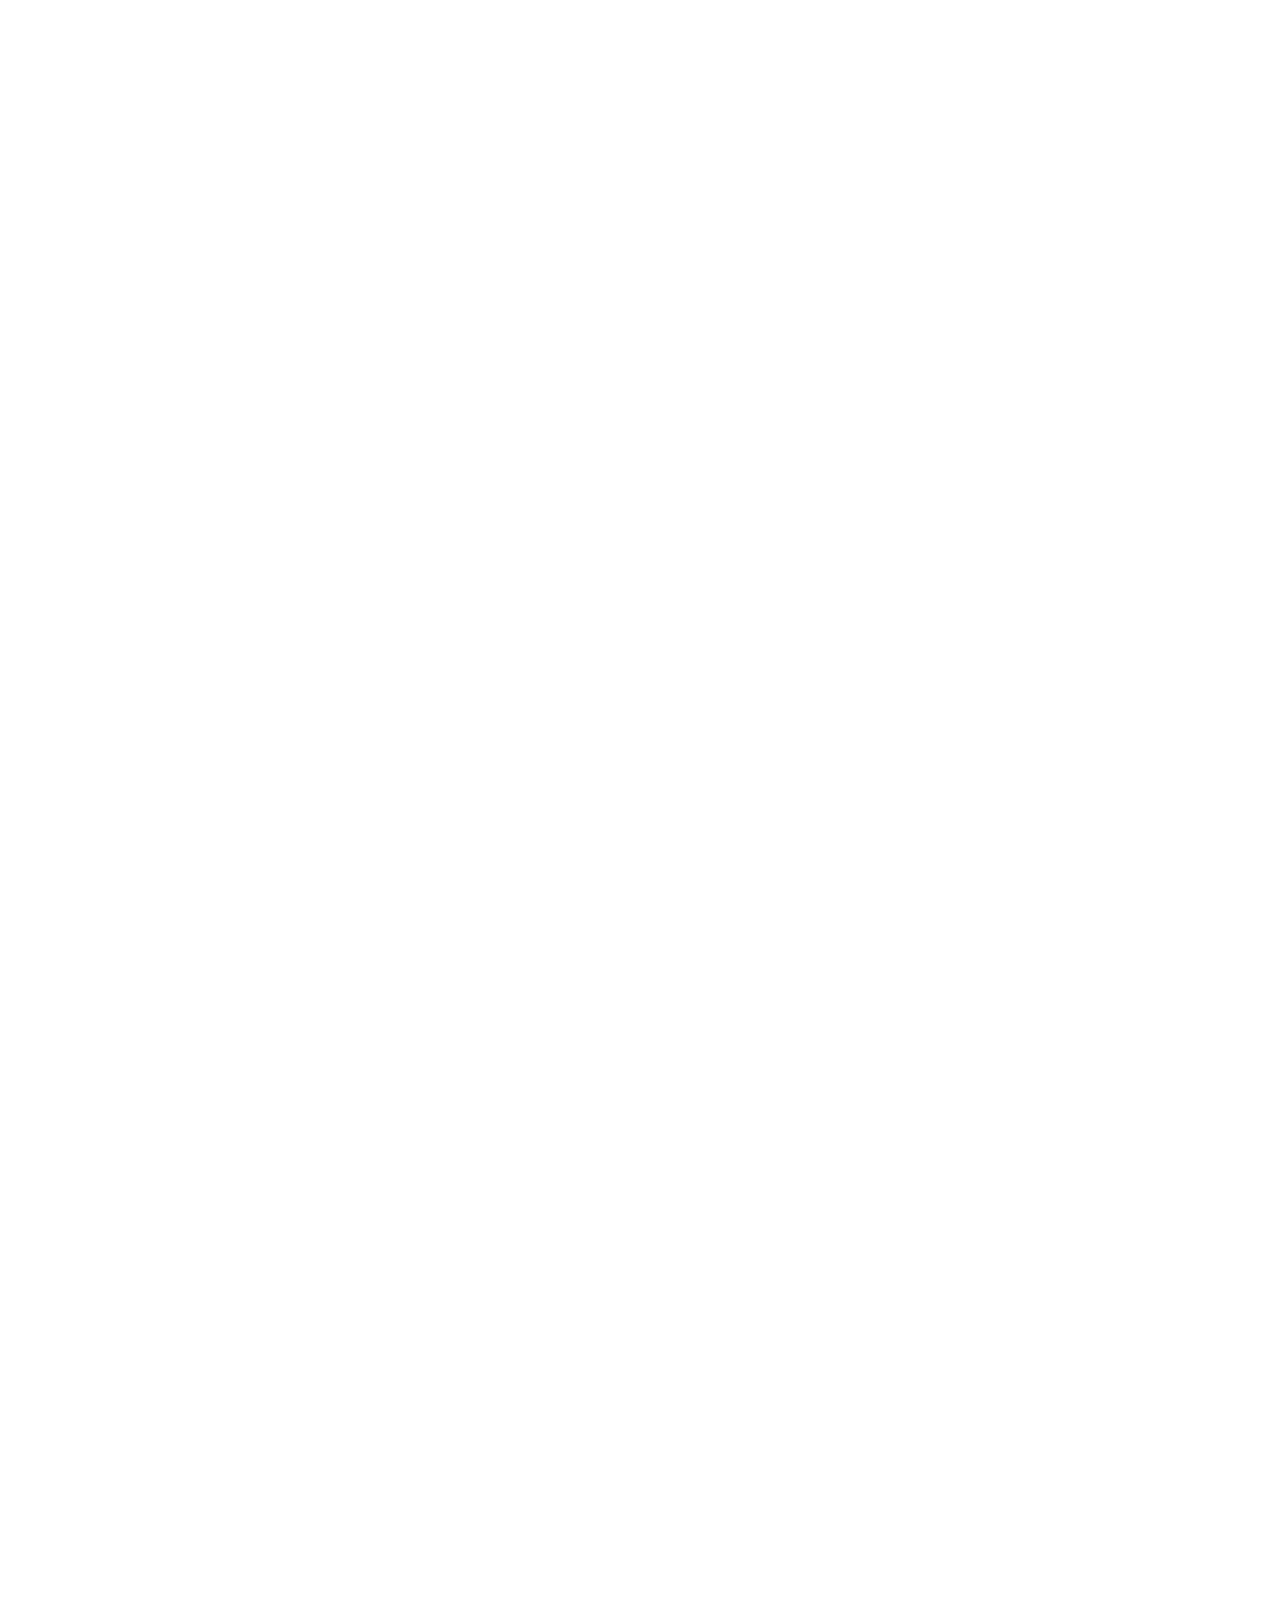
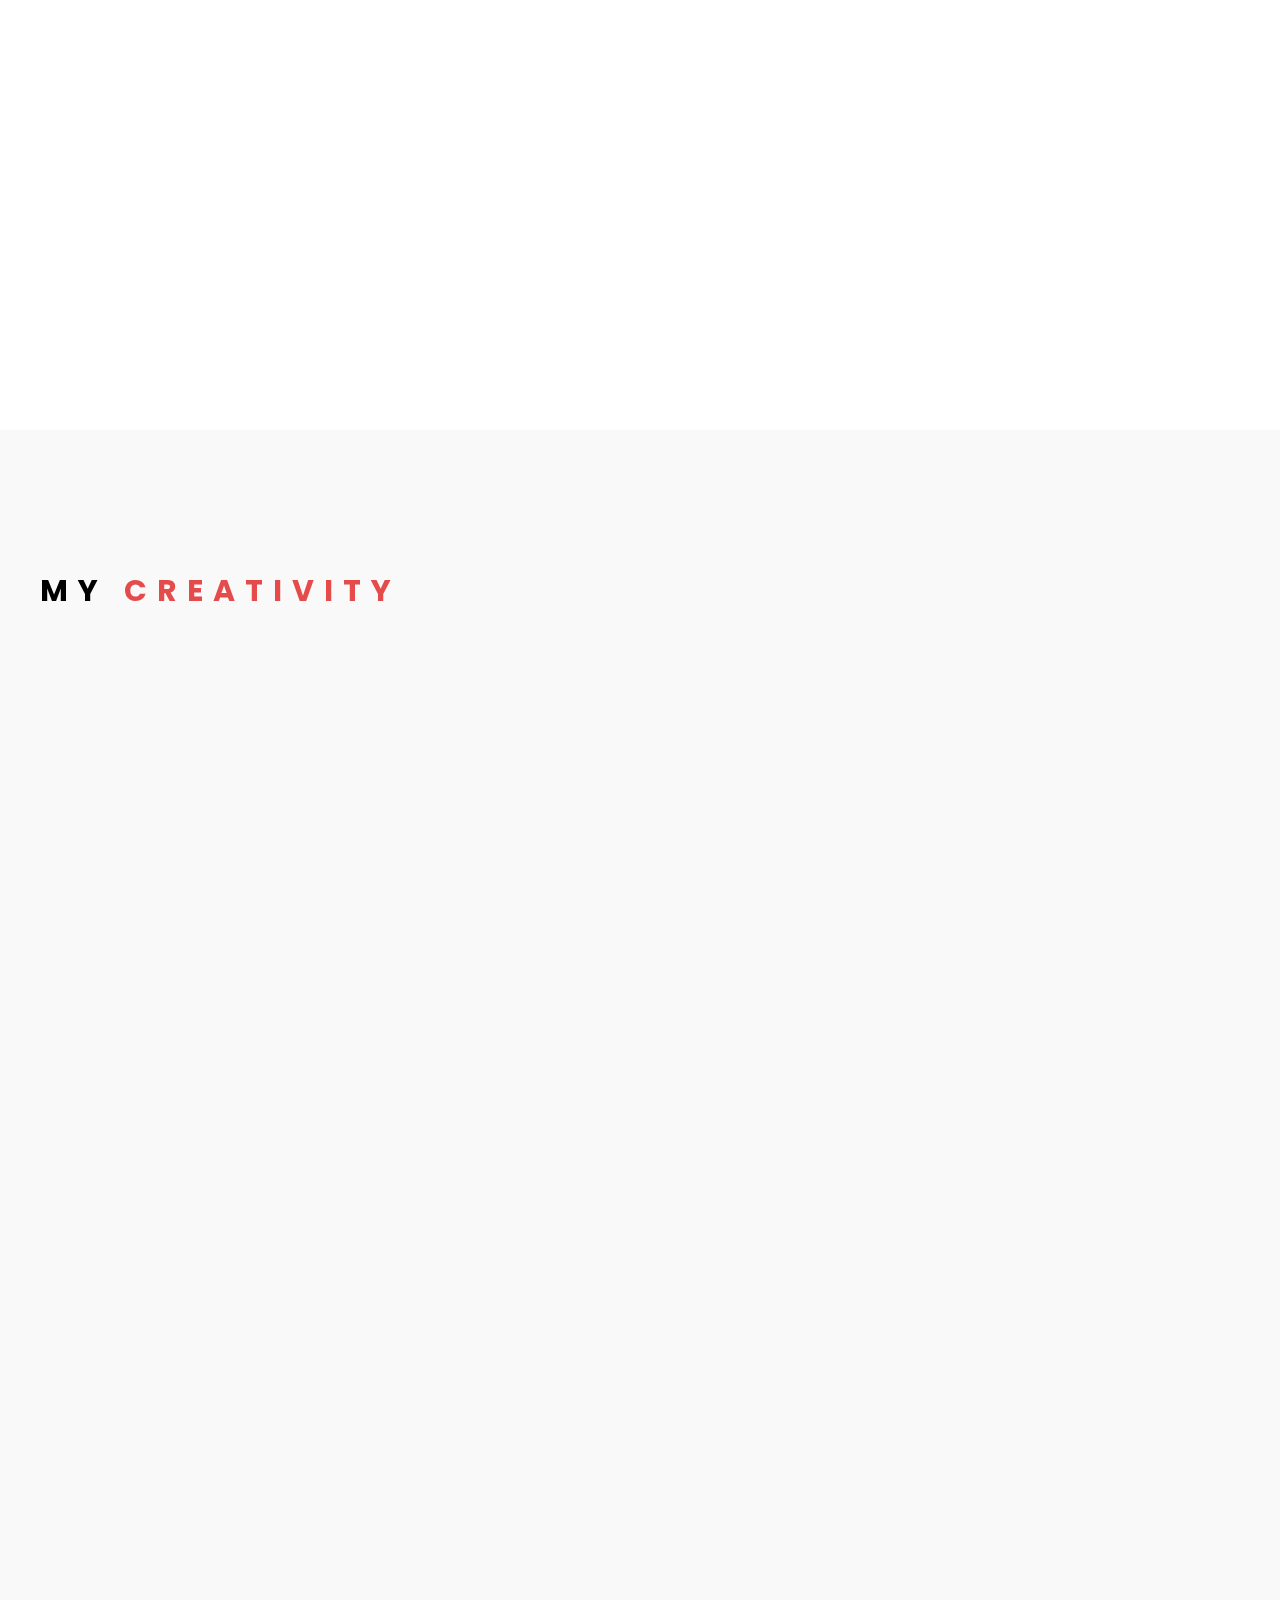
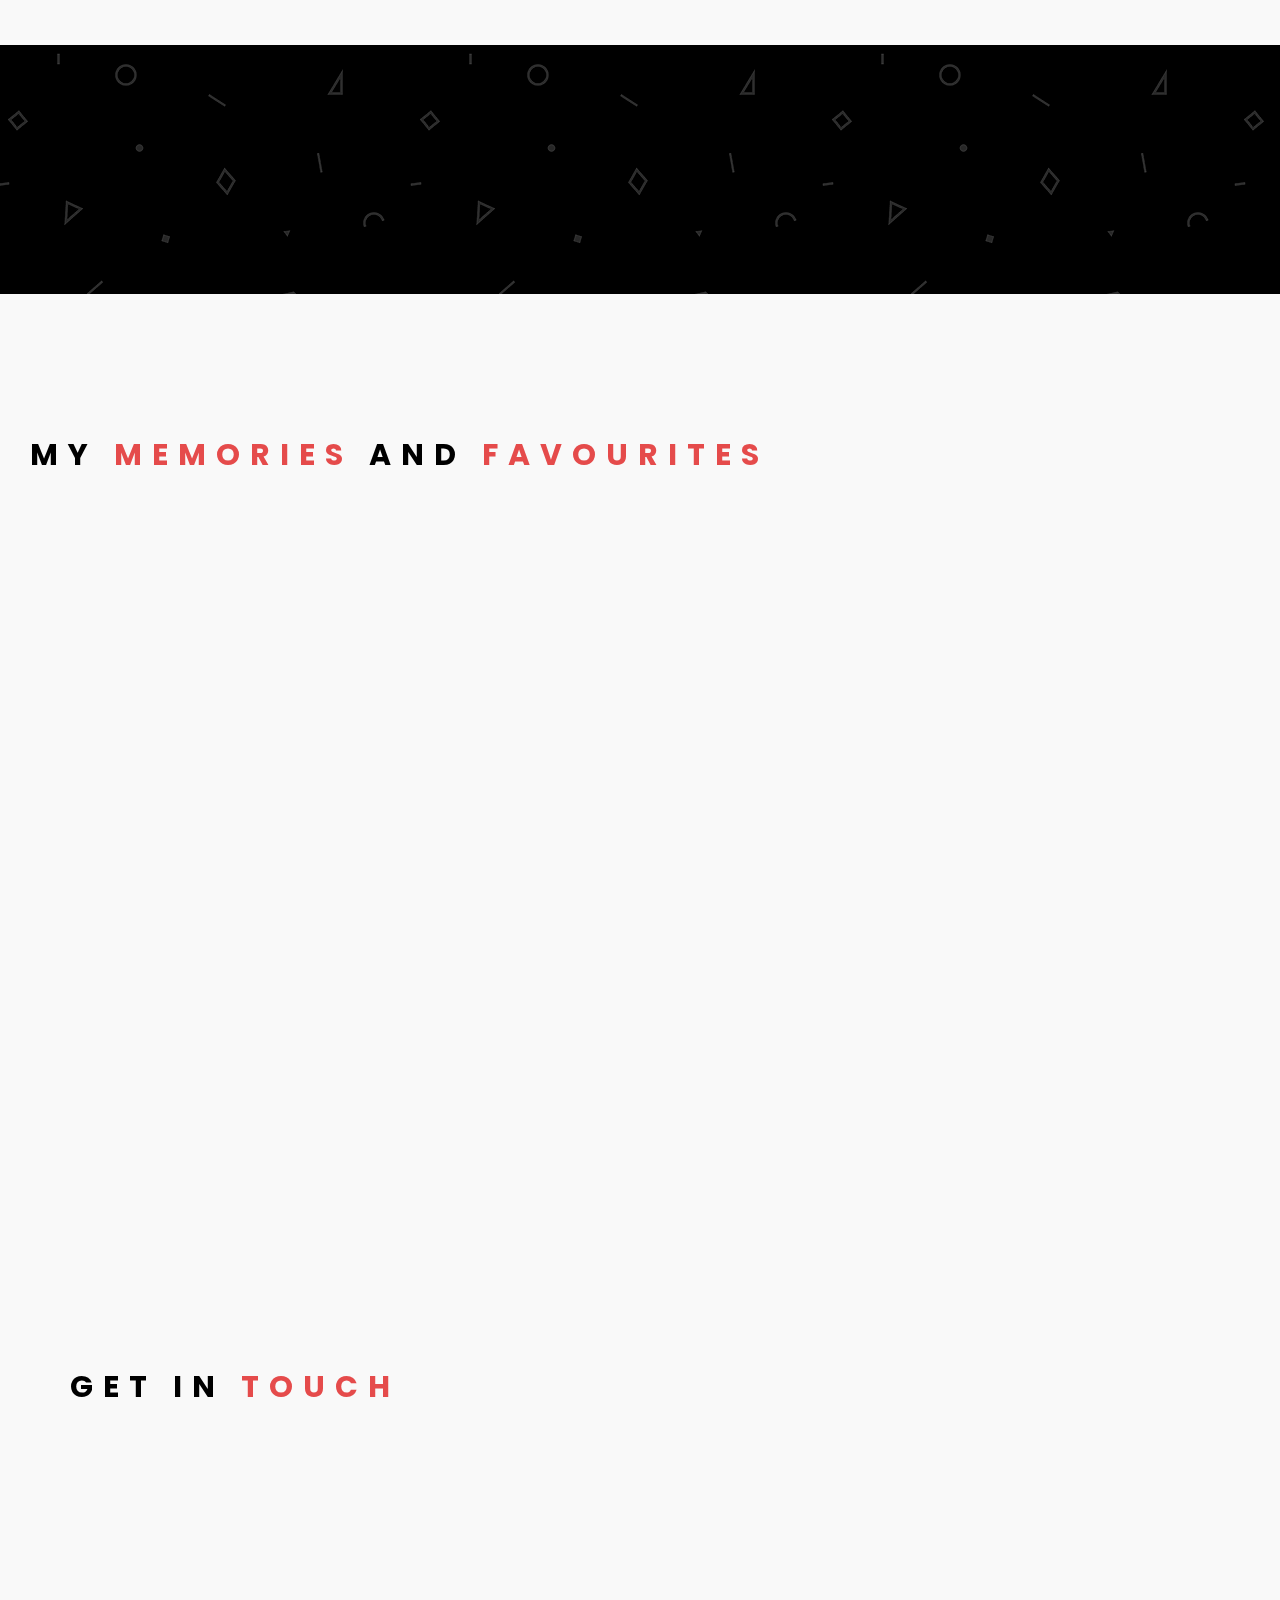
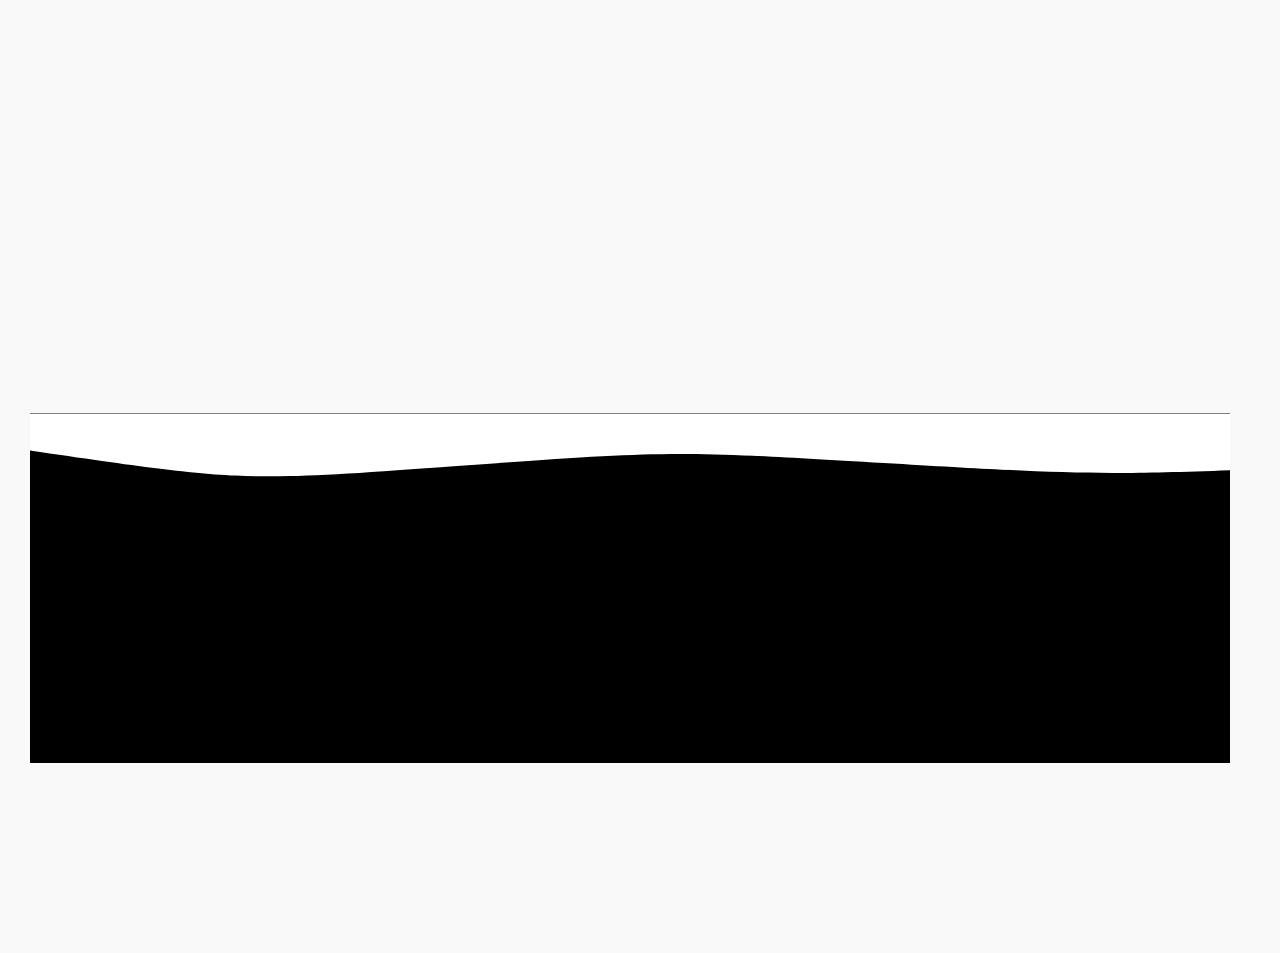
==== 1.html @ 2941db3a "final" ====
<!DOCTYPE html>
<!--[if lt IE 7 ]><html class="ie ie6" lang="en"> <![endif]-->
<!--[if IE 7 ]><html class="ie ie7" lang="en"> <![endif]-->
<!--[if IE 8 ]><html class="ie ie8" lang="en"> <![endif]-->
<!--[if (gte IE 9)|!(IE)]><!--><html lang="en"> <!--<![endif]-->

<!-- Mirrored from marketifythemes.net/html/grax/water.html by HTTrack Website Copier/3.x [XR&CO'2014], Thu, 04 Apr 2024 09:33:39 GMT -->
<head>
<meta http-equiv="Content-Type" content="text/html; charset=utf-8" />
<link rel="icon" type="image/png" href="img/favicon.png" />
<meta name="description" content="Name of your web site">
<meta name="author" content="Marketify">
<meta name="viewport" content="width=device-width, initial-scale=1, maximum-scale=1">
<title>Annliya's Personal Website</title>

<link href="https://fonts.googleapis.com/css2?family=Mulish:ital,wght@0,200;0,300;0,400;0,500;0,600;0,700;0,800;0,900;1,200;1,300;1,400;1,500;1,600;1,700;1,800;1,900&amp;family=Poppins:ital,wght@0,300;0,400;0,500;0,600;0,700;0,800;0,900;1,300;1,400;1,500;1,600;1,700;1,800;1,900&amp;display=swap" rel="stylesheet">
<link rel="stylesheet" type="text/css" href="css/plugins.css" />
<link rel="stylesheet" type="text/css" href="css/colors.css" />
<link rel="stylesheet" type="text/css" href="css/darkMode.css" />
<link rel="stylesheet" type="text/css" href="css/style.css" />

<!--[if lt IE 9]> <script type="text/javascript" src="js/modernizr.custom.js"></script> <![endif]-->


<style>
#custom-notification {
  background-color: #f8d7da;
  color: #721c24;
  padding: 10px;
  border-radius: 5px;
  position: fixed;
  bottom: 20px;
  right: 20px;
  display: none;
}

#custom-notification.show {
  display: block;
}

#custom-notification img {
  width: 50px; /* Adjust size as needed */
  height: auto; /* Maintain aspect ratio */
  border-radius: 50%; /* To make it round */
  margin-bottom: 10px;
}

#custom-notification p {
  margin: 0;
}

#custom-notification a {
  color: #007bff;
  text-decoration: none;
  margin-top: 10px;
  display: block;
}











   .notification {
  position: fixed;
  top:99px;
  right: 20px;
  background-color: #fff;
  padding: 20px;
  border: 1px solid #ccc;
  border-radius: 5px;
  box-shadow: 0 2px 5px rgba(0,0,0,0.1);
  display: none;
  max-width: 300px; /* Adjust the max-width as needed */
}

.image {
  max-width: 100%;
  height: auto;
}

.content {
  text-align: center;
}

.notification p {
  font-size: 18px;
  margin-bottom: 15px;
}

.notification button {
  background-color: #007bff;
  color: #fff;
  border: none;
  padding: 10px 20px;
  border-radius: 5px;
  cursor: pointer;
}

.timer {
  font-size: 14px;
  margin-top: 10px;
  color: #999;
}

@media screen and (max-width: 768px) {
  .notification {
    right: 10px;
    left: 10px;
  }
}

</style>

</head>
<body> 


<div class="grax_tm_all_wrap" data-magic-cursor data-color="crimson">



    <div class="grax_tm_settings">
    <div class="icon">
    <img class="svg" src="img/svg/setting.svg" alt />
    <a class="link" href="#"></a>
    </div>
    <div class="wrapper">
    <ul class="direction">
    <li><a class="active light" href="#"><img class="svg" src="img/svg/weather.svg" alt=" /"></a></li>
    <li><a class="dark" href="#"><img class="svg" src="img/svg/islam.svg" alt=" /"></a></li>
    </ul>
    <span class="title">Unlimited Colors</span>
    <ul class="colors">
    <li><a class="blue" href="#"></a></li>
    <li><a class="green" href="#"></a></li>
    <li><a class="brown" href="#"></a></li>
    <li><a class="pink" href="#"></a></li>
    <li><a class="orange" href="#"></a></li>
    <li class="bl"><a class="black" href="#"></a></li>
    <li class="wh"><a class="white" href="#"></a></li>
    <li><a class="purple" href="#"></a></li>
    <li><a class="sky" href="#"></a></li>
    <li><a class="cadetBlue" href="#"></a></li>
    <li><a class="crimson" href="#"></a></li>
    <li><a class="olive" href="#"></a></li>
    <li><a class="red" href="#"></a></li>
    </ul>
    <span class="title">Magic Cursor</span>
    <ul class="cursor">
    <li><a class="showme show" href="#"></a></li>
    <li><a class="hide" href="#"><img class="svg" src="img/svg/arrow.svg" alt /></a></li>
    </ul>
    </div>
    </div>
    
    
    



<div class="grax_tm_modalbox_news">
<div class="box_inner">

<div class="description_wrap scrollable">
</div>
</div>
</div>


<div class="grax_tm_topbar">
<div class="container">
<div class="topbar_inner">
<div class="logo">
<a class="dark" href="index.html"><img src="img/logo/dreamgirl1.png" style="background-color: black;" alt /></a>
<a class="light" href="index.html"><img src="img/logo/dreamgirl1.png" alt /></a>
</div>
<div class="menu">
<ul class="anchor_nav">
<li class="current"><a href="#home">Home</a></li>
<li><a href="#about">About</a></li>
<li><a href="#portfolio">Skills</a></li>
<li><a href="#news">Memories</a></li>
<li><a href="#contact">Contact me</a></li>
</ul>
</div>
</div>
</div>
</div>


<div class="grax_tm_mobile_menu">
<div class="topbar_inner">
<div class="container bigger">
<div class="topbar_in">
<div class="logo" style="background-color: black;">
<a href="#"><img src="img/logo/dreamgirl1.png" alt  /></a>
</div>
<div class="my_trigger">
    <div class="hamburger hamburger--collapse-r">
    <div class="hamburger-box">
    <div class="hamburger-inner"></div>
    </div>
    </div>
    </div>
    </div>
    </div>
    </div>
    <div class="dropdown">
    <div class="container">
    <div class="dropdown_inner">
    <ul class="anchor_nav">
    <li><a href="#home">Home</a></li>
    <li><a href="#about">About</a></li>
    <li><a href="#portfolio">Skills</a></li>
    <li><a href="#news">Memories</a></li>
    <li><a href="#contact">Contact me</a></li>
    </ul>
    </div>
    </div>
    </div>
    </div>
    
<div class="dropdown">
<div class="container">
<div class="dropdown_inner">
<ul class="anchor_nav">

</ul>
</div>
</div>
</div>
</div>


<div class="grax_tm_hero" id="home">
<div class="ripple" id="ripple"></div>
<div class="container water">
<div class="details" data-animation="toRight"> 
<a href="#about"><h3 class="fn_animation name">Annliyavinu</h3></a>
<a href="https://www.instagram.com/its_me___liya/"><span class="fn_animation job">-----Dream Girl
     </span></a>
</div>
<div class="grax_tm_down" data-skin="light">
<div class="line_wrapper">
<div class="line"></div>
</div>
</div>
</div>
</div>


<div id="preloader">
<div class="loader_line"></div>
</div>



<div class="grax_tm_section" id="about">
    <div id="notification" class="notification">
  <img src="img/notificationinsta.jpg" alt="Happy Birthday" class="image">
  <div class="content">
    <p id="message">"Happy Birthday, Annliya! Wishing you a year ahead that's as beautiful and bright as you are!" 🎂✨ <span id="name"></span>!</p>
    <button id="closeBtn">Close</button>
    <div id="timer" class="timer"></div>
  </div>
</div>



<div id="custom-notification">
  <img src="img/notify.jpg" alt="User Image">
  <p>Follow me on Instagram!</p>
  <a href="https://www.instagram.com/its_me___liya/" id="instagram-link" target="_blank">Follow</a>
</div>




<div class="grax_tm_about">
<div class="container">
<div class="about_inner">
<div class="left wow fadeInLeft" data-wow-duration="1.5s">
<div class="image parallax" data-relative-input="true">
<img src="img/placeholders/3-4.jpg" alt />
<div class="main layer" data-img-url="img/profile.jpeg" data-depth="0.04"></div>
</div>
</div>
<div class="right wow fadeInLeft" data-wow-duration="1.5s" data-wow-delay=".2s">
<div class="grax_tm_title_holder">
<h3>About <span>Me</span></h3>
</div>
<div class="text">

<>
🦋dream. ...girl..
🦋𝕤𝕥𝕦𝕕𝕖𝕟𝕥 𝕘𝕚𝕣𝕝🤗+
              <br>"🌟 Hello, I'm <a href="https://namesfolder.com/cristian-girl-name/annliya" style="text-decoration:none;">Annliya</a> 

 16-year-old girl with a heart<br> brimming with dreams and aspirations. Hailing from the picturesque city of Thrissur, I find solace and strength <br> in the loving embrace of my family – my dad, mom, and myself. They are not just my support system but also my source of inspiration, fueling my passion to pursue my dreams relentlessly.

    🌸 As I embark on this journey, I draw immense inspiration from the remarkable life of <a href="https://xylemlearning.com/team/" style="text-decoration: none;">Dr.Ananthu.S, the visionary founder of Xylem</a>. His unwavering dedication to innovation and positive impact resonates deeply with me, igniting a fire within to strive <br> for excellence in everything I do.
    
    💉 With a heart set on becoming a doctor, I am driven by a fervent desire to <br> heal and make a meaningful difference in the lives of  <br>others. Join me as I weave my dreams into reality,<br> guided by the values of perseverance, compassion, and innovation, just like my hero, <a href="https://www.instagram.com/dr.ananthu.s?utm_source=ig_web_button_share_sheet&igsh=ZDNlZDc0MzIxNw==" style="text-decoration:none;">Dr. Ananthu.S</a></p>
</div>
<div class="list">
<ul>
<li>
<div class="list_inner">
<img class="svg" src="img/svg/checked.svg" alt />
<span>Dancing</span>
</div>
</li>
<li>
<div class="list_inner">
<img class="svg" src="img/svg/checked.svg" alt />
<span>Singing
</span>
</div>
</li>
<li>
<div class="list_inner">
<img class="svg" src="img/svg/checked.svg" alt />
<span>Drawing</span>
</div>
</li>
<li>
<div class="list_inner">
<img class="svg" src="img/svg/checked.svg" alt />
<span>Speech</span>
</div>
</li>
</ul>
</div>
<div class="grax_tm_button">
<a href="coming.html" >More About My Family</a>
</div>
</div>
</div>
</div>
</div>
</div>


<div class="grax_tm_section" id="portfolio">
<div class="grax_tm_portfolio">
<div class="container">
<div class="grax_tm_title_holder">
<h3>My <span>Creativity</span></h3>
</div>
<div class="portfolio_list">
<ul class="gallery_zoom my_waypoint">
<li class="wow fadeInLeft" data-wow-duration="1.5s">
<div class="list_inner">
<div class="image">
<img src="img/singer.webp" alt />
<div class="main" data-img-url="img/singer.webp"></div>
</div>
<div class="overlay"></div>
<div class="details">
<span>Video</span>
<h3>Song</h3>
</div>
<a class="grax_tm_full_link popup-youtube" href="img/song.mp4" ></a>
</div>
</li>
<li class="wow fadeInLeft" data-wow-duration="1.5s" data-wow-delay=".2s" >
<div class="list_inner">
<div class="image">
<img src="img/seaphoto.enc" alt />
<div class="main" data-img-url="img/seaphoto.enc"></div>
</div>
<div class="overlay"></div>
<div class="details">
<span>Vacation Photography</span>
<h3>With Enchanting Seas</h3>
</div>
<a class="grax_tm_full_link zoom" href="img/seaphoto.enc"></a>
</div>
</li>




<!-- //<div class="list_inner">
//<div class="image">
//<img src="img/placeholders/1-1.jpg" alt />
//<div class="main" data-img-url="img/portfolio/7.jpg"></div>
//</div>
//<div class="overlay"></div>
//<div class="details">
//<span>Design</span>
///<h3>Delicious Cherry</h3>
///</div>
//<a class="grax_tm_full_link zoom" href="img/portfolio/7.jpg"></a>
//</div>
//</li>
//</ul>
//</div>
//</div>
//</div>
//</div>-->


<div class="grax_tm_progress_part">
<div class="container">
<div class="part_inner">
<div class="left wow fadeInLeft" data-wow-duration="1.5s">
<h3>I have high skills in Singing and Dancing</h3>
<p>I was doing everything in my power to provide me with all the experiences to provide cost-effective and high quality products to satisfy my customers all over the world</p>
</div>
<div class="right wow fadeInLeft" data-wow-duration="1.5s" data-wow-delay=".2s">
<div class="kioto_progress">
<div class="progress_inner" data-value="95">
<span><span class="label">Dancer</span><span class="number">95%</span></span>
<div class="background"><div class="bar"><div class="bar_in"></div></div></div>
</div>
<div class="progress_inner" data-value="90">
<span><span class="label">Singer</span><span class="number">90%</span></span>
<div class="background"><div class="bar"><div class="bar_in"></div></div></div>
</div>
<div class="progress_inner" data-value="99.9">
<span><span class="label">Dream to become a Professional Doctor</span><span class="number">99.9%</span></span>
<div class="background"><div class="bar"><div class="bar_in"></div></div></div>
</div>
</div>
</div>
</div>
</div>
</div>


<div class="grax_tm_section">
<div class="grax_tm_talk">
<div class="container">
<div class="talk_inner">
<div class="text wow fadeInLeft" data-wow-duration="1.5s">
<h3><span>I like to watch movies and listening to the songs</span></h3>
</div>
<div class="button wow fadeInLeft anchor" data-wow-duration="1.5s" data-wow-delay=".2s">
<a href="#contact">My favourites</a>
</div>
</div>
</div>
</div>
</div>


<div class="grax_tm_section" id="news">
<div class="grax_tm_news">
<div class="container">
<div class="grax_tm_title_holder">
<h3>MY <span> Memories</span> AND <span>FAVOURITES</span></h3>
</div>
<div class="grax_tm_section" id="portfolio">
  <div class="grax_tm_portfolio">
  <div class="container">
  
  <div class="portfolio_list">
  <ul class="gallery_zoom my_waypoint">
  <li class="wow fadeInLeft" data-wow-duration="1.5s">
  <div class="list_inner">
  <div class="image">
  <img src="img/songfav.jpg" alt />
  <div class="main" data-img-url="/img/songfav.jpg"></div>
  </div>
  <div class="overlay"></div>
  <div class="details">
  <span>My Fav😍😍</span>
  <h3>Song</h3>
  </div>
  <a class="grax_tm_full_link popup-youtube" href="img/favSong.mp4" ></a>
  </div>
  </li>
  <li class="wow fadeInLeft" data-wow-duration="1.5s" data-wow-delay=".2s" >
  <div class="list_inner">
  <div class="image">
  <img src="https://scontent.fcok6-2.fna.fbcdn.net/v/t39.30808-6/435794068_122109499412273209_5078210297342844122_n.jpg?stp=dst-jpg_p526x296&_nc_cat=105&ccb=1-7&_nc_sid=5f2048&_nc_ohc=Dn42QkNGG38Ab5sPt1H&_nc_ht=scontent.fcok6-2.fna&oh=00_AfAP96--aXhaJJUL_POgr5YLM1h8BexIJYVEcy5OEmQ2Yg&oe=66365A61" alt />
  <div class="main" data-img-url="https://scontent.fcok6-2.fna.fbcdn.net/v/t39.30808-6/435794068_122109499412273209_5078210297342844122_n.jpg?stp=dst-jpg_p526x296&_nc_cat=105&ccb=1-7&_nc_sid=5f2048&_nc_ohc=Dn42QkNGG38Ab5sPt1H&_nc_ht=scontent.fcok6-2.fna&oh=00_AfAP96--aXhaJJUL_POgr5YLM1h8BexIJYVEcy5OEmQ2Yg&oe=66365A61"></div>
  </div>
  <div class="overlay"></div>
  <div class="details">
  <span>My Heart 💘💝💓🥰</span>
  <h3>𝕞𝕠𝕞_𝕕𝕒𝕕 𝕞𝕪 𝕨𝕠𝕣𝕝𝕕 🥰
  </h3>
  </div>
  <a class="grax_tm_full_link zoom" href="https://scontent.fcok6-2.fna.fbcdn.net/v/t39.30808-6/435794068_122109499412273209_5078210297342844122_n.jpg?stp=dst-jpg_p526x296&_nc_cat=105&ccb=1-7&_nc_sid=5f2048&_nc_ohc=Dn42QkNGG38Ab5sPt1H&_nc_ht=scontent.fcok6-2.fna&oh=00_AfAP96--aXhaJJUL_POgr5YLM1h8BexIJYVEcy5OEmQ2Yg&oe=66365A61"></a>
  </div>
  </li>
  <li class="wow fadeInLeft" data-wow-duration="1.5s" data-wow-delay=".2s" >
    <div class="list_inner">
    <div class="image">
    <img src="img/friedrice.jpg" alt />
    <div class="main" data-img-url="img/friedrice.jpg"></div>
    </div>
    <div class="overlay"></div>
    <div class="details">
    <span>My Fav</span>
    <h3>Food Fried rice 🍛🍚</h3>
    </div>
    
    <a class="grax_tm_full_link zoom" href="img/friedrice.jpg"></a>

    </div>
    </li>
  

  
</div>
</div>
</div>


<div class="grax_tm_contact" id="contact">
<div class="container">
<div class="grax_tm_title_holder">
<h3>Get in <span>Touch</span></h3>
</div>
<div class="contact_inner">
<div class="left wow fadeInLeft" data-wow-duration="1s">
<div class="text">
<p>Please fill out the form on this section to contact with<br> me.Or message between 9:00 a.m. and 8:00 p.m. ET,<br> Monday to Friday</p>
</div>
<div class="info_list">
<ul>
<li>
<div class="list_inner">
<img class="svg" src="img/svg/location.svg" alt />
<p><span class="first">Address:</span><span class="second">Vellathor,Arimbur,Thrissur,Kerala</span></p>
</div>
</li>
<li>
<div class="list_inner">
<img class="svg" src="[data-uri]" alt="Facebook Logo" />
<p><span class="first">Facebook:</span><span class="second"><a href="https://www.facebook.com/share/FrvQWcuJrNHJLGUe/?mibextid=qi2Omg"><span class="__cf_email__" data-cfemail="f6938e979b869a93b6919b979f9ad895999b">Annliya vinu</span></a></span></p>
</div>
</li>
<li>
<div class="list_inner">
<img class="svg" src="[data-uri]" alt />
<p><span class="first">SnapChat</span><span class="second"><a href="https://www.snapchat.com/add/annliyavinu23?share_id=nMBi4bErfiQ&locale=en-GB">annliyavinu23</a></span></p>
</div>
</li>
<li>
<div class="list_inner">
<img class="svg" src="img/svg/social/dribbble.svg" alt />
<p><span class="first">Website:</span><span class="second"><a href="#">www.annliyavinu.com</a></span></p>
</div>
</li>
<li>
<div class="list_inner">
<img class="svg" src="[data-uri]" alt />
<p><span class="first">Telegram</span><span class="second"><a href="https://web.telegram.org/k/#@Annliyavinu">@Annliyavinu</a></span></p>
</div>
</li>
<li>
<div class="list_inner">
<img class="svg" src="[data-uri]" alt />
<p><span class="first">Instagram</span><span class="second"><a href="https://www.instagram.com/its_me___liya/">its_me___liya</a></span></p>
</div>
</li>
</ul>
</div>
</div>
<div class="right wow fadeInLeft" data-wow-duration="1s" data-wow-delay=".2s">
<div class="fields">
<form action="" method="post" class="contact_form" id="contact_form">
<div class="returnmessage" data-success="Your message has been received, We will contact you soon."></div>
<div class="empty_notice"><span>Please Fill Required Fields</span></div>
<div class="first">
<ul>
<li>
<input id="name" type="text" placeholder="Name">
</li>
<li>
<input id="email" type="text" placeholder="Email">
</li>
</ul>
</div>
<div class="last">
<textarea id="message" placeholder="Message"></textarea>
</div>
<div class="grax_tm_button">
<a id="send_message" href="#">Send Message</a>
</div>

</form>
</div>
</div>
</div>
</div>
</div>


<div class="grax_tm_section">
<div class="grax_tm_copyright">
<div class="my_wave">
<svg width="100%" height="100%" version="1.1" xmlns="http://www.w3.org/2000/svg">
<defs></defs>
<path id="wave_img" data-color="#fff" d="M 0 185.609 C 317.16666666666663 118.136 317.16666666666663 118.136 634.3333333333333 151.87 C 951.4999999999999 185.609 951.4999999999999 185.609 1268.6666666666665 116.402 C 1585.833333333333 47.195 1585.833333333333 47.195 1903 131.925 L 1903 507 L 0 507 Z" fill="#fff"></path>
</svg>
</div>
<div class="container">
<div class="copyright_inner">
<div class="logo wow fadeInLeft" data-wow-duration="1s">
<img src="img/logo/dreamgirl1.png" alt />
</div>
<div class="social wow fadeInLeft" data-wow-duration="1s" data-wow-delay=".2s">
  <ul>
  <li><a href="https://www.facebook.com/share/FrvQWcuJrNHJLGUe/?mibextid=qi2Omg"><img class="svg" src="img/svg/social/facebook.svg" alt /></a></li>
  <li><a href="#"><img class="svg" src="img/svg/social/twitter.svg" alt /></a></li>
  <li><a href="#"><img class="svg" src="img/svg/social/dribbble.svg" alt /></a></li>
  <li><a href="#"><img class="svg" src="img/svg/social/tik-tok.svg" alt /></a></li>
  
  </ul>
  </div>
  <div class="copy wow fadeInLeft" data-wow-duration="1s" data-wow-delay=".4s">
  <p>&copy; Copyright 2022 by Marketify</p>
  </div>
  </div>
  </div>
  </div>
  </div>
  
<div class="mouse-cursor cursor-outer"></div>
  <div class="mouse-cursor cursor-inner"></div>
  <div class="progressbar">
  <a href="#"><span class="text">To Top</span></a>
  <span class="line"></span>
  </div>
  
  </div>
<script data-cfasync="false" src="../../cdn-cgi/scripts/5c5dd728/cloudflare-static/email-decode.min.js"></script><script src="js/jquery.js"></script>
<!--[if lt IE 10]> <script type="text/javascript" src="js/ie8.js"></script> <![endif]-->
<script src="js/plugins.js"></script>
<script src="js/init.js"></script>
<script>
  document.addEventListener('DOMContentLoaded', function() {
    const notification = document.getElementById('notification');
    const closeBtn = document.getElementById('closeBtn');
    const timer = document.getElementById('timer');
  
    // Get user's birthday (replace with actual birthday)
    const birthday = new Date('2008-05-21');
    const name = "Annliya"; // Replace with user's name
  
    // Show notification if it's the user's birthday
    if (isBirthdayToday(birthday)) {
      showNotification();
    }
  
    // Timer to close notification after 10 seconds
    let timeLeft = 30;
    updateTimer();
  
    const countdown = setInterval(() => {
      timeLeft--;
      updateTimer();
      if (timeLeft <= 0) {
        clearInterval(countdown);
        closeNotification();
      }
    }, 1000);
  
    // Update timer display
    function updateTimer() {
      timer.innerText = `Closing in ${timeLeft} seconds`;
    }
  
    // Show notification
    function showNotification() {
      notification.style.display = 'block';
      document.getElementById('name').innerText = name;
    }
  
    // Close notification when close button is clicked
    closeBtn.addEventListener('click', closeNotification);
  
    // Close notification function
    function closeNotification() {
      notification.style.display = 'none';
      clearInterval(countdown);
    }
  
    // Function to check if it's the user's birthday today
    function isBirthdayToday(birthday) {
      const today = new Date();
      return today.getMonth() === birthday.getMonth() && today.getDate() === birthday.getDate();
    }
  });
  
  document.addEventListener("DOMContentLoaded", function() {
    var customNotification = document.getElementById("custom-notification");
  
    // Function to show notification after 2 seconds
    function showCustomNotification() {
      customNotification.classList.add("show");
    }
  
    // Call showCustomNotification function after 2 seconds
    setTimeout(showCustomNotification,2000); //  seconds in milliseconds
  
   
    // Hide notification after 2 minutes (120 seconds)
    setTimeout(function() {
      customNotification.classList.remove("show");
    },3000); // 120 seconds in milliseconds
  });
  
  
  
  
  </script>

</body>

</html>
---- css/plugins.css ----
@charset "UTF-8";
html,body,
div,
span,
applet,
object,
iframe,
h1,
h2,
h3,
h4,
h5,
h6,
p,
blockquote,
pre,
a,
abbr,
acronym,
address,
big,
cite,
code,
del,
dfn,
em,
font,
ins,
kbd,
q,
s,
samp,
small,
strike,
strong,
sub,
sup,
tt,
var,
b,
u,
i,
center,
dl,
dt,
dd,
ol,
ul,
li,
fieldset,
form,
label,
legend,
table,
caption,
tbody,
tfoot,
thead,
tr,
th,
td {
    background: 0 0;
    border: 0;
    margin: 0;
    padding: 0;
    vertical-align: baseline;
    outline: none
}

article,
aside,
details,
figcaption,
figure,
footer,
header,
hgroup,
nav,
section {
    display: block
}

blockquote {
    quotes: none
}

blockquote:before,
blockquote:after {
    content: '';
    content: none
}

ul,
ol {
    margin: 0
}

ul li,
ol li {
    margin: 0
}

img {
    vertical-align: middle;
    max-width: 100%
}

iframe {
    max-width: 100%
}

del {
    text-decoration: line-through
}

a,
i {
    border: none
}

a:hover {
    text-decoration: none
}

table {
    width: 100%;
    max-width: 100%;
    text-align: left;
    border-collapse: collapse;
    border-spacing: 0;
    margin-bottom: 15px;
    color: #999;
    border: 1px solid #eee
}

table tr {
    border: 1px solid #eee
}

table th {
    vertical-align: top;
    color: #333;
    background: 0 0;
    font-size: 16px;
    font-weight: 400;
    padding: 15px 10px;
    border: 1px solid #eee
}

table td {
    vertical-align: top;
    padding: 10px;
    border: 1px solid #eee
}

code,
pre {
    padding: 10px;
    padding-bottom: 0;
    border-left: 3px solid #6fbf71;
    border-bottom: 1px solid transparent;
    background: #f7f7f7;
    overflow-x: scroll
}

pre {
    display: block;
    word-break: break-all;
    word-wrap: break-word
}

pre code {
    white-space: pre-wrap
}

.space10 {
    width: 100%;
    float: left;
    clear: both;
    margin-bottom: 10px
}

.space20 {
    width: 100%;
    float: left;
    clear: both;
    margin-bottom: 20px
}

.space30 {
    width: 100%;
    float: left;
    clear: both;
    margin-bottom: 30px
}

.space40 {
    width: 100%;
    float: left;
    clear: both;
    margin-bottom: 40px
}

.space50 {
    width: 100%;
    float: left;
    clear: both;
    margin-bottom: 50px
}

.space60 {
    width: 100%;
    float: left;
    clear: both;
    margin-bottom: 60px
}

.space70 {
    width: 100%;
    float: left;
    clear: both;
    margin-bottom: 70px
}

.space80 {
    width: 100%;
    float: left;
    clear: both;
    margin-bottom: 80px
}

.space90 {
    width: 100%;
    float: left;
    clear: both;
    margin-bottom: 90px
}

.space100 {
    width: 100%;
    float: left;
    clear: both;
    margin-bottom: 100px
}

.space200 {
    width: 100%;
    float: left;
    clear: both;
    margin-bottom: 200px
}

.space300 {
    width: 100%;
    float: left;
    clear: both;
    margin-bottom: 300px
}

.space400 {
    width: 100%;
    float: left;
    clear: both;
    margin-bottom: 400px
}

.space500 {
    width: 100%;
    float: left;
    clear: both;
    margin-bottom: 500px
}

.space1000 {
    width: 100%;
    float: left;
    clear: both;
    margin-bottom: 1000px
}

textarea {
    border-radius: 0;
    font-size: 13px;
    resize: vertical;
    font-family: poppins;
    letter-spacing: 1.2px !important;
    -webkit-box-sizing: border-box;
    -moz-box-sizing: border-box;
    -ms-box-sizing: border-box;
    box-sizing: border-box;
    line-height: 1.4;
    padding: 10px !important;
    width: 100%;
    border: 1px solid #eee;
    -webkit-transition: all .3s ease;
    -moz-transition: all .3s ease;
    -ms-transition: all .3s ease;
    -o-transition: all .3s ease;
    transition: all .3s ease
}

input[type=text],
input[type=password],
input[type=datetime],
input[type=datetime-local],
input[type=date],
input[type=month],
input[type=time],
input[type=week],
input[type=number],
input[type=email],
input[type=url],
input[type=search],
input[type=tel],
input[type=color],
.uneditable-input {
    border-radius: 0;
    font-size: 13px;
    min-width: auto;
    letter-spacing: 1.4px;
    -webkit-box-sizing: border-box;
    -moz-box-sizing: border-box;
    -ms-box-sizing: border-box;
    box-sizing: border-box;
    font-family: poppins;
    line-height: 1.6;
    padding: 10px !important;
    height: 44px;
    vertical-align: middle;
    border: 1px solid #eee;
    -webkit-transition: all .3s ease;
    -moz-transition: all .3s ease;
    -ms-transition: all .3s ease;
    -o-transition: all .3s ease;
    transition: all .3s ease
}

textarea:focus,
input[type=text]:focus,
input[type=password]:focus,
input[type=datetime]:focus,
input[type=datetime-local]:focus,
input[type=date]:focus,
input[type=month]:focus,
input[type=time]:focus,
input[type=week]:focus,
input[type=number]:focus,
input[type=email]:focus,
input[type=url]:focus,
input[type=search]:focus,
input[type=tel]:focus,
input[type=color]:focus,
.uneditable-input:focus {
    border-color: #ccc;
    background: #eee
}

input[type=submit] {
    padding: 13px 15px;
    height: 40px;
    line-height: 1;
    text-transform: uppercase;
    font-size: 13px;
    font-weight: 600;
    text-decoration: none;
    letter-spacing: .5px;
    border: none;
    cursor: pointer;
    color: #fff;
    background: #777;
    -webkit-transition: all .3s ease;
    -moz-transition: all .3s ease;
    -ms-transition: all .3s ease;
    -o-transition: all .3s ease;
    transition: all .3s ease
}

input[type=submit]:hover {
    background: #444
}

select {
    padding: 8px;
    border: 2px solid #eee
}

input[type=button] {
    cursor: pointer;
    -webkit-transition: all .3s ease;
    -moz-transition: all .3s ease;
    -ms-transition: all .3s ease;
    -o-transition: all .3s ease;
    transition: all .3s ease
}

.mfp-bg,
.mfp-wrap {
    position: fixed;
    left: 0;
    top: 0
}

.mfp-bg,
.mfp-container,
.mfp-wrap {
    height: 100%;
    width: 100%
}

.mfp-arrow:after,
.mfp-arrow:before,
.mfp-container:before,
.mfp-figure:after {
    content: ''
}

.mfp-bg {
    z-index: 1042;
    overflow: hidden;
    background: #0b0b0b;
    opacity: .8
}

.mfp-wrap {
    z-index: 1043;
    outline: 0 !important;
    -webkit-backface-visibility: hidden;
    backface-visibility:hidden;
}

.mfp-container {
    text-align: center;
    position: absolute;
    left: 0;
    top: 0;
    padding: 0 8px;
    box-sizing: border-box
}

.mfp-container:before {
    display: inline-block;
    height: 100%;
    vertical-align: middle
}

.mfp-align-top .mfp-container:before {
    display: none
}

.mfp-content {
    position: relative;
    display: inline-block;
    vertical-align: middle;
    margin: 0 auto;
    text-align: left;
    z-index: 1045
}

.mfp-ajax-holder .mfp-content,
.mfp-inline-holder .mfp-content {
    width: 100%;
    cursor: auto
}

.mfp-ajax-cur {
    cursor: progress
}

.mfp-zoom-out-cur,
.mfp-zoom-out-cur .mfp-image-holder .mfp-close {
    cursor: -moz-zoom-out;
    cursor: -webkit-zoom-out;
    cursor: zoom-out
}

.mfp-zoom {
    cursor: pointer;
    cursor: -webkit-zoom-in;
    cursor: -moz-zoom-in;
    cursor: zoom-in
}

.mfp-auto-cursor .mfp-content {
    cursor: auto
}

.mfp-arrow,
.mfp-close,
.mfp-counter,
.mfp-preloader {
    -webkit-user-select: none;
    -moz-user-select: none;
    user-select: none
}

.mfp-loading.mfp-figure {
    display: none
}

.mfp-hide {
    display: none !important
}

.mfp-preloader {
    color: #ccc;
    position: absolute;
    top: 50%;
    width: auto;
    text-align: center;
    margin-top: -.8em;
    left: 8px;
    right: 8px;
    z-index: 1044
}

.mfp-preloader a {
    color: #ccc
}

.mfp-close,
.mfp-preloader a:hover {
    color: #fff
}

.mfp-s-error .mfp-content,
.mfp-s-ready .mfp-preloader {
    display: none
}

button.mfp-arrow,
button.mfp-close {
    overflow: visible;
    cursor: pointer;
    background: 0 0;
    border: 0;
    -webkit-appearance: none;
    appearance:none;
    display: block;
    outline: 0;
    padding: 0;
    z-index: 1046;
    box-shadow: none;
    touch-action: manipulation
}

.mfp-figure:after,
.mfp-iframe-scaler iframe {
    box-shadow: 0 0 8px rgba(0, 0, 0, .6);
    position: absolute;
    left: 0
}

button::-moz-focus-inner {
    padding: 0;
    border: 0
}

.mfp-close {
    width: 44px;
    height: 44px;
    line-height: 44px;
    position: absolute;
    right: 0;
    top: 0;
    text-decoration: none;
    text-align: center;
    opacity: .65;
    padding: 0 0 18px 10px;
    font-style: normal;
    font-size: 28px;
    font-family: Arial, Baskerville, monospace
}

.mfp-close:focus,
.mfp-close:hover {
    opacity: 1
}

.mfp-close:active {
    top: 1px
}

.mfp-close-btn-in .mfp-close {
    color: #333
}

.mfp-iframe-holder .mfp-close,
.mfp-image-holder .mfp-close {
    color: #fff;
    right: -6px;
    text-align: right;
    padding-right: 6px;
    width: 100%
}

.mfp-counter {
    position: absolute;
    top: 0;
    right: 0;
    color: #ccc;
    font-size: 12px;
    line-height: 18px;
    white-space: nowrap
}

.mfp-figure,
img.mfp-img {
    line-height: 0
}

.mfp-arrow {
    position: absolute;
    opacity: .65;
    margin: -55px 0 0;
    top: 50%;
    padding: 0;
    width: 90px;
    height: 110px;
    -webkit-tap-highlight-color: transparent
}

.mfp-arrow:active {
    margin-top: -54px
}

.mfp-arrow:focus,
.mfp-arrow:hover {
    opacity: 1
}

.mfp-arrow:after,
.mfp-arrow:before {
    display: block;
    width: 0;
    height: 0;
    position: absolute;
    left: 0;
    top: 0;
    margin-top: 35px;
    margin-left: 35px;
    border: inset transparent
}

.mfp-arrow:after {
    border-top-width: 13px;
    border-bottom-width: 13px;
    top: 8px
}

.mfp-arrow:before {
    border-top-width: 21px;
    border-bottom-width: 21px;
    opacity: .7
}

.mfp-arrow-left {
    left: 0
}

.mfp-arrow-left:after {
    border-right: 17px solid #fff;
    margin-left: 31px
}

.mfp-arrow-left:before {
    margin-left: 25px;
    border-right: 27px solid #3f3f3f
}

.mfp-arrow-right {
    right: 0
}

.mfp-arrow-right:after {
    border-left: 17px solid #fff;
    margin-left: 39px
}

.mfp-arrow-right:before {
    border-left: 27px solid #3f3f3f
}

.mfp-iframe-holder {
    padding-top: 40px;
    padding-bottom: 40px
}

.mfp-iframe-holder .mfp-content {
    line-height: 0;
    width: 100%;
    max-width: 900px
}

.mfp-image-holder .mfp-content,
img.mfp-img {
    max-width: 100%
}

.mfp-iframe-holder .mfp-close {
    top: -40px
}

.mfp-iframe-scaler {
    width: 100%;
    height: 0;
    overflow: hidden;
    padding-top: 56.25%
}

.mfp-iframe-scaler iframe {
    display: block;
    top: 0;
    width: 100%;
    height: 100%;
    background: #000
}

.mfp-figure:after,
img.mfp-img {
    width: auto;
    height: auto;
    display: block
}

img.mfp-img {
    box-sizing: border-box;
    padding: 40px 0;
    margin: 0 auto
}

.mfp-figure:after {
    top: 40px;
    bottom: 40px;
    right: 0;
    z-index: -1;
    background: #444
}

.mfp-figure small {
    color: #bdbdbd;
    display: block;
    font-size: 12px;
    line-height: 14px
}

.mfp-figure figure {
    margin: 0
}

.mfp-bottom-bar {
    margin-top: -36px;
    position: absolute;
    top: 100%;
    left: 0;
    width: 100%;
    cursor: auto
}

.mfp-title {
    text-align: left;
    line-height: 18px;
    color: #f3f3f3;
    word-wrap: break-word;
    padding-right: 36px
}

.mfp-gallery .mfp-image-holder .mfp-figure {
    cursor: pointer
}

@media screen and (max-width:800px) and (orientation:landscape),
screen and (max-height:300px) {
    .mfp-img-mobile .mfp-image-holder {
        padding-left: 0;
        padding-right: 0
    }

    .mfp-img-mobile img.mfp-img {
        padding: 0
    }

    .mfp-img-mobile .mfp-figure:after {
        top: 0;
        bottom: 0
    }

    .mfp-img-mobile .mfp-figure small {
        display: inline;
        margin-left: 5px
    }

    .mfp-img-mobile .mfp-bottom-bar {
        background: rgba(0, 0, 0, .6);
        bottom: 0;
        margin: 0;
        top: auto;
        padding: 3px 5px;
        position: fixed;
        box-sizing: border-box
    }

    .mfp-img-mobile .mfp-bottom-bar:empty {
        padding: 0
    }

    .mfp-img-mobile .mfp-counter {
        right: 5px;
        top: 3px
    }

    .mfp-img-mobile .mfp-close {
        top: 0;
        right: 0;
        width: 35px;
        height: 35px;
        line-height: 35px;
        background: rgba(0, 0, 0, .6);
        position: fixed;
        text-align: center;
        padding: 0
    }
}

@media all and (max-width:900px) {
    .mfp-arrow {
        -webkit-transform: scale(.75);
        transform: scale(.75)
    }

    .mfp-arrow-left {
        -webkit-transform-origin: 0;
        transform-origin: 0
    }

    .mfp-arrow-right {
        -webkit-transform-origin: 100%;
        transform-origin: 100%
    }

    .mfp-container {
        padding-left: 6px;
        padding-right: 6px
    }
}

/*!* animate.css -http://daneden.me/animate
* Version - 3.5.2
* Licensed under the MIT license - http://opensource.org/licenses/MIT
*
* Copyright (c) 2017 Daniel Eden*/
.animated {
    animation-duration: 1s;
    animation-fill-mode: both
}

.animated.infinite {
    animation-iteration-count: infinite
}

.animated.hinge {
    animation-duration: 2s
}

.animated.flipOutX,
.animated.flipOutY,
.animated.bounceIn,
.animated.bounceOut {
    animation-duration: .75s
}

@keyframes bounce {

    from,
    20%,
    53%,
    80%,
    to {
        animation-timing-function: cubic-bezier(.215, .61, .355, 1);
        transform: translate3d(0, 0, 0)
    }

    40%,
    43% {
        animation-timing-function: cubic-bezier(.755, .05, .855, .06);
        transform: translate3d(0, -30px, 0)
    }

    70% {
        animation-timing-function: cubic-bezier(.755, .05, .855, .06);
        transform: translate3d(0, -15px, 0)
    }

    90% {
        transform: translate3d(0, -4px, 0)
    }
}

.bounce {
    animation-name: bounce;
    transform-origin: center bottom
}

@keyframes flash {

    from,
    50%,
    to {
        opacity: 1
    }

    25%,
    75% {
        opacity: 0
    }
}

.flash {
    animation-name: flash
}

@keyframes pulse {
    from {
        transform: scale3d(1, 1, 1)
    }

    50% {
        transform: scale3d(1.05, 1.05, 1.05)
    }

    to {
        transform: scale3d(1, 1, 1)
    }
}

.pulse {
    animation-name: pulse
}

@keyframes rubberBand {
    from {
        transform: scale3d(1, 1, 1)
    }

    30% {
        transform: scale3d(1.25, .75, 1)
    }

    40% {
        transform: scale3d(.75, 1.25, 1)
    }

    50% {
        transform: scale3d(1.15, .85, 1)
    }

    65% {
        transform: scale3d(.95, 1.05, 1)
    }

    75% {
        transform: scale3d(1.05, .95, 1)
    }

    to {
        transform: scale3d(1, 1, 1)
    }
}

.rubberBand {
    animation-name: rubberBand
}

@keyframes shake {

    from,
    to {
        transform: translate3d(0, 0, 0)
    }

    10%,
    30%,
    50%,
    70%,
    90% {
        transform: translate3d(-10px, 0, 0)
    }

    20%,
    40%,
    60%,
    80% {
        transform: translate3d(10px, 0, 0)
    }
}

.shake {
    animation-name: shake
}

@keyframes headShake {
    0% {
        transform: translateX(0)
    }

    6.5% {
        transform: translateX(-6px) rotateY(-9deg)
    }

    18.5% {
        transform: translateX(5px) rotateY(7deg)
    }

    31.5% {
        transform: translateX(-3px) rotateY(-5deg)
    }

    43.5% {
        transform: translateX(2px) rotateY(3deg)
    }

    50% {
        transform: translateX(0)
    }
}

.headShake {
    animation-timing-function: ease-in-out;
    animation-name: headShake
}

@keyframes swing {
    20% {
        transform: rotate3d(0, 0, 1, 15deg)
    }

    40% {
        transform: rotate3d(0, 0, 1, -10deg)
    }

    60% {
        transform: rotate3d(0, 0, 1, 5deg)
    }

    80% {
        transform: rotate3d(0, 0, 1, -5deg)
    }

    to {
        transform: rotate3d(0, 0, 1, 0deg)
    }
}

.swing {
    transform-origin: top center;
    animation-name: swing
}

@keyframes tada {
    from {
        transform: scale3d(1, 1, 1)
    }

    10%,
    20% {
        transform: scale3d(.9, .9, .9) rotate3d(0, 0, 1, -3deg)
    }

    30%,
    50%,
    70%,
    90% {
        transform: scale3d(1.1, 1.1, 1.1) rotate3d(0, 0, 1, 3deg)
    }

    40%,
    60%,
    80% {
        transform: scale3d(1.1, 1.1, 1.1) rotate3d(0, 0, 1, -3deg)
    }

    to {
        transform: scale3d(1, 1, 1)
    }
}

.tada {
    animation-name: tada
}

@keyframes wobble {
    from {
        transform: none
    }

    15% {
        transform: translate3d(-25%, 0, 0) rotate3d(0, 0, 1, -5deg)
    }

    30% {
        transform: translate3d(20%, 0, 0) rotate3d(0, 0, 1, 3deg)
    }

    45% {
        transform: translate3d(-15%, 0, 0) rotate3d(0, 0, 1, -3deg)
    }

    60% {
        transform: translate3d(10%, 0, 0) rotate3d(0, 0, 1, 2deg)
    }

    75% {
        transform: translate3d(-5%, 0, 0) rotate3d(0, 0, 1, -1deg)
    }

    to {
        transform: none
    }
}

.wobble {
    animation-name: wobble
}

@keyframes jello {

    from,
    11.1%,
    to {
        transform: none
    }

    22.2% {
        transform: skewX(-12.5deg) skewY(-12.5deg)
    }

    33.3% {
        transform: skewX(6.25deg) skewY(6.25deg)
    }

    44.4% {
        transform: skewX(-3.125deg) skewY(-3.125deg)
    }

    55.5% {
        transform: skewX(1.5625deg) skewY(1.5625deg)
    }

    66.6% {
        transform: skewX(-0.78125deg) skewY(-0.78125deg)
    }

    77.7% {
        transform: skewX(0.390625deg) skewY(0.390625deg)
    }

    88.8% {
        transform: skewX(-0.1953125deg) skewY(-0.1953125deg)
    }
}

.jello {
    animation-name: jello;
    transform-origin: center
}

@keyframes bounceIn {

    from,
    20%,
    40%,
    60%,
    80%,
    to {
        animation-timing-function: cubic-bezier(.215, .61, .355, 1)
    }

    0% {
        opacity: 0;
        transform: scale3d(.3, .3, .3)
    }

    20% {
        transform: scale3d(1.1, 1.1, 1.1)
    }

    40% {
        transform: scale3d(.9, .9, .9)
    }

    60% {
        opacity: 1;
        transform: scale3d(1.03, 1.03, 1.03)
    }

    80% {
        transform: scale3d(.97, .97, .97)
    }

    to {
        opacity: 1;
        transform: scale3d(1, 1, 1)
    }
}

.bounceIn {
    animation-name: bounceIn
}

@keyframes bounceInDown {

    from,
    60%,
    75%,
    90%,
    to {
        animation-timing-function: cubic-bezier(.215, .61, .355, 1)
    }

    0% {
        opacity: 0;
        transform: translate3d(0, -3000px, 0)
    }

    60% {
        opacity: 1;
        transform: translate3d(0, 25px, 0)
    }

    75% {
        transform: translate3d(0, -10px, 0)
    }

    90% {
        transform: translate3d(0, 5px, 0)
    }

    to {
        transform: none
    }
}

.bounceInDown {
    animation-name: bounceInDown
}

@keyframes bounceInLeft {

    from,
    60%,
    75%,
    90%,
    to {
        animation-timing-function: cubic-bezier(.215, .61, .355, 1)
    }

    0% {
        opacity: 0;
        transform: translate3d(-3000px, 0, 0)
    }

    60% {
        opacity: 1;
        transform: translate3d(25px, 0, 0)
    }

    75% {
        transform: translate3d(-10px, 0, 0)
    }

    90% {
        transform: translate3d(5px, 0, 0)
    }

    to {
        transform: none
    }
}

.bounceInLeft {
    animation-name: bounceInLeft
}

@keyframes bounceInRight {

    from,
    60%,
    75%,
    90%,
    to {
        animation-timing-function: cubic-bezier(.215, .61, .355, 1)
    }

    from {
        opacity: 0;
        transform: translate3d(3000px, 0, 0)
    }

    60% {
        opacity: 1;
        transform: translate3d(-25px, 0, 0)
    }

    75% {
        transform: translate3d(10px, 0, 0)
    }

    90% {
        transform: translate3d(-5px, 0, 0)
    }

    to {
        transform: none
    }
}

.bounceInRight {
    animation-name: bounceInRight
}

@keyframes bounceInUp {

    from,
    60%,
    75%,
    90%,
    to {
        animation-timing-function: cubic-bezier(.215, .61, .355, 1)
    }

    from {
        opacity: 0;
        transform: translate3d(0, 3000px, 0)
    }

    60% {
        opacity: 1;
        transform: translate3d(0, -20px, 0)
    }

    75% {
        transform: translate3d(0, 10px, 0)
    }

    90% {
        transform: translate3d(0, -5px, 0)
    }

    to {
        transform: translate3d(0, 0, 0)
    }
}

.bounceInUp {
    animation-name: bounceInUp
}

@keyframes bounceOut {
    20% {
        transform: scale3d(.9, .9, .9)
    }

    50%,
    55% {
        opacity: 1;
        transform: scale3d(1.1, 1.1, 1.1)
    }

    to {
        opacity: 0;
        transform: scale3d(.3, .3, .3)
    }
}

.bounceOut {
    animation-name: bounceOut
}

@keyframes bounceOutDown {
    20% {
        transform: translate3d(0, 10px, 0)
    }

    40%,
    45% {
        opacity: 1;
        transform: translate3d(0, -20px, 0)
    }

    to {
        opacity: 0;
        transform: translate3d(0, 2000px, 0)
    }
}

.bounceOutDown {
    animation-name: bounceOutDown
}

@keyframes bounceOutLeft {
    20% {
        opacity: 1;
        transform: translate3d(20px, 0, 0)
    }

    to {
        opacity: 0;
        transform: translate3d(-2000px, 0, 0)
    }
}

.bounceOutLeft {
    animation-name: bounceOutLeft
}

@keyframes bounceOutRight {
    20% {
        opacity: 1;
        transform: translate3d(-20px, 0, 0)
    }

    to {
        opacity: 0;
        transform: translate3d(2000px, 0, 0)
    }
}

.bounceOutRight {
    animation-name: bounceOutRight
}

@keyframes bounceOutUp {
    20% {
        transform: translate3d(0, -10px, 0)
    }

    40%,
    45% {
        opacity: 1;
        transform: translate3d(0, 20px, 0)
    }

    to {
        opacity: 0;
        transform: translate3d(0, -2000px, 0)
    }
}

.bounceOutUp {
    animation-name: bounceOutUp
}

@keyframes fadeIn {
    from {
        opacity: 0
    }

    to {
        opacity: 1
    }
}

.fadeIn {
    animation-name: fadeIn
}

@keyframes fadeInDown {
    from {
        opacity: 0;
        transform: translate3d(0, -100%, 0)
    }

    to {
        opacity: 1;
        transform: none
    }
}

.fadeInDown {
    animation-name: fadeInDown
}

@keyframes fadeInDownBig {
    from {
        opacity: 0;
        transform: translate3d(0, -2000px, 0)
    }

    to {
        opacity: 1;
        transform: none
    }
}

.fadeInDownBig {
    animation-name: fadeInDownBig
}

@keyframes fadeInLeft {
    from {
        opacity: 0;
        transform: translate3d(-100%, 0, 0)
    }

    to {
        opacity: 1;
        transform: none
    }
}

.fadeInLeft {
    animation-name: fadeInLeft
}

@keyframes fadeInLeftBig {
    from {
        opacity: 0;
        transform: translate3d(-2000px, 0, 0)
    }

    to {
        opacity: 1;
        transform: none
    }
}

.fadeInLeftBig {
    animation-name: fadeInLeftBig
}

@keyframes fadeInRight {
    from {
        opacity: 0;
        transform: translate3d(100%, 0, 0)
    }

    to {
        opacity: 1;
        transform: none
    }
}

.fadeInRight {
    animation-name: fadeInRight
}

@keyframes fadeInRightBig {
    from {
        opacity: 0;
        transform: translate3d(2000px, 0, 0)
    }

    to {
        opacity: 1;
        transform: none
    }
}

.fadeInRightBig {
    animation-name: fadeInRightBig
}

@keyframes fadeInUp {
    from {
        opacity: 0;
        transform: translate3d(0, 100%, 0)
    }

    to {
        opacity: 1;
        transform: none
    }
}

.fadeInUp {
    animation-name: fadeInUp
}

@keyframes fadeInUpBig {
    from {
        opacity: 0;
        transform: translate3d(0, 2000px, 0)
    }

    to {
        opacity: 1;
        transform: none
    }
}

.fadeInUpBig {
    animation-name: fadeInUpBig
}

@keyframes fadeOut {
    from {
        opacity: 1
    }

    to {
        opacity: 0
    }
}

.fadeOut {
    animation-name: fadeOut
}

@keyframes fadeOutDown {
    from {
        opacity: 1
    }

    to {
        opacity: 0;
        transform: translate3d(0, 100%, 0)
    }
}

.fadeOutDown {
    animation-name: fadeOutDown
}

@keyframes fadeOutDownBig {
    from {
        opacity: 1
    }

    to {
        opacity: 0;
        transform: translate3d(0, 2000px, 0)
    }
}

.fadeOutDownBig {
    animation-name: fadeOutDownBig
}

@keyframes fadeOutLeft {
    from {
        opacity: 1
    }

    to {
        opacity: 0;
        transform: translate3d(-100%, 0, 0)
    }
}

.fadeOutLeft {
    animation-name: fadeOutLeft
}

@keyframes fadeOutLeftBig {
    from {
        opacity: 1
    }

    to {
        opacity: 0;
        transform: translate3d(-2000px, 0, 0)
    }
}

.fadeOutLeftBig {
    animation-name: fadeOutLeftBig
}

@keyframes fadeOutRight {
    from {
        opacity: 1
    }

    to {
        opacity: 0;
        transform: translate3d(100%, 0, 0)
    }
}

.fadeOutRight {
    animation-name: fadeOutRight
}

@keyframes fadeOutRightBig {
    from {
        opacity: 1
    }

    to {
        opacity: 0;
        transform: translate3d(2000px, 0, 0)
    }
}

.fadeOutRightBig {
    animation-name: fadeOutRightBig
}

@keyframes fadeOutUp {
    from {
        opacity: 1
    }

    to {
        opacity: 0;
        transform: translate3d(0, -100%, 0)
    }
}

.fadeOutUp {
    animation-name: fadeOutUp
}

@keyframes fadeOutUpBig {
    from {
        opacity: 1
    }

    to {
        opacity: 0;
        transform: translate3d(0, -2000px, 0)
    }
}

.fadeOutUpBig {
    animation-name: fadeOutUpBig
}

@keyframes flip {
    from {
        transform: perspective(400px) rotate3d(0, 1, 0, -360deg);
        animation-timing-function: ease-out
    }

    40% {
        transform: perspective(400px) translate3d(0, 0, 150px) rotate3d(0, 1, 0, -190deg);
        animation-timing-function: ease-out
    }

    50% {
        transform: perspective(400px) translate3d(0, 0, 150px) rotate3d(0, 1, 0, -170deg);
        animation-timing-function: ease-in
    }

    80% {
        transform: perspective(400px) scale3d(.95, .95, .95);
        animation-timing-function: ease-in
    }

    to {
        transform: perspective(400px);
        animation-timing-function: ease-in
    }
}

.animated.flip {
    -webkit-backface-visibility: visible;
    backface-visibility: visible;
    animation-name: flip
}

@keyframes flipInX {
    from {
        transform: perspective(400px) rotate3d(1, 0, 0, 90deg);
        animation-timing-function: ease-in;
        opacity: 0
    }

    40% {
        transform: perspective(400px) rotate3d(1, 0, 0, -20deg);
        animation-timing-function: ease-in
    }

    60% {
        transform: perspective(400px) rotate3d(1, 0, 0, 10deg);
        opacity: 1
    }

    80% {
        transform: perspective(400px) rotate3d(1, 0, 0, -5deg)
    }

    to {
        transform: perspective(400px)
    }
}

.flipInX {
    -webkit-backface-visibility: visible !important;
    backface-visibility: visible !important;
    animation-name: flipInX
}

@keyframes flipInY {
    from {
        transform: perspective(400px) rotate3d(0, 1, 0, 90deg);
        animation-timing-function: ease-in;
        opacity: 0
    }

    40% {
        transform: perspective(400px) rotate3d(0, 1, 0, -20deg);
        animation-timing-function: ease-in
    }

    60% {
        transform: perspective(400px) rotate3d(0, 1, 0, 10deg);
        opacity: 1
    }

    80% {
        transform: perspective(400px) rotate3d(0, 1, 0, -5deg)
    }

    to {
        transform: perspective(400px)
    }
}

.flipInY {
    -webkit-backface-visibility: visible !important;
    backface-visibility: visible !important;
    animation-name: flipInY
}

@keyframes flipOutX {
    from {
        transform: perspective(400px)
    }

    30% {
        transform: perspective(400px) rotate3d(1, 0, 0, -20deg);
        opacity: 1
    }

    to {
        transform: perspective(400px) rotate3d(1, 0, 0, 90deg);
        opacity: 0
    }
}

.flipOutX {
    animation-name: flipOutX;
    -webkit-backface-visibility: visible !important;
    backface-visibility: visible !important
}

@keyframes flipOutY {
    from {
        transform: perspective(400px)
    }

    30% {
        transform: perspective(400px) rotate3d(0, 1, 0, -15deg);
        opacity: 1
    }

    to {
        transform: perspective(400px) rotate3d(0, 1, 0, 90deg);
        opacity: 0
    }
}

.flipOutY {
    -webkit-backface-visibility: visible !important;
    backface-visibility: visible !important;
    animation-name: flipOutY
}

@keyframes lightSpeedIn {
    from {
        transform: translate3d(100%, 0, 0) skewX(-30deg);
        opacity: 0
    }

    60% {
        transform: skewX(20deg);
        opacity: 1
    }

    80% {
        transform: skewX(-5deg);
        opacity: 1
    }

    to {
        transform: none;
        opacity: 1
    }
}

.lightSpeedIn {
    animation-name: lightSpeedIn;
    animation-timing-function: ease-out
}

@keyframes lightSpeedOut {
    from {
        opacity: 1
    }

    to {
        transform: translate3d(100%, 0, 0) skewX(30deg);
        opacity: 0
    }
}

.lightSpeedOut {
    animation-name: lightSpeedOut;
    animation-timing-function: ease-in
}

@keyframes rotateIn {
    from {
        transform-origin: center;
        transform: rotate3d(0, 0, 1, -200deg);
        opacity: 0
    }

    to {
        transform-origin: center;
        transform: none;
        opacity: 1
    }
}

.rotateIn {
    animation-name: rotateIn
}

@keyframes rotateInDownLeft {
    from {
        transform-origin: left bottom;
        transform: rotate3d(0, 0, 1, -45deg);
        opacity: 0
    }

    to {
        transform-origin: left bottom;
        transform: none;
        opacity: 1
    }
}

.rotateInDownLeft {
    animation-name: rotateInDownLeft
}

@keyframes rotateInDownRight {
    from {
        transform-origin: right bottom;
        transform: rotate3d(0, 0, 1, 45deg);
        opacity: 0
    }

    to {
        transform-origin: right bottom;
        transform: none;
        opacity: 1
    }
}

.rotateInDownRight {
    animation-name: rotateInDownRight
}

@keyframes rotateInUpLeft {
    from {
        transform-origin: left bottom;
        transform: rotate3d(0, 0, 1, 45deg);
        opacity: 0
    }

    to {
        transform-origin: left bottom;
        transform: none;
        opacity: 1
    }
}

.rotateInUpLeft {
    animation-name: rotateInUpLeft
}

@keyframes rotateInUpRight {
    from {
        transform-origin: right bottom;
        transform: rotate3d(0, 0, 1, -90deg);
        opacity: 0
    }

    to {
        transform-origin: right bottom;
        transform: none;
        opacity: 1
    }
}

.rotateInUpRight {
    animation-name: rotateInUpRight
}

@keyframes rotateOut {
    from {
        transform-origin: center;
        opacity: 1
    }

    to {
        transform-origin: center;
        transform: rotate3d(0, 0, 1, 200deg);
        opacity: 0
    }
}

.rotateOut {
    animation-name: rotateOut
}

@keyframes rotateOutDownLeft {
    from {
        transform-origin: left bottom;
        opacity: 1
    }

    to {
        transform-origin: left bottom;
        transform: rotate3d(0, 0, 1, 45deg);
        opacity: 0
    }
}

.rotateOutDownLeft {
    animation-name: rotateOutDownLeft
}

@keyframes rotateOutDownRight {
    from {
        transform-origin: right bottom;
        opacity: 1
    }

    to {
        transform-origin: right bottom;
        transform: rotate3d(0, 0, 1, -45deg);
        opacity: 0
    }
}

.rotateOutDownRight {
    animation-name: rotateOutDownRight
}

@keyframes rotateOutUpLeft {
    from {
        transform-origin: left bottom;
        opacity: 1
    }

    to {
        transform-origin: left bottom;
        transform: rotate3d(0, 0, 1, -45deg);
        opacity: 0
    }
}

.rotateOutUpLeft {
    animation-name: rotateOutUpLeft
}

@keyframes rotateOutUpRight {
    from {
        transform-origin: right bottom;
        opacity: 1
    }

    to {
        transform-origin: right bottom;
        transform: rotate3d(0, 0, 1, 90deg);
        opacity: 0
    }
}

.rotateOutUpRight {
    animation-name: rotateOutUpRight
}

@keyframes hinge {
    0% {
        transform-origin: top left;
        animation-timing-function: ease-in-out
    }

    20%,
    60% {
        transform: rotate3d(0, 0, 1, 80deg);
        transform-origin: top left;
        animation-timing-function: ease-in-out
    }

    40%,
    80% {
        transform: rotate3d(0, 0, 1, 60deg);
        transform-origin: top left;
        animation-timing-function: ease-in-out;
        opacity: 1
    }

    to {
        transform: translate3d(0, 700px, 0);
        opacity: 0
    }
}

.hinge {
    animation-name: hinge
}

@keyframes jackInTheBox {
    from {
        opacity: 0;
        transform: scale(.1) rotate(30deg);
        transform-origin: center bottom
    }

    50% {
        transform: rotate(-10deg)
    }

    70% {
        transform: rotate(3deg)
    }

    to {
        opacity: 1;
        transform: scale(1)
    }
}

.jackInTheBox {
    animation-name: jackInTheBox
}

@keyframes rollIn {
    from {
        opacity: 0;
        transform: translate3d(-100%, 0, 0) rotate3d(0, 0, 1, -120deg)
    }

    to {
        opacity: 1;
        transform: none
    }
}

.rollIn {
    animation-name: rollIn
}

@keyframes rollOut {
    from {
        opacity: 1
    }

    to {
        opacity: 0;
        transform: translate3d(100%, 0, 0) rotate3d(0, 0, 1, 120deg)
    }
}

.rollOut {
    animation-name: rollOut
}

@keyframes zoomIn {
    from {
        opacity: 0;
        transform: scale3d(.3, .3, .3)
    }

    50% {
        opacity: 1
    }
}

.zoomIn {
    animation-name: zoomIn
}

@keyframes zoomInDown {
    from {
        opacity: 0;
        transform: scale3d(.1, .1, .1) translate3d(0, -1000px, 0);
        animation-timing-function: cubic-bezier(.55, .055, .675, .19)
    }

    60% {
        opacity: 1;
        transform: scale3d(.475, .475, .475) translate3d(0, 60px, 0);
        animation-timing-function: cubic-bezier(.175, .885, .32, 1)
    }
}

.zoomInDown {
    animation-name: zoomInDown
}

@keyframes zoomInLeft {
    from {
        opacity: 0;
        transform: scale3d(.1, .1, .1) translate3d(-1000px, 0, 0);
        animation-timing-function: cubic-bezier(.55, .055, .675, .19)
    }

    60% {
        opacity: 1;
        transform: scale3d(.475, .475, .475) translate3d(10px, 0, 0);
        animation-timing-function: cubic-bezier(.175, .885, .32, 1)
    }
}

.zoomInLeft {
    animation-name: zoomInLeft
}

@keyframes zoomInRight {
    from {
        opacity: 0;
        transform: scale3d(.1, .1, .1) translate3d(1000px, 0, 0);
        animation-timing-function: cubic-bezier(.55, .055, .675, .19)
    }

    60% {
        opacity: 1;
        transform: scale3d(.475, .475, .475) translate3d(-10px, 0, 0);
        animation-timing-function: cubic-bezier(.175, .885, .32, 1)
    }
}

.zoomInRight {
    animation-name: zoomInRight
}

@keyframes zoomInUp {
    from {
        opacity: 0;
        transform: scale3d(.1, .1, .1) translate3d(0, 1000px, 0);
        animation-timing-function: cubic-bezier(.55, .055, .675, .19)
    }

    60% {
        opacity: 1;
        transform: scale3d(.475, .475, .475) translate3d(0, -60px, 0);
        animation-timing-function: cubic-bezier(.175, .885, .32, 1)
    }
}

.zoomInUp {
    animation-name: zoomInUp
}

@keyframes zoomOut {
    from {
        opacity: 1
    }

    50% {
        opacity: 0;
        transform: scale3d(.3, .3, .3)
    }

    to {
        opacity: 0
    }
}

.zoomOut {
    animation-name: zoomOut
}

@keyframes zoomOutDown {
    40% {
        opacity: 1;
        transform: scale3d(.475, .475, .475) translate3d(0, -60px, 0);
        animation-timing-function: cubic-bezier(.55, .055, .675, .19)
    }

    to {
        opacity: 0;
        transform: scale3d(.1, .1, .1) translate3d(0, 2000px, 0);
        transform-origin: center bottom;
        animation-timing-function: cubic-bezier(.175, .885, .32, 1)
    }
}

.zoomOutDown {
    animation-name: zoomOutDown
}

@keyframes zoomOutLeft {
    40% {
        opacity: 1;
        transform: scale3d(.475, .475, .475) translate3d(42px, 0, 0)
    }

    to {
        opacity: 0;
        transform: scale(.1) translate3d(-2000px, 0, 0);
        transform-origin: left center
    }
}

.zoomOutLeft {
    animation-name: zoomOutLeft
}

@keyframes zoomOutRight {
    40% {
        opacity: 1;
        transform: scale3d(.475, .475, .475) translate3d(-42px, 0, 0)
    }

    to {
        opacity: 0;
        transform: scale(.1) translate3d(2000px, 0, 0);
        transform-origin: right center
    }
}

.zoomOutRight {
    animation-name: zoomOutRight
}

@keyframes zoomOutUp {
    40% {
        opacity: 1;
        transform: scale3d(.475, .475, .475) translate3d(0, 60px, 0);
        animation-timing-function: cubic-bezier(.55, .055, .675, .19)
    }

    to {
        opacity: 0;
        transform: scale3d(.1, .1, .1) translate3d(0, -2000px, 0);
        transform-origin: center bottom;
        animation-timing-function: cubic-bezier(.175, .885, .32, 1)
    }
}

.zoomOutUp {
    animation-name: zoomOutUp
}

@keyframes slideInDown {
    from {
        transform: translate3d(0, -100%, 0);
        visibility: visible
    }

    to {
        transform: translate3d(0, 0, 0)
    }
}

.slideInDown {
    animation-name: slideInDown
}

@keyframes slideInLeft {
    from {
        transform: translate3d(-100%, 0, 0);
        visibility: visible
    }

    to {
        transform: translate3d(0, 0, 0)
    }
}

.slideInLeft {
    animation-name: slideInLeft
}

@keyframes slideInRight {
    from {
        transform: translate3d(100%, 0, 0);
        visibility: visible
    }

    to {
        transform: translate3d(0, 0, 0)
    }
}

.slideInRight {
    animation-name: slideInRight
}

@keyframes slideInUp {
    from {
        transform: translate3d(0, 100%, 0);
        visibility: visible
    }

    to {
        transform: translate3d(0, 0, 0)
    }
}

.slideInUp {
    animation-name: slideInUp
}

@keyframes slideOutDown {
    from {
        transform: translate3d(0, 0, 0)
    }

    to {
        visibility: hidden;
        transform: translate3d(0, 100%, 0)
    }
}

.slideOutDown {
    animation-name: slideOutDown
}

@keyframes slideOutLeft {
    from {
        transform: translate3d(0, 0, 0)
    }

    to {
        visibility: hidden;
        transform: translate3d(-100%, 0, 0)
    }
}

.slideOutLeft {
    animation-name: slideOutLeft
}

@keyframes slideOutRight {
    from {
        transform: translate3d(0, 0, 0)
    }

    to {
        visibility: hidden;
        transform: translate3d(100%, 0, 0)
    }
}

.slideOutRight {
    animation-name: slideOutRight
}

@keyframes slideOutUp {
    from {
        transform: translate3d(0, 0, 0)
    }

    to {
        visibility: hidden;
        transform: translate3d(0, -100%, 0)
    }
}

.slideOutUp {
    animation-name: slideOutUp
}

body {
    -webkit-backface-visibility: hidden;
    backface-visibility: hidden;
}

.animated {
    -webkit-animation-duration: 1s;
    -moz-animation-duration: 1s;
    -o-animation-duration: 1s;
    animation-duration: 1s;
    -webkit-animation-fill-mode: both;
    -moz-animation-fill-mode: both;
    -o-animation-fill-mode: both;
    animation-fill-mode: both
}

.animated.hinge {
    -webkit-animation-duration: 2s;
    -moz-animation-duration: 2s;
    -o-animation-duration: 2s;
    animation-duration: 2s
}

@-webkit-keyframes flash {

    0%,
    50%,
    100% {
        opacity: 1
    }

    25%,
    75% {
        opacity: 0
    }
}

@-moz-keyframes flash {

    0%,
    50%,
    100% {
        opacity: 1
    }

    25%,
    75% {
        opacity: 0
    }
}

@-o-keyframes flash {

    0%,
    50%,
    100% {
        opacity: 1
    }

    25%,
    75% {
        opacity: 0
    }
}

@keyframes flash {

    0%,
    50%,
    100% {
        opacity: 1
    }

    25%,
    75% {
        opacity: 0
    }
}

.flash {
    -webkit-animation-name: flash;
    -moz-animation-name: flash;
    -o-animation-name: flash;
    animation-name: flash
}

@-webkit-keyframes shake {

    0%,
    100% {
        -webkit-transform: translateX(0)
    }

    10%,
    30%,
    50%,
    70%,
    90% {
        -webkit-transform: translateX(-10px)
    }

    20%,
    40%,
    60%,
    80% {
        -webkit-transform: translateX(10px)
    }
}

@-moz-keyframes shake {

    0%,
    100% {
        -moz-transform: translateX(0)
    }

    10%,
    30%,
    50%,
    70%,
    90% {
        -moz-transform: translateX(-10px)
    }

    20%,
    40%,
    60%,
    80% {
        -moz-transform: translateX(10px)
    }
}

@-o-keyframes shake {

    0%,
    100% {
        -o-transform: translateX(0)
    }

    10%,
    30%,
    50%,
    70%,
    90% {
        -o-transform: translateX(-10px)
    }

    20%,
    40%,
    60%,
    80% {
        -o-transform: translateX(10px)
    }
}

@keyframes shake {

    0%,
    100% {
        transform: translateX(0)
    }

    10%,
    30%,
    50%,
    70%,
    90% {
        transform: translateX(-10px)
    }

    20%,
    40%,
    60%,
    80% {
        transform: translateX(10px)
    }
}

.shake {
    -webkit-animation-name: shake;
    -moz-animation-name: shake;
    -o-animation-name: shake;
    animation-name: shake
}

@-webkit-keyframes bounce {

    0%,
    20%,
    50%,
    80%,
    100% {
        -webkit-transform: translateY(0)
    }

    40% {
        -webkit-transform: translateY(-30px)
    }

    60% {
        -webkit-transform: translateY(-15px)
    }
}

@-moz-keyframes bounce {

    0%,
    20%,
    50%,
    80%,
    100% {
        -moz-transform: translateY(0)
    }

    40% {
        -moz-transform: translateY(-30px)
    }

    60% {
        -moz-transform: translateY(-15px)
    }
}

@-o-keyframes bounce {

    0%,
    20%,
    50%,
    80%,
    100% {
        -o-transform: translateY(0)
    }

    40% {
        -o-transform: translateY(-30px)
    }

    60% {
        -o-transform: translateY(-15px)
    }
}

@keyframes bounce {

    0%,
    20%,
    50%,
    80%,
    100% {
        transform: translateY(0)
    }

    40% {
        transform: translateY(-30px)
    }

    60% {
        transform: translateY(-15px)
    }
}

.bounce {
    -webkit-animation-name: bounce;
    -moz-animation-name: bounce;
    -o-animation-name: bounce;
    animation-name: bounce
}

@-webkit-keyframes tada {
    0% {
        -webkit-transform: scale(1)
    }

    10%,
    20% {
        -webkit-transform: scale(.9) rotate(-3deg)
    }

    30%,
    50%,
    70%,
    90% {
        -webkit-transform: scale(1.1) rotate(3deg)
    }

    40%,
    60%,
    80% {
        -webkit-transform: scale(1.1) rotate(-3deg)
    }

    100% {
        -webkit-transform: scale(1) rotate(0)
    }
}

@-moz-keyframes tada {
    0% {
        -moz-transform: scale(1)
    }

    10%,
    20% {
        -moz-transform: scale(.9) rotate(-3deg)
    }

    30%,
    50%,
    70%,
    90% {
        -moz-transform: scale(1.1) rotate(3deg)
    }

    40%,
    60%,
    80% {
        -moz-transform: scale(1.1) rotate(-3deg)
    }

    100% {
        -moz-transform: scale(1) rotate(0)
    }
}

@-o-keyframes tada {
    0% {
        -o-transform: scale(1)
    }

    10%,
    20% {
        -o-transform: scale(.9) rotate(-3deg)
    }

    30%,
    50%,
    70%,
    90% {
        -o-transform: scale(1.1) rotate(3deg)
    }

    40%,
    60%,
    80% {
        -o-transform: scale(1.1) rotate(-3deg)
    }

    100% {
        -o-transform: scale(1) rotate(0)
    }
}

@keyframes tada {
    0% {
        transform: scale(1)
    }

    10%,
    20% {
        transform: scale(.9) rotate(-3deg)
    }

    30%,
    50%,
    70%,
    90% {
        transform: scale(1.1) rotate(3deg)
    }

    40%,
    60%,
    80% {
        transform: scale(1.1) rotate(-3deg)
    }

    100% {
        transform: scale(1) rotate(0)
    }
}

.tada {
    -webkit-animation-name: tada;
    -moz-animation-name: tada;
    -o-animation-name: tada;
    animation-name: tada
}

@-webkit-keyframes swing {

    20%,
    40%,
    60%,
    80%,
    100% {
        -webkit-transform-origin: top center
    }

    20% {
        -webkit-transform: rotate(15deg)
    }

    40% {
        -webkit-transform: rotate(-10deg)
    }

    60% {
        -webkit-transform: rotate(5deg)
    }

    80% {
        -webkit-transform: rotate(-5deg)
    }

    100% {
        -webkit-transform: rotate(0deg)
    }
}

@-moz-keyframes swing {
    20% {
        -moz-transform: rotate(15deg)
    }

    40% {
        -moz-transform: rotate(-10deg)
    }

    60% {
        -moz-transform: rotate(5deg)
    }

    80% {
        -moz-transform: rotate(-5deg)
    }

    100% {
        -moz-transform: rotate(0deg)
    }
}

@-o-keyframes swing {
    20% {
        -o-transform: rotate(15deg)
    }

    40% {
        -o-transform: rotate(-10deg)
    }

    60% {
        -o-transform: rotate(5deg)
    }

    80% {
        -o-transform: rotate(-5deg)
    }

    100% {
        -o-transform: rotate(0deg)
    }
}

@keyframes swing {
    20% {
        transform: rotate(15deg)
    }

    40% {
        transform: rotate(-10deg)
    }

    60% {
        transform: rotate(5deg)
    }

    80% {
        transform: rotate(-5deg)
    }

    100% {
        transform: rotate(0deg)
    }
}

.swing {
    -webkit-transform-origin: top center;
    -moz-transform-origin: top center;
    -o-transform-origin: top center;
    transform-origin: top center;
    -webkit-animation-name: swing;
    -moz-animation-name: swing;
    -o-animation-name: swing;
    animation-name: swing
}

@-webkit-keyframes wobble {
    0% {
        -webkit-transform: translateX(0%)
    }

    15% {
        -webkit-transform: translateX(-25%) rotate(-5deg)
    }

    30% {
        -webkit-transform: translateX(20%) rotate(3deg)
    }

    45% {
        -webkit-transform: translateX(-15%) rotate(-3deg)
    }

    60% {
        -webkit-transform: translateX(10%) rotate(2deg)
    }

    75% {
        -webkit-transform: translateX(-5%) rotate(-1deg)
    }

    100% {
        -webkit-transform: translateX(0%)
    }
}

@-moz-keyframes wobble {
    0% {
        -moz-transform: translateX(0%)
    }

    15% {
        -moz-transform: translateX(-25%) rotate(-5deg)
    }

    30% {
        -moz-transform: translateX(20%) rotate(3deg)
    }

    45% {
        -moz-transform: translateX(-15%) rotate(-3deg)
    }

    60% {
        -moz-transform: translateX(10%) rotate(2deg)
    }

    75% {
        -moz-transform: translateX(-5%) rotate(-1deg)
    }

    100% {
        -moz-transform: translateX(0%)
    }
}

@-o-keyframes wobble {
    0% {
        -o-transform: translateX(0%)
    }

    15% {
        -o-transform: translateX(-25%) rotate(-5deg)
    }

    30% {
        -o-transform: translateX(20%) rotate(3deg)
    }

    45% {
        -o-transform: translateX(-15%) rotate(-3deg)
    }

    60% {
        -o-transform: translateX(10%) rotate(2deg)
    }

    75% {
        -o-transform: translateX(-5%) rotate(-1deg)
    }

    100% {
        -o-transform: translateX(0%)
    }
}

@keyframes wobble {
    0% {
        transform: translateX(0%)
    }

    15% {
        transform: translateX(-25%) rotate(-5deg)
    }

    30% {
        transform: translateX(20%) rotate(3deg)
    }

    45% {
        transform: translateX(-15%) rotate(-3deg)
    }

    60% {
        transform: translateX(10%) rotate(2deg)
    }

    75% {
        transform: translateX(-5%) rotate(-1deg)
    }

    100% {
        transform: translateX(0%)
    }
}

.wobble {
    -webkit-animation-name: wobble;
    -moz-animation-name: wobble;
    -o-animation-name: wobble;
    animation-name: wobble
}

@-webkit-keyframes pulse {
    0% {
        -webkit-transform: scale(1)
    }

    50% {
        -webkit-transform: scale(1.1)
    }

    100% {
        -webkit-transform: scale(1)
    }
}

@-moz-keyframes pulse {
    0% {
        -moz-transform: scale(1)
    }

    50% {
        -moz-transform: scale(1.1)
    }

    100% {
        -moz-transform: scale(1)
    }
}

@-o-keyframes pulse {
    0% {
        -o-transform: scale(1)
    }

    50% {
        -o-transform: scale(1.1)
    }

    100% {
        -o-transform: scale(1)
    }
}

@keyframes pulse {
    0% {
        transform: scale(1)
    }

    50% {
        transform: scale(1.1)
    }

    100% {
        transform: scale(1)
    }
}

.pulse {
    -webkit-animation-name: pulse;
    -moz-animation-name: pulse;
    -o-animation-name: pulse;
    animation-name: pulse
}

@-webkit-keyframes flip {
    0% {
        -webkit-transform: perspective(400px) rotateY(0);
        -webkit-animation-timing-function: ease-out
    }

    40% {
        -webkit-transform: perspective(400px) translateZ(150px) rotateY(170deg);
        -webkit-animation-timing-function: ease-out
    }

    50% {
        -webkit-transform: perspective(400px) translateZ(150px) rotateY(190deg) scale(1);
        -webkit-animation-timing-function: ease-in
    }

    80% {
        -webkit-transform: perspective(400px) rotateY(360deg) scale(.95);
        -webkit-animation-timing-function: ease-in
    }

    100% {
        -webkit-transform: perspective(400px) scale(1);
        -webkit-animation-timing-function: ease-in
    }
}

@-moz-keyframes flip {
    0% {
        -moz-transform: perspective(400px) rotateY(0);
        -moz-animation-timing-function: ease-out
    }

    40% {
        -moz-transform: perspective(400px) translateZ(150px) rotateY(170deg);
        -moz-animation-timing-function: ease-out
    }

    50% {
        -moz-transform: perspective(400px) translateZ(150px) rotateY(190deg) scale(1);
        -moz-animation-timing-function: ease-in
    }

    80% {
        -moz-transform: perspective(400px) rotateY(360deg) scale(.95);
        -moz-animation-timing-function: ease-in
    }

    100% {
        -moz-transform: perspective(400px) scale(1);
        -moz-animation-timing-function: ease-in
    }
}

@-o-keyframes flip {
    0% {
        -o-transform: perspective(400px) rotateY(0);
        -o-animation-timing-function: ease-out
    }

    40% {
        -o-transform: perspective(400px) translateZ(150px) rotateY(170deg);
        -o-animation-timing-function: ease-out
    }

    50% {
        -o-transform: perspective(400px) translateZ(150px) rotateY(190deg) scale(1);
        -o-animation-timing-function: ease-in
    }

    80% {
        -o-transform: perspective(400px) rotateY(360deg) scale(.95);
        -o-animation-timing-function: ease-in
    }

    100% {
        -o-transform: perspective(400px) scale(1);
        -o-animation-timing-function: ease-in
    }
}

@keyframes flip {
    0% {
        transform: perspective(400px) rotateY(0);
        animation-timing-function: ease-out
    }

    40% {
        transform: perspective(400px) translateZ(150px) rotateY(170deg);
        animation-timing-function: ease-out
    }

    50% {
        transform: perspective(400px) translateZ(150px) rotateY(190deg) scale(1);
        animation-timing-function: ease-in
    }

    80% {
        transform: perspective(400px) rotateY(360deg) scale(.95);
        animation-timing-function: ease-in
    }

    100% {
        transform: perspective(400px) scale(1);
        animation-timing-function: ease-in
    }
}

.flip {
    -webkit-backface-visibility: visible !important;
    -webkit-animation-name: flip;
    -moz-backface-visibility: visible !important;
    -moz-animation-name: flip;
    -o-backface-visibility: visible !important;
    -o-animation-name: flip;
    backface-visibility: visible !important;
    animation-name: flip
}

@-webkit-keyframes flipInX {
    0% {
        -webkit-transform: perspective(400px) rotateX(90deg);
        opacity: 0
    }

    40% {
        -webkit-transform: perspective(400px) rotateX(-10deg)
    }

    70% {
        -webkit-transform: perspective(400px) rotateX(10deg)
    }

    100% {
        -webkit-transform: perspective(400px) rotateX(0deg);
        opacity: 1
    }
}

@-moz-keyframes flipInX {
    0% {
        -moz-transform: perspective(400px) rotateX(90deg);
        opacity: 0
    }

    40% {
        -moz-transform: perspective(400px) rotateX(-10deg)
    }

    70% {
        -moz-transform: perspective(400px) rotateX(10deg)
    }

    100% {
        -moz-transform: perspective(400px) rotateX(0deg);
        opacity: 1
    }
}

@-o-keyframes flipInX {
    0% {
        -o-transform: perspective(400px) rotateX(90deg);
        opacity: 0
    }

    40% {
        -o-transform: perspective(400px) rotateX(-10deg)
    }

    70% {
        -o-transform: perspective(400px) rotateX(10deg)
    }

    100% {
        -o-transform: perspective(400px) rotateX(0deg);
        opacity: 1
    }
}

@keyframes flipInX {
    0% {
        transform: perspective(400px) rotateX(90deg);
        opacity: 0
    }

    40% {
        transform: perspective(400px) rotateX(-10deg)
    }

    70% {
        transform: perspective(400px) rotateX(10deg)
    }

    100% {
        transform: perspective(400px) rotateX(0deg);
        opacity: 1
    }
}

.flipInX {
    -webkit-backface-visibility: visible !important;
    -webkit-animation-name: flipInX;
    -moz-backface-visibility: visible !important;
    -moz-animation-name: flipInX;
    -o-backface-visibility: visible !important;
    -o-animation-name: flipInX;
    backface-visibility: visible !important;
    animation-name: flipInX
}

@-webkit-keyframes flipOutX {
    0% {
        -webkit-transform: perspective(400px) rotateX(0deg);
        opacity: 1
    }

    100% {
        -webkit-transform: perspective(400px) rotateX(90deg);
        opacity: 0
    }
}

@-moz-keyframes flipOutX {
    0% {
        -moz-transform: perspective(400px) rotateX(0deg);
        opacity: 1
    }

    100% {
        -moz-transform: perspective(400px) rotateX(90deg);
        opacity: 0
    }
}

@-o-keyframes flipOutX {
    0% {
        -o-transform: perspective(400px) rotateX(0deg);
        opacity: 1
    }

    100% {
        -o-transform: perspective(400px) rotateX(90deg);
        opacity: 0
    }
}

@keyframes flipOutX {
    0% {
        transform: perspective(400px) rotateX(0deg);
        opacity: 1
    }

    100% {
        transform: perspective(400px) rotateX(90deg);
        opacity: 0
    }
}

.flipOutX {
    -webkit-animation-name: flipOutX;
    -webkit-backface-visibility: visible !important;
    -moz-animation-name: flipOutX;
    -moz-backface-visibility: visible !important;
    -o-animation-name: flipOutX;
    -o-backface-visibility: visible !important;
    animation-name: flipOutX;
    backface-visibility: visible !important
}

@-webkit-keyframes flipInY {
    0% {
        -webkit-transform: perspective(400px) rotateY(90deg);
        opacity: 0
    }

    40% {
        -webkit-transform: perspective(400px) rotateY(-10deg)
    }

    70% {
        -webkit-transform: perspective(400px) rotateY(10deg)
    }

    100% {
        -webkit-transform: perspective(400px) rotateY(0deg);
        opacity: 1
    }
}

@-moz-keyframes flipInY {
    0% {
        -moz-transform: perspective(400px) rotateY(90deg);
        opacity: 0
    }

    40% {
        -moz-transform: perspective(400px) rotateY(-10deg)
    }

    70% {
        -moz-transform: perspective(400px) rotateY(10deg)
    }

    100% {
        -moz-transform: perspective(400px) rotateY(0deg);
        opacity: 1
    }
}

@-o-keyframes flipInY {
    0% {
        -o-transform: perspective(400px) rotateY(90deg);
        opacity: 0
    }

    40% {
        -o-transform: perspective(400px) rotateY(-10deg)
    }

    70% {
        -o-transform: perspective(400px) rotateY(10deg)
    }

    100% {
        -o-transform: perspective(400px) rotateY(0deg);
        opacity: 1
    }
}

@keyframes flipInY {
    0% {
        transform: perspective(400px) rotateY(90deg);
        opacity: 0
    }

    40% {
        transform: perspective(400px) rotateY(-10deg)
    }

    70% {
        transform: perspective(400px) rotateY(10deg)
    }

    100% {
        transform: perspective(400px) rotateY(0deg);
        opacity: 1
    }
}

.flipInY {
    -webkit-backface-visibility: visible !important;
    -webkit-animation-name: flipInY;
    -moz-backface-visibility: visible !important;
    -moz-animation-name: flipInY;
    -o-backface-visibility: visible !important;
    -o-animation-name: flipInY;
    backface-visibility: visible !important;
    animation-name: flipInY
}

@-webkit-keyframes flipOutY {
    0% {
        -webkit-transform: perspective(400px) rotateY(0deg);
        opacity: 1
    }

    100% {
        -webkit-transform: perspective(400px) rotateY(90deg);
        opacity: 0
    }
}

@-moz-keyframes flipOutY {
    0% {
        -moz-transform: perspective(400px) rotateY(0deg);
        opacity: 1
    }

    100% {
        -moz-transform: perspective(400px) rotateY(90deg);
        opacity: 0
    }
}

@-o-keyframes flipOutY {
    0% {
        -o-transform: perspective(400px) rotateY(0deg);
        opacity: 1
    }

    100% {
        -o-transform: perspective(400px) rotateY(90deg);
        opacity: 0
    }
}

@keyframes flipOutY {
    0% {
        transform: perspective(400px) rotateY(0deg);
        opacity: 1
    }

    100% {
        transform: perspective(400px) rotateY(90deg);
        opacity: 0
    }
}

.flipOutY {
    -webkit-backface-visibility: visible !important;
    -webkit-animation-name: flipOutY;
    -moz-backface-visibility: visible !important;
    -moz-animation-name: flipOutY;
    -o-backface-visibility: visible !important;
    -o-animation-name: flipOutY;
    backface-visibility: visible !important;
    animation-name: flipOutY
}

@-webkit-keyframes fadeIn {
    0% {
        opacity: 0
    }

    100% {
        opacity: 1
    }
}

@-moz-keyframes fadeIn {
    0% {
        opacity: 0
    }

    100% {
        opacity: 1
    }
}

@-o-keyframes fadeIn {
    0% {
        opacity: 0
    }

    100% {
        opacity: 1
    }
}

@keyframes fadeIn {
    0% {
        opacity: 0
    }

    100% {
        opacity: 1
    }
}

.fadeIn {
    -webkit-animation-name: fadeIn;
    -moz-animation-name: fadeIn;
    -o-animation-name: fadeIn;
    animation-name: fadeIn
}

@-webkit-keyframes fadeInUp {
    0% {
        opacity: 0;
        -webkit-transform: translateY(20px)
    }

    100% {
        opacity: 1;
        -webkit-transform: translateY(0)
    }
}

@-moz-keyframes fadeInUp {
    0% {
        opacity: 0;
        -moz-transform: translateY(20px)
    }

    100% {
        opacity: 1;
        -moz-transform: translateY(0)
    }
}

@-o-keyframes fadeInUp {
    0% {
        opacity: 0;
        -o-transform: translateY(20px)
    }

    100% {
        opacity: 1;
        -o-transform: translateY(0)
    }
}

@keyframes fadeInUp {
    0% {
        opacity: 0;
        transform: translateY(20px)
    }

    100% {
        opacity: 1;
        transform: translateY(0)
    }
}

.fadeInUp {
    -webkit-animation-name: fadeInUp;
    -moz-animation-name: fadeInUp;
    -o-animation-name: fadeInUp;
    animation-name: fadeInUp
}

@-webkit-keyframes fadeInDown {
    0% {
        opacity: 0;
        -webkit-transform: translateY(-20px)
    }

    100% {
        opacity: 1;
        -webkit-transform: translateY(0)
    }
}

@-moz-keyframes fadeInDown {
    0% {
        opacity: 0;
        -moz-transform: translateY(-20px)
    }

    100% {
        opacity: 1;
        -moz-transform: translateY(0)
    }
}

@-o-keyframes fadeInDown {
    0% {
        opacity: 0;
        -o-transform: translateY(-20px)
    }

    100% {
        opacity: 1;
        -o-transform: translateY(0)
    }
}

@keyframes fadeInDown {
    0% {
        opacity: 0;
        transform: translateY(-20px)
    }

    100% {
        opacity: 1;
        transform: translateY(0)
    }
}

.fadeInDown {
    -webkit-animation-name: fadeInDown;
    -moz-animation-name: fadeInDown;
    -o-animation-name: fadeInDown;
    animation-name: fadeInDown
}

@-webkit-keyframes fadeInLeft {
    0% {
        opacity: 0;
        -webkit-transform: translateX(-20px)
    }

    100% {
        opacity: 1;
        -webkit-transform: translateX(0)
    }
}

@-moz-keyframes fadeInLeft {
    0% {
        opacity: 0;
        -moz-transform: translateX(-20px)
    }

    100% {
        opacity: 1;
        -moz-transform: translateX(0)
    }
}

@-o-keyframes fadeInLeft {
    0% {
        opacity: 0;
        -o-transform: translateX(-20px)
    }

    100% {
        opacity: 1;
        -o-transform: translateX(0)
    }
}

@keyframes fadeInLeft {
    0% {
        opacity: 0;
        transform: translateX(-20px)
    }

    100% {
        opacity: 1;
        transform: translateX(0)
    }
}

.fadeInLeft {
    -webkit-animation-name: fadeInLeft;
    -moz-animation-name: fadeInLeft;
    -o-animation-name: fadeInLeft;
    animation-name: fadeInLeft
}

@-webkit-keyframes fadeInRight {
    0% {
        opacity: 0;
        -webkit-transform: translateX(20px)
    }

    100% {
        opacity: 1;
        -webkit-transform: translateX(0)
    }
}

@-moz-keyframes fadeInRight {
    0% {
        opacity: 0;
        -moz-transform: translateX(20px)
    }

    100% {
        opacity: 1;
        -moz-transform: translateX(0)
    }
}

@-o-keyframes fadeInRight {
    0% {
        opacity: 0;
        -o-transform: translateX(20px)
    }

    100% {
        opacity: 1;
        -o-transform: translateX(0)
    }
}

@keyframes fadeInRight {
    0% {
        opacity: 0;
        transform: translateX(20px)
    }

    100% {
        opacity: 1;
        transform: translateX(0)
    }
}

.fadeInRight {
    -webkit-animation-name: fadeInRight;
    -moz-animation-name: fadeInRight;
    -o-animation-name: fadeInRight;
    animation-name: fadeInRight
}

@-webkit-keyframes fadeInUpBig {
    0% {
        opacity: 0;
        -webkit-transform: translateY(2000px)
    }

    100% {
        opacity: 1;
        -webkit-transform: translateY(0)
    }
}

@-moz-keyframes fadeInUpBig {
    0% {
        opacity: 0;
        -moz-transform: translateY(2000px)
    }

    100% {
        opacity: 1;
        -moz-transform: translateY(0)
    }
}

@-o-keyframes fadeInUpBig {
    0% {
        opacity: 0;
        -o-transform: translateY(2000px)
    }

    100% {
        opacity: 1;
        -o-transform: translateY(0)
    }
}

@keyframes fadeInUpBig {
    0% {
        opacity: 0;
        transform: translateY(2000px)
    }

    100% {
        opacity: 1;
        transform: translateY(0)
    }
}

.fadeInUpBig {
    -webkit-animation-name: fadeInUpBig;
    -moz-animation-name: fadeInUpBig;
    -o-animation-name: fadeInUpBig;
    animation-name: fadeInUpBig
}

@-webkit-keyframes fadeInDownBig {
    0% {
        opacity: 0;
        -webkit-transform: translateY(-2000px)
    }

    100% {
        opacity: 1;
        -webkit-transform: translateY(0)
    }
}

@-moz-keyframes fadeInDownBig {
    0% {
        opacity: 0;
        -moz-transform: translateY(-2000px)
    }

    100% {
        opacity: 1;
        -moz-transform: translateY(0)
    }
}

@-o-keyframes fadeInDownBig {
    0% {
        opacity: 0;
        -o-transform: translateY(-2000px)
    }

    100% {
        opacity: 1;
        -o-transform: translateY(0)
    }
}

@keyframes fadeInDownBig {
    0% {
        opacity: 0;
        transform: translateY(-2000px)
    }

    100% {
        opacity: 1;
        transform: translateY(0)
    }
}

.fadeInDownBig {
    -webkit-animation-name: fadeInDownBig;
    -moz-animation-name: fadeInDownBig;
    -o-animation-name: fadeInDownBig;
    animation-name: fadeInDownBig
}

@-webkit-keyframes fadeInLeftBig {
    0% {
        opacity: 0;
        -webkit-transform: translateX(-2000px)
    }

    100% {
        opacity: 1;
        -webkit-transform: translateX(0)
    }
}

@-moz-keyframes fadeInLeftBig {
    0% {
        opacity: 0;
        -moz-transform: translateX(-2000px)
    }

    100% {
        opacity: 1;
        -moz-transform: translateX(0)
    }
}

@-o-keyframes fadeInLeftBig {
    0% {
        opacity: 0;
        -o-transform: translateX(-2000px)
    }

    100% {
        opacity: 1;
        -o-transform: translateX(0)
    }
}

@keyframes fadeInLeftBig {
    0% {
        opacity: 0;
        transform: translateX(-2000px)
    }

    100% {
        opacity: 1;
        transform: translateX(0)
    }
}

.fadeInLeftBig {
    -webkit-animation-name: fadeInLeftBig;
    -moz-animation-name: fadeInLeftBig;
    -o-animation-name: fadeInLeftBig;
    animation-name: fadeInLeftBig
}

@-webkit-keyframes fadeInRightBig {
    0% {
        opacity: 0;
        -webkit-transform: translateX(2000px)
    }

    100% {
        opacity: 1;
        -webkit-transform: translateX(0)
    }
}

@-moz-keyframes fadeInRightBig {
    0% {
        opacity: 0;
        -moz-transform: translateX(2000px)
    }

    100% {
        opacity: 1;
        -moz-transform: translateX(0)
    }
}

@-o-keyframes fadeInRightBig {
    0% {
        opacity: 0;
        -o-transform: translateX(2000px)
    }

    100% {
        opacity: 1;
        -o-transform: translateX(0)
    }
}

@keyframes fadeInRightBig {
    0% {
        opacity: 0;
        transform: translateX(2000px)
    }

    100% {
        opacity: 1;
        transform: translateX(0)
    }
}

.fadeInRightBig {
    -webkit-animation-name: fadeInRightBig;
    -moz-animation-name: fadeInRightBig;
    -o-animation-name: fadeInRightBig;
    animation-name: fadeInRightBig
}

@-webkit-keyframes fadeOut {
    0% {
        opacity: 1
    }

    100% {
        opacity: 0
    }
}

@-moz-keyframes fadeOut {
    0% {
        opacity: 1
    }

    100% {
        opacity: 0
    }
}

@-o-keyframes fadeOut {
    0% {
        opacity: 1
    }

    100% {
        opacity: 0
    }
}

@keyframes fadeOut {
    0% {
        opacity: 1
    }

    100% {
        opacity: 0
    }
}

.fadeOut {
    -webkit-animation-name: fadeOut;
    -moz-animation-name: fadeOut;
    -o-animation-name: fadeOut;
    animation-name: fadeOut
}

@-webkit-keyframes fadeOutUp {
    0% {
        opacity: 1;
        -webkit-transform: translateY(0)
    }

    100% {
        opacity: 0;
        -webkit-transform: translateY(-20px)
    }
}

@-moz-keyframes fadeOutUp {
    0% {
        opacity: 1;
        -moz-transform: translateY(0)
    }

    100% {
        opacity: 0;
        -moz-transform: translateY(-20px)
    }
}

@-o-keyframes fadeOutUp {
    0% {
        opacity: 1;
        -o-transform: translateY(0)
    }

    100% {
        opacity: 0;
        -o-transform: translateY(-20px)
    }
}

@keyframes fadeOutUp {
    0% {
        opacity: 1;
        transform: translateY(0)
    }

    100% {
        opacity: 0;
        transform: translateY(-20px)
    }
}

.fadeOutUp {
    -webkit-animation-name: fadeOutUp;
    -moz-animation-name: fadeOutUp;
    -o-animation-name: fadeOutUp;
    animation-name: fadeOutUp
}

@-webkit-keyframes fadeOutDown {
    0% {
        opacity: 1;
        -webkit-transform: translateY(0)
    }

    100% {
        opacity: 0;
        -webkit-transform: translateY(20px)
    }
}

@-moz-keyframes fadeOutDown {
    0% {
        opacity: 1;
        -moz-transform: translateY(0)
    }

    100% {
        opacity: 0;
        -moz-transform: translateY(20px)
    }
}

@-o-keyframes fadeOutDown {
    0% {
        opacity: 1;
        -o-transform: translateY(0)
    }

    100% {
        opacity: 0;
        -o-transform: translateY(20px)
    }
}

@keyframes fadeOutDown {
    0% {
        opacity: 1;
        transform: translateY(0)
    }

    100% {
        opacity: 0;
        transform: translateY(20px)
    }
}

.fadeOutDown {
    -webkit-animation-name: fadeOutDown;
    -moz-animation-name: fadeOutDown;
    -o-animation-name: fadeOutDown;
    animation-name: fadeOutDown
}

@-webkit-keyframes fadeOutLeft {
    0% {
        opacity: 1;
        -webkit-transform: translateX(0)
    }

    100% {
        opacity: 0;
        -webkit-transform: translateX(-20px)
    }
}

@-moz-keyframes fadeOutLeft {
    0% {
        opacity: 1;
        -moz-transform: translateX(0)
    }

    100% {
        opacity: 0;
        -moz-transform: translateX(-20px)
    }
}

@-o-keyframes fadeOutLeft {
    0% {
        opacity: 1;
        -o-transform: translateX(0)
    }

    100% {
        opacity: 0;
        -o-transform: translateX(-20px)
    }
}

@keyframes fadeOutLeft {
    0% {
        opacity: 1;
        transform: translateX(0)
    }

    100% {
        opacity: 0;
        transform: translateX(-20px)
    }
}

.fadeOutLeft {
    -webkit-animation-name: fadeOutLeft;
    -moz-animation-name: fadeOutLeft;
    -o-animation-name: fadeOutLeft;
    animation-name: fadeOutLeft
}

@-webkit-keyframes fadeOutRight {
    0% {
        opacity: 1;
        -webkit-transform: translateX(0)
    }

    100% {
        opacity: 0;
        -webkit-transform: translateX(20px)
    }
}

@-moz-keyframes fadeOutRight {
    0% {
        opacity: 1;
        -moz-transform: translateX(0)
    }

    100% {
        opacity: 0;
        -moz-transform: translateX(20px)
    }
}

@-o-keyframes fadeOutRight {
    0% {
        opacity: 1;
        -o-transform: translateX(0)
    }

    100% {
        opacity: 0;
        -o-transform: translateX(20px)
    }
}

@keyframes fadeOutRight {
    0% {
        opacity: 1;
        transform: translateX(0)
    }

    100% {
        opacity: 0;
        transform: translateX(20px)
    }
}

.fadeOutRight {
    -webkit-animation-name: fadeOutRight;
    -moz-animation-name: fadeOutRight;
    -o-animation-name: fadeOutRight;
    animation-name: fadeOutRight
}

@-webkit-keyframes fadeOutUpBig {
    0% {
        opacity: 1;
        -webkit-transform: translateY(0)
    }

    100% {
        opacity: 0;
        -webkit-transform: translateY(-2000px)
    }
}

@-moz-keyframes fadeOutUpBig {
    0% {
        opacity: 1;
        -moz-transform: translateY(0)
    }

    100% {
        opacity: 0;
        -moz-transform: translateY(-2000px)
    }
}

@-o-keyframes fadeOutUpBig {
    0% {
        opacity: 1;
        -o-transform: translateY(0)
    }

    100% {
        opacity: 0;
        -o-transform: translateY(-2000px)
    }
}

@keyframes fadeOutUpBig {
    0% {
        opacity: 1;
        transform: translateY(0)
    }

    100% {
        opacity: 0;
        transform: translateY(-2000px)
    }
}

.fadeOutUpBig {
    -webkit-animation-name: fadeOutUpBig;
    -moz-animation-name: fadeOutUpBig;
    -o-animation-name: fadeOutUpBig;
    animation-name: fadeOutUpBig
}

@-webkit-keyframes fadeOutDownBig {
    0% {
        opacity: 1;
        -webkit-transform: translateY(0)
    }

    100% {
        opacity: 0;
        -webkit-transform: translateY(2000px)
    }
}

@-moz-keyframes fadeOutDownBig {
    0% {
        opacity: 1;
        -moz-transform: translateY(0)
    }

    100% {
        opacity: 0;
        -moz-transform: translateY(2000px)
    }
}

@-o-keyframes fadeOutDownBig {
    0% {
        opacity: 1;
        -o-transform: translateY(0)
    }

    100% {
        opacity: 0;
        -o-transform: translateY(2000px)
    }
}

@keyframes fadeOutDownBig {
    0% {
        opacity: 1;
        transform: translateY(0)
    }

    100% {
        opacity: 0;
        transform: translateY(2000px)
    }
}

.fadeOutDownBig {
    -webkit-animation-name: fadeOutDownBig;
    -moz-animation-name: fadeOutDownBig;
    -o-animation-name: fadeOutDownBig;
    animation-name: fadeOutDownBig
}

@-webkit-keyframes fadeOutLeftBig {
    0% {
        opacity: 1;
        -webkit-transform: translateX(0)
    }

    100% {
        opacity: 0;
        -webkit-transform: translateX(-2000px)
    }
}

@-moz-keyframes fadeOutLeftBig {
    0% {
        opacity: 1;
        -moz-transform: translateX(0)
    }

    100% {
        opacity: 0;
        -moz-transform: translateX(-2000px)
    }
}

@-o-keyframes fadeOutLeftBig {
    0% {
        opacity: 1;
        -o-transform: translateX(0)
    }

    100% {
        opacity: 0;
        -o-transform: translateX(-2000px)
    }
}

@keyframes fadeOutLeftBig {
    0% {
        opacity: 1;
        transform: translateX(0)
    }

    100% {
        opacity: 0;
        transform: translateX(-2000px)
    }
}

.fadeOutLeftBig {
    -webkit-animation-name: fadeOutLeftBig;
    -moz-animation-name: fadeOutLeftBig;
    -o-animation-name: fadeOutLeftBig;
    animation-name: fadeOutLeftBig
}

@-webkit-keyframes fadeOutRightBig {
    0% {
        opacity: 1;
        -webkit-transform: translateX(0)
    }

    100% {
        opacity: 0;
        -webkit-transform: translateX(2000px)
    }
}

@-moz-keyframes fadeOutRightBig {
    0% {
        opacity: 1;
        -moz-transform: translateX(0)
    }

    100% {
        opacity: 0;
        -moz-transform: translateX(2000px)
    }
}

@-o-keyframes fadeOutRightBig {
    0% {
        opacity: 1;
        -o-transform: translateX(0)
    }

    100% {
        opacity: 0;
        -o-transform: translateX(2000px)
    }
}

@keyframes fadeOutRightBig {
    0% {
        opacity: 1;
        transform: translateX(0)
    }

    100% {
        opacity: 0;
        transform: translateX(2000px)
    }
}

.fadeOutRightBig {
    -webkit-animation-name: fadeOutRightBig;
    -moz-animation-name: fadeOutRightBig;
    -o-animation-name: fadeOutRightBig;
    animation-name: fadeOutRightBig
}

@-webkit-keyframes bounceIn {
    0% {
        opacity: 0;
        -webkit-transform: scale(.3)
    }

    50% {
        opacity: 1;
        -webkit-transform: scale(1.05)
    }

    70% {
        -webkit-transform: scale(.9)
    }

    100% {
        -webkit-transform: scale(1)
    }
}

@-moz-keyframes bounceIn {
    0% {
        opacity: 0;
        -moz-transform: scale(.3)
    }

    50% {
        opacity: 1;
        -moz-transform: scale(1.05)
    }

    70% {
        -moz-transform: scale(.9)
    }

    100% {
        -moz-transform: scale(1)
    }
}

@-o-keyframes bounceIn {
    0% {
        opacity: 0;
        -o-transform: scale(.3)
    }

    50% {
        opacity: 1;
        -o-transform: scale(1.05)
    }

    70% {
        -o-transform: scale(.9)
    }

    100% {
        -o-transform: scale(1)
    }
}

@keyframes bounceIn {
    0% {
        opacity: 0;
        transform: scale(.3)
    }

    50% {
        opacity: 1;
        transform: scale(1.05)
    }

    70% {
        transform: scale(.9)
    }

    100% {
        transform: scale(1)
    }
}

.bounceIn {
    -webkit-animation-name: bounceIn;
    -moz-animation-name: bounceIn;
    -o-animation-name: bounceIn;
    animation-name: bounceIn
}

@-webkit-keyframes bounceInUp {
    0% {
        opacity: 0;
        -webkit-transform: translateY(2000px)
    }

    60% {
        opacity: 1;
        -webkit-transform: translateY(-30px)
    }

    80% {
        -webkit-transform: translateY(10px)
    }

    100% {
        -webkit-transform: translateY(0)
    }
}

@-moz-keyframes bounceInUp {
    0% {
        opacity: 0;
        -moz-transform: translateY(2000px)
    }

    60% {
        opacity: 1;
        -moz-transform: translateY(-30px)
    }

    80% {
        -moz-transform: translateY(10px)
    }

    100% {
        -moz-transform: translateY(0)
    }
}

@-o-keyframes bounceInUp {
    0% {
        opacity: 0;
        -o-transform: translateY(2000px)
    }

    60% {
        opacity: 1;
        -o-transform: translateY(-30px)
    }

    80% {
        -o-transform: translateY(10px)
    }

    100% {
        -o-transform: translateY(0)
    }
}

@keyframes bounceInUp {
    0% {
        opacity: 0;
        transform: translateY(2000px)
    }

    60% {
        opacity: 1;
        transform: translateY(-30px)
    }

    80% {
        transform: translateY(10px)
    }

    100% {
        transform: translateY(0)
    }
}

.bounceInUp {
    -webkit-animation-name: bounceInUp;
    -moz-animation-name: bounceInUp;
    -o-animation-name: bounceInUp;
    animation-name: bounceInUp
}

@-webkit-keyframes bounceInDown {
    0% {
        opacity: 0;
        -webkit-transform: translateY(-2000px)
    }

    60% {
        opacity: 1;
        -webkit-transform: translateY(30px)
    }

    80% {
        -webkit-transform: translateY(-10px)
    }

    100% {
        -webkit-transform: translateY(0)
    }
}

@-moz-keyframes bounceInDown {
    0% {
        opacity: 0;
        -moz-transform: translateY(-2000px)
    }

    60% {
        opacity: 1;
        -moz-transform: translateY(30px)
    }

    80% {
        -moz-transform: translateY(-10px)
    }

    100% {
        -moz-transform: translateY(0)
    }
}

@-o-keyframes bounceInDown {
    0% {
        opacity: 0;
        -o-transform: translateY(-2000px)
    }

    60% {
        opacity: 1;
        -o-transform: translateY(30px)
    }

    80% {
        -o-transform: translateY(-10px)
    }

    100% {
        -o-transform: translateY(0)
    }
}

@keyframes bounceInDown {
    0% {
        opacity: 0;
        transform: translateY(-2000px)
    }

    60% {
        opacity: 1;
        transform: translateY(30px)
    }

    80% {
        transform: translateY(-10px)
    }

    100% {
        transform: translateY(0)
    }
}

.bounceInDown {
    -webkit-animation-name: bounceInDown;
    -moz-animation-name: bounceInDown;
    -o-animation-name: bounceInDown;
    animation-name: bounceInDown
}

@-webkit-keyframes bounceInLeft {
    0% {
        opacity: 0;
        -webkit-transform: translateX(-2000px)
    }

    60% {
        opacity: 1;
        -webkit-transform: translateX(30px)
    }

    80% {
        -webkit-transform: translateX(-10px)
    }

    100% {
        -webkit-transform: translateX(0)
    }
}

@-moz-keyframes bounceInLeft {
    0% {
        opacity: 0;
        -moz-transform: translateX(-2000px)
    }

    60% {
        opacity: 1;
        -moz-transform: translateX(30px)
    }

    80% {
        -moz-transform: translateX(-10px)
    }

    100% {
        -moz-transform: translateX(0)
    }
}

@-o-keyframes bounceInLeft {
    0% {
        opacity: 0;
        -o-transform: translateX(-2000px)
    }

    60% {
        opacity: 1;
        -o-transform: translateX(30px)
    }

    80% {
        -o-transform: translateX(-10px)
    }

    100% {
        -o-transform: translateX(0)
    }
}

@keyframes bounceInLeft {
    0% {
        opacity: 0;
        transform: translateX(-2000px)
    }

    60% {
        opacity: 1;
        transform: translateX(30px)
    }

    80% {
        transform: translateX(-10px)
    }

    100% {
        transform: translateX(0)
    }
}

.bounceInLeft {
    -webkit-animation-name: bounceInLeft;
    -moz-animation-name: bounceInLeft;
    -o-animation-name: bounceInLeft;
    animation-name: bounceInLeft
}

@-webkit-keyframes bounceInRight {
    0% {
        opacity: 0;
        -webkit-transform: translateX(2000px)
    }

    60% {
        opacity: 1;
        -webkit-transform: translateX(-30px)
    }

    80% {
        -webkit-transform: translateX(10px)
    }

    100% {
        -webkit-transform: translateX(0)
    }
}

@-moz-keyframes bounceInRight {
    0% {
        opacity: 0;
        -moz-transform: translateX(2000px)
    }

    60% {
        opacity: 1;
        -moz-transform: translateX(-30px)
    }

    80% {
        -moz-transform: translateX(10px)
    }

    100% {
        -moz-transform: translateX(0)
    }
}

@-o-keyframes bounceInRight {
    0% {
        opacity: 0;
        -o-transform: translateX(2000px)
    }

    60% {
        opacity: 1;
        -o-transform: translateX(-30px)
    }

    80% {
        -o-transform: translateX(10px)
    }

    100% {
        -o-transform: translateX(0)
    }
}

@keyframes bounceInRight {
    0% {
        opacity: 0;
        transform: translateX(2000px)
    }

    60% {
        opacity: 1;
        transform: translateX(-30px)
    }

    80% {
        transform: translateX(10px)
    }

    100% {
        transform: translateX(0)
    }
}

.bounceInRight {
    -webkit-animation-name: bounceInRight;
    -moz-animation-name: bounceInRight;
    -o-animation-name: bounceInRight;
    animation-name: bounceInRight
}

@-webkit-keyframes bounceOut {
    0% {
        -webkit-transform: scale(1)
    }

    25% {
        -webkit-transform: scale(.95)
    }

    50% {
        opacity: 1;
        -webkit-transform: scale(1.1)
    }

    100% {
        opacity: 0;
        -webkit-transform: scale(.3)
    }
}

@-moz-keyframes bounceOut {
    0% {
        -moz-transform: scale(1)
    }

    25% {
        -moz-transform: scale(.95)
    }

    50% {
        opacity: 1;
        -moz-transform: scale(1.1)
    }

    100% {
        opacity: 0;
        -moz-transform: scale(.3)
    }
}

@-o-keyframes bounceOut {
    0% {
        -o-transform: scale(1)
    }

    25% {
        -o-transform: scale(.95)
    }

    50% {
        opacity: 1;
        -o-transform: scale(1.1)
    }

    100% {
        opacity: 0;
        -o-transform: scale(.3)
    }
}

@keyframes bounceOut {
    0% {
        transform: scale(1)
    }

    25% {
        transform: scale(.95)
    }

    50% {
        opacity: 1;
        transform: scale(1.1)
    }

    100% {
        opacity: 0;
        transform: scale(.3)
    }
}

.bounceOut {
    -webkit-animation-name: bounceOut;
    -moz-animation-name: bounceOut;
    -o-animation-name: bounceOut;
    animation-name: bounceOut
}

@-webkit-keyframes bounceOutUp {
    0% {
        -webkit-transform: translateY(0)
    }

    20% {
        opacity: 1;
        -webkit-transform: translateY(20px)
    }

    100% {
        opacity: 0;
        -webkit-transform: translateY(-2000px)
    }
}

@-moz-keyframes bounceOutUp {
    0% {
        -moz-transform: translateY(0)
    }

    20% {
        opacity: 1;
        -moz-transform: translateY(20px)
    }

    100% {
        opacity: 0;
        -moz-transform: translateY(-2000px)
    }
}

@-o-keyframes bounceOutUp {
    0% {
        -o-transform: translateY(0)
    }

    20% {
        opacity: 1;
        -o-transform: translateY(20px)
    }

    100% {
        opacity: 0;
        -o-transform: translateY(-2000px)
    }
}

@keyframes bounceOutUp {
    0% {
        transform: translateY(0)
    }

    20% {
        opacity: 1;
        transform: translateY(20px)
    }

    100% {
        opacity: 0;
        transform: translateY(-2000px)
    }
}

.bounceOutUp {
    -webkit-animation-name: bounceOutUp;
    -moz-animation-name: bounceOutUp;
    -o-animation-name: bounceOutUp;
    animation-name: bounceOutUp
}

@-webkit-keyframes bounceOutDown {
    0% {
        -webkit-transform: translateY(0)
    }

    20% {
        opacity: 1;
        -webkit-transform: translateY(-20px)
    }

    100% {
        opacity: 0;
        -webkit-transform: translateY(2000px)
    }
}

@-moz-keyframes bounceOutDown {
    0% {
        -moz-transform: translateY(0)
    }

    20% {
        opacity: 1;
        -moz-transform: translateY(-20px)
    }

    100% {
        opacity: 0;
        -moz-transform: translateY(2000px)
    }
}

@-o-keyframes bounceOutDown {
    0% {
        -o-transform: translateY(0)
    }

    20% {
        opacity: 1;
        -o-transform: translateY(-20px)
    }

    100% {
        opacity: 0;
        -o-transform: translateY(2000px)
    }
}

@keyframes bounceOutDown {
    0% {
        transform: translateY(0)
    }

    20% {
        opacity: 1;
        transform: translateY(-20px)
    }

    100% {
        opacity: 0;
        transform: translateY(2000px)
    }
}

.bounceOutDown {
    -webkit-animation-name: bounceOutDown;
    -moz-animation-name: bounceOutDown;
    -o-animation-name: bounceOutDown;
    animation-name: bounceOutDown
}

@-webkit-keyframes bounceOutLeft {
    0% {
        -webkit-transform: translateX(0)
    }

    20% {
        opacity: 1;
        -webkit-transform: translateX(20px)
    }

    100% {
        opacity: 0;
        -webkit-transform: translateX(-2000px)
    }
}

@-moz-keyframes bounceOutLeft {
    0% {
        -moz-transform: translateX(0)
    }

    20% {
        opacity: 1;
        -moz-transform: translateX(20px)
    }

    100% {
        opacity: 0;
        -moz-transform: translateX(-2000px)
    }
}

@-o-keyframes bounceOutLeft {
    0% {
        -o-transform: translateX(0)
    }

    20% {
        opacity: 1;
        -o-transform: translateX(20px)
    }

    100% {
        opacity: 0;
        -o-transform: translateX(-2000px)
    }
}

@keyframes bounceOutLeft {
    0% {
        transform: translateX(0)
    }

    20% {
        opacity: 1;
        transform: translateX(20px)
    }

    100% {
        opacity: 0;
        transform: translateX(-2000px)
    }
}

.bounceOutLeft {
    -webkit-animation-name: bounceOutLeft;
    -moz-animation-name: bounceOutLeft;
    -o-animation-name: bounceOutLeft;
    animation-name: bounceOutLeft
}

@-webkit-keyframes bounceOutRight {
    0% {
        -webkit-transform: translateX(0)
    }

    20% {
        opacity: 1;
        -webkit-transform: translateX(-20px)
    }

    100% {
        opacity: 0;
        -webkit-transform: translateX(2000px)
    }
}

@-moz-keyframes bounceOutRight {
    0% {
        -moz-transform: translateX(0)
    }

    20% {
        opacity: 1;
        -moz-transform: translateX(-20px)
    }

    100% {
        opacity: 0;
        -moz-transform: translateX(2000px)
    }
}

@-o-keyframes bounceOutRight {
    0% {
        -o-transform: translateX(0)
    }

    20% {
        opacity: 1;
        -o-transform: translateX(-20px)
    }

    100% {
        opacity: 0;
        -o-transform: translateX(2000px)
    }
}

@keyframes bounceOutRight {
    0% {
        transform: translateX(0)
    }

    20% {
        opacity: 1;
        transform: translateX(-20px)
    }

    100% {
        opacity: 0;
        transform: translateX(2000px)
    }
}

.bounceOutRight {
    -webkit-animation-name: bounceOutRight;
    -moz-animation-name: bounceOutRight;
    -o-animation-name: bounceOutRight;
    animation-name: bounceOutRight
}

@-webkit-keyframes rotateIn {
    0% {
        -webkit-transform-origin: center center;
        -webkit-transform: rotate(-200deg);
        opacity: 0
    }

    100% {
        -webkit-transform-origin: center center;
        -webkit-transform: rotate(0);
        opacity: 1
    }
}

@-moz-keyframes rotateIn {
    0% {
        -moz-transform-origin: center center;
        -moz-transform: rotate(-200deg);
        opacity: 0
    }

    100% {
        -moz-transform-origin: center center;
        -moz-transform: rotate(0);
        opacity: 1
    }
}

@-o-keyframes rotateIn {
    0% {
        -o-transform-origin: center center;
        -o-transform: rotate(-200deg);
        opacity: 0
    }

    100% {
        -o-transform-origin: center center;
        -o-transform: rotate(0);
        opacity: 1
    }
}

@keyframes rotateIn {
    0% {
        transform-origin: center center;
        transform: rotate(-200deg);
        opacity: 0
    }

    100% {
        transform-origin: center center;
        transform: rotate(0);
        opacity: 1
    }
}

.rotateIn {
    -webkit-animation-name: rotateIn;
    -moz-animation-name: rotateIn;
    -o-animation-name: rotateIn;
    animation-name: rotateIn
}

@-webkit-keyframes rotateInUpLeft {
    0% {
        -webkit-transform-origin: left bottom;
        -webkit-transform: rotate(90deg);
        opacity: 0
    }

    100% {
        -webkit-transform-origin: left bottom;
        -webkit-transform: rotate(0);
        opacity: 1
    }
}

@-moz-keyframes rotateInUpLeft {
    0% {
        -moz-transform-origin: left bottom;
        -moz-transform: rotate(90deg);
        opacity: 0
    }

    100% {
        -moz-transform-origin: left bottom;
        -moz-transform: rotate(0);
        opacity: 1
    }
}

@-o-keyframes rotateInUpLeft {
    0% {
        -o-transform-origin: left bottom;
        -o-transform: rotate(90deg);
        opacity: 0
    }

    100% {
        -o-transform-origin: left bottom;
        -o-transform: rotate(0);
        opacity: 1
    }
}

@keyframes rotateInUpLeft {
    0% {
        transform-origin: left bottom;
        transform: rotate(90deg);
        opacity: 0
    }

    100% {
        transform-origin: left bottom;
        transform: rotate(0);
        opacity: 1
    }
}

.rotateInUpLeft {
    -webkit-animation-name: rotateInUpLeft;
    -moz-animation-name: rotateInUpLeft;
    -o-animation-name: rotateInUpLeft;
    animation-name: rotateInUpLeft
}

@-webkit-keyframes rotateInDownLeft {
    0% {
        -webkit-transform-origin: left bottom;
        -webkit-transform: rotate(-90deg);
        opacity: 0
    }

    100% {
        -webkit-transform-origin: left bottom;
        -webkit-transform: rotate(0);
        opacity: 1
    }
}

@-moz-keyframes rotateInDownLeft {
    0% {
        -moz-transform-origin: left bottom;
        -moz-transform: rotate(-90deg);
        opacity: 0
    }

    100% {
        -moz-transform-origin: left bottom;
        -moz-transform: rotate(0);
        opacity: 1
    }
}

@-o-keyframes rotateInDownLeft {
    0% {
        -o-transform-origin: left bottom;
        -o-transform: rotate(-90deg);
        opacity: 0
    }

    100% {
        -o-transform-origin: left bottom;
        -o-transform: rotate(0);
        opacity: 1
    }
}

@keyframes rotateInDownLeft {
    0% {
        transform-origin: left bottom;
        transform: rotate(-90deg);
        opacity: 0
    }

    100% {
        transform-origin: left bottom;
        transform: rotate(0);
        opacity: 1
    }
}

.rotateInDownLeft {
    -webkit-animation-name: rotateInDownLeft;
    -moz-animation-name: rotateInDownLeft;
    -o-animation-name: rotateInDownLeft;
    animation-name: rotateInDownLeft
}

@-webkit-keyframes rotateInUpRight {
    0% {
        -webkit-transform-origin: right bottom;
        -webkit-transform: rotate(-90deg);
        opacity: 0
    }

    100% {
        -webkit-transform-origin: right bottom;
        -webkit-transform: rotate(0);
        opacity: 1
    }
}

@-moz-keyframes rotateInUpRight {
    0% {
        -moz-transform-origin: right bottom;
        -moz-transform: rotate(-90deg);
        opacity: 0
    }

    100% {
        -moz-transform-origin: right bottom;
        -moz-transform: rotate(0);
        opacity: 1
    }
}

@-o-keyframes rotateInUpRight {
    0% {
        -o-transform-origin: right bottom;
        -o-transform: rotate(-90deg);
        opacity: 0
    }

    100% {
        -o-transform-origin: right bottom;
        -o-transform: rotate(0);
        opacity: 1
    }
}

@keyframes rotateInUpRight {
    0% {
        transform-origin: right bottom;
        transform: rotate(-90deg);
        opacity: 0
    }

    100% {
        transform-origin: right bottom;
        transform: rotate(0);
        opacity: 1
    }
}

.rotateInUpRight {
    -webkit-animation-name: rotateInUpRight;
    -moz-animation-name: rotateInUpRight;
    -o-animation-name: rotateInUpRight;
    animation-name: rotateInUpRight
}

@-webkit-keyframes rotateInDownRight {
    0% {
        -webkit-transform-origin: right bottom;
        -webkit-transform: rotate(90deg);
        opacity: 0
    }

    100% {
        -webkit-transform-origin: right bottom;
        -webkit-transform: rotate(0);
        opacity: 1
    }
}

@-moz-keyframes rotateInDownRight {
    0% {
        -moz-transform-origin: right bottom;
        -moz-transform: rotate(90deg);
        opacity: 0
    }

    100% {
        -moz-transform-origin: right bottom;
        -moz-transform: rotate(0);
        opacity: 1
    }
}

@-o-keyframes rotateInDownRight {
    0% {
        -o-transform-origin: right bottom;
        -o-transform: rotate(90deg);
        opacity: 0
    }

    100% {
        -o-transform-origin: right bottom;
        -o-transform: rotate(0);
        opacity: 1
    }
}

@keyframes rotateInDownRight {
    0% {
        transform-origin: right bottom;
        transform: rotate(90deg);
        opacity: 0
    }

    100% {
        transform-origin: right bottom;
        transform: rotate(0);
        opacity: 1
    }
}

.rotateInDownRight {
    -webkit-animation-name: rotateInDownRight;
    -moz-animation-name: rotateInDownRight;
    -o-animation-name: rotateInDownRight;
    animation-name: rotateInDownRight
}

@-webkit-keyframes rotateOut {
    0% {
        -webkit-transform-origin: center center;
        -webkit-transform: rotate(0);
        opacity: 1
    }

    100% {
        -webkit-transform-origin: center center;
        -webkit-transform: rotate(200deg);
        opacity: 0
    }
}

@-moz-keyframes rotateOut {
    0% {
        -moz-transform-origin: center center;
        -moz-transform: rotate(0);
        opacity: 1
    }

    100% {
        -moz-transform-origin: center center;
        -moz-transform: rotate(200deg);
        opacity: 0
    }
}

@-o-keyframes rotateOut {
    0% {
        -o-transform-origin: center center;
        -o-transform: rotate(0);
        opacity: 1
    }

    100% {
        -o-transform-origin: center center;
        -o-transform: rotate(200deg);
        opacity: 0
    }
}

@keyframes rotateOut {
    0% {
        transform-origin: center center;
        transform: rotate(0);
        opacity: 1
    }

    100% {
        transform-origin: center center;
        transform: rotate(200deg);
        opacity: 0
    }
}

.rotateOut {
    -webkit-animation-name: rotateOut;
    -moz-animation-name: rotateOut;
    -o-animation-name: rotateOut;
    animation-name: rotateOut
}

@-webkit-keyframes rotateOutUpLeft {
    0% {
        -webkit-transform-origin: left bottom;
        -webkit-transform: rotate(0);
        opacity: 1
    }

    100% {
        -webkit-transform-origin: left bottom;
        -webkit-transform: rotate(-90deg);
        opacity: 0
    }
}

@-moz-keyframes rotateOutUpLeft {
    0% {
        -moz-transform-origin: left bottom;
        -moz-transform: rotate(0);
        opacity: 1
    }

    100% {
        -moz-transform-origin: left bottom;
        -moz-transform: rotate(-90deg);
        opacity: 0
    }
}

@-o-keyframes rotateOutUpLeft {
    0% {
        -o-transform-origin: left bottom;
        -o-transform: rotate(0);
        opacity: 1
    }

    100% {
        -o-transform-origin: left bottom;
        -o-transform: rotate(-90deg);
        opacity: 0
    }
}

@keyframes rotateOutUpLeft {
    0% {
        transform-origin: left bottom;
        transform: rotate(0);
        opacity: 1
    }

    100% {
        transform-origin: left bottom;
        transform: rotate(-90deg);
        opacity: 0
    }
}

.rotateOutUpLeft {
    -webkit-animation-name: rotateOutUpLeft;
    -moz-animation-name: rotateOutUpLeft;
    -o-animation-name: rotateOutUpLeft;
    animation-name: rotateOutUpLeft
}

@-webkit-keyframes rotateOutDownLeft {
    0% {
        -webkit-transform-origin: left bottom;
        -webkit-transform: rotate(0);
        opacity: 1
    }

    100% {
        -webkit-transform-origin: left bottom;
        -webkit-transform: rotate(90deg);
        opacity: 0
    }
}

@-moz-keyframes rotateOutDownLeft {
    0% {
        -moz-transform-origin: left bottom;
        -moz-transform: rotate(0);
        opacity: 1
    }

    100% {
        -moz-transform-origin: left bottom;
        -moz-transform: rotate(90deg);
        opacity: 0
    }
}

@-o-keyframes rotateOutDownLeft {
    0% {
        -o-transform-origin: left bottom;
        -o-transform: rotate(0);
        opacity: 1
    }

    100% {
        -o-transform-origin: left bottom;
        -o-transform: rotate(90deg);
        opacity: 0
    }
}

@keyframes rotateOutDownLeft {
    0% {
        transform-origin: left bottom;
        transform: rotate(0);
        opacity: 1
    }

    100% {
        transform-origin: left bottom;
        transform: rotate(90deg);
        opacity: 0
    }
}

.rotateOutDownLeft {
    -webkit-animation-name: rotateOutDownLeft;
    -moz-animation-name: rotateOutDownLeft;
    -o-animation-name: rotateOutDownLeft;
    animation-name: rotateOutDownLeft
}

@-webkit-keyframes rotateOutUpRight {
    0% {
        -webkit-transform-origin: right bottom;
        -webkit-transform: rotate(0);
        opacity: 1
    }

    100% {
        -webkit-transform-origin: right bottom;
        -webkit-transform: rotate(90deg);
        opacity: 0
    }
}

@-moz-keyframes rotateOutUpRight {
    0% {
        -moz-transform-origin: right bottom;
        -moz-transform: rotate(0);
        opacity: 1
    }

    100% {
        -moz-transform-origin: right bottom;
        -moz-transform: rotate(90deg);
        opacity: 0
    }
}

@-o-keyframes rotateOutUpRight {
    0% {
        -o-transform-origin: right bottom;
        -o-transform: rotate(0);
        opacity: 1
    }

    100% {
        -o-transform-origin: right bottom;
        -o-transform: rotate(90deg);
        opacity: 0
    }
}

@keyframes rotateOutUpRight {
    0% {
        transform-origin: right bottom;
        transform: rotate(0);
        opacity: 1
    }

    100% {
        transform-origin: right bottom;
        transform: rotate(90deg);
        opacity: 0
    }
}

.rotateOutUpRight {
    -webkit-animation-name: rotateOutUpRight;
    -moz-animation-name: rotateOutUpRight;
    -o-animation-name: rotateOutUpRight;
    animation-name: rotateOutUpRight
}

@-webkit-keyframes rotateOutDownRight {
    0% {
        -webkit-transform-origin: right bottom;
        -webkit-transform: rotate(0);
        opacity: 1
    }

    100% {
        -webkit-transform-origin: right bottom;
        -webkit-transform: rotate(-90deg);
        opacity: 0
    }
}

@-moz-keyframes rotateOutDownRight {
    0% {
        -moz-transform-origin: right bottom;
        -moz-transform: rotate(0);
        opacity: 1
    }

    100% {
        -moz-transform-origin: right bottom;
        -moz-transform: rotate(-90deg);
        opacity: 0
    }
}

@-o-keyframes rotateOutDownRight {
    0% {
        -o-transform-origin: right bottom;
        -o-transform: rotate(0);
        opacity: 1
    }

    100% {
        -o-transform-origin: right bottom;
        -o-transform: rotate(-90deg);
        opacity: 0
    }
}

@keyframes rotateOutDownRight {
    0% {
        transform-origin: right bottom;
        transform: rotate(0);
        opacity: 1
    }

    100% {
        transform-origin: right bottom;
        transform: rotate(-90deg);
        opacity: 0
    }
}

.rotateOutDownRight {
    -webkit-animation-name: rotateOutDownRight;
    -moz-animation-name: rotateOutDownRight;
    -o-animation-name: rotateOutDownRight;
    animation-name: rotateOutDownRight
}

@-webkit-keyframes hinge {
    0% {
        -webkit-transform: rotate(0);
        -webkit-transform-origin: top left;
        -webkit-animation-timing-function: ease-in-out
    }

    20%,
    60% {
        -webkit-transform: rotate(80deg);
        -webkit-transform-origin: top left;
        -webkit-animation-timing-function: ease-in-out
    }

    40% {
        -webkit-transform: rotate(60deg);
        -webkit-transform-origin: top left;
        -webkit-animation-timing-function: ease-in-out
    }

    80% {
        -webkit-transform: rotate(60deg) translateY(0);
        opacity: 1;
        -webkit-transform-origin: top left;
        -webkit-animation-timing-function: ease-in-out
    }

    100% {
        -webkit-transform: translateY(700px);
        opacity: 0
    }
}

@-moz-keyframes hinge {
    0% {
        -moz-transform: rotate(0);
        -moz-transform-origin: top left;
        -moz-animation-timing-function: ease-in-out
    }

    20%,
    60% {
        -moz-transform: rotate(80deg);
        -moz-transform-origin: top left;
        -moz-animation-timing-function: ease-in-out
    }

    40% {
        -moz-transform: rotate(60deg);
        -moz-transform-origin: top left;
        -moz-animation-timing-function: ease-in-out
    }

    80% {
        -moz-transform: rotate(60deg) translateY(0);
        opacity: 1;
        -moz-transform-origin: top left;
        -moz-animation-timing-function: ease-in-out
    }

    100% {
        -moz-transform: translateY(700px);
        opacity: 0
    }
}

@-o-keyframes hinge {
    0% {
        -o-transform: rotate(0);
        -o-transform-origin: top left;
        -o-animation-timing-function: ease-in-out
    }

    20%,
    60% {
        -o-transform: rotate(80deg);
        -o-transform-origin: top left;
        -o-animation-timing-function: ease-in-out
    }

    40% {
        -o-transform: rotate(60deg);
        -o-transform-origin: top left;
        -o-animation-timing-function: ease-in-out
    }

    80% {
        -o-transform: rotate(60deg) translateY(0);
        opacity: 1;
        -o-transform-origin: top left;
        -o-animation-timing-function: ease-in-out
    }

    100% {
        -o-transform: translateY(700px);
        opacity: 0
    }
}

@keyframes hinge {
    0% {
        transform: rotate(0);
        transform-origin: top left;
        animation-timing-function: ease-in-out
    }

    20%,
    60% {
        transform: rotate(80deg);
        transform-origin: top left;
        animation-timing-function: ease-in-out
    }

    40% {
        transform: rotate(60deg);
        transform-origin: top left;
        animation-timing-function: ease-in-out
    }

    80% {
        transform: rotate(60deg) translateY(0);
        opacity: 1;
        transform-origin: top left;
        animation-timing-function: ease-in-out
    }

    100% {
        transform: translateY(700px);
        opacity: 0
    }
}

.hinge {
    -webkit-animation-name: hinge;
    -moz-animation-name: hinge;
    -o-animation-name: hinge;
    animation-name: hinge
}

@-webkit-keyframes rollIn {
    0% {
        opacity: 0;
        -webkit-transform: translateX(-100%) rotate(-120deg)
    }

    100% {
        opacity: 1;
        -webkit-transform: translateX(0px) rotate(0deg)
    }
}

@-moz-keyframes rollIn {
    0% {
        opacity: 0;
        -moz-transform: translateX(-100%) rotate(-120deg)
    }

    100% {
        opacity: 1;
        -moz-transform: translateX(0px) rotate(0deg)
    }
}

@-o-keyframes rollIn {
    0% {
        opacity: 0;
        -o-transform: translateX(-100%) rotate(-120deg)
    }

    100% {
        opacity: 1;
        -o-transform: translateX(0px) rotate(0deg)
    }
}

@keyframes rollIn {
    0% {
        opacity: 0;
        transform: translateX(-100%) rotate(-120deg)
    }

    100% {
        opacity: 1;
        transform: translateX(0px) rotate(0deg)
    }
}

.rollIn {
    -webkit-animation-name: rollIn;
    -moz-animation-name: rollIn;
    -o-animation-name: rollIn;
    animation-name: rollIn
}

@-webkit-keyframes rollOut {
    0% {
        opacity: 1;
        -webkit-transform: translateX(0px) rotate(0deg)
    }

    100% {
        opacity: 0;
        -webkit-transform: translateX(100%) rotate(120deg)
    }
}

@-moz-keyframes rollOut {
    0% {
        opacity: 1;
        -moz-transform: translateX(0px) rotate(0deg)
    }

    100% {
        opacity: 0;
        -moz-transform: translateX(100%) rotate(120deg)
    }
}

@-o-keyframes rollOut {
    0% {
        opacity: 1;
        -o-transform: translateX(0px) rotate(0deg)
    }

    100% {
        opacity: 0;
        -o-transform: translateX(100%) rotate(120deg)
    }
}

@keyframes rollOut {
    0% {
        opacity: 1;
        transform: translateX(0px) rotate(0deg)
    }

    100% {
        opacity: 0;
        transform: translateX(100%) rotate(120deg)
    }
}

.rollOut {
    -webkit-animation-name: rollOut;
    -moz-animation-name: rollOut;
    -o-animation-name: rollOut;
    animation-name: rollOut
}

@-webkit-keyframes lightSpeedIn {
    0% {
        -webkit-transform: translateX(100%) skewX(-30deg);
        opacity: 0
    }

    60% {
        -webkit-transform: translateX(-20%) skewX(30deg);
        opacity: 1
    }

    80% {
        -webkit-transform: translateX(0%) skewX(-15deg);
        opacity: 1
    }

    100% {
        -webkit-transform: translateX(0%) skewX(0deg);
        opacity: 1
    }
}

@-moz-keyframes lightSpeedIn {
    0% {
        -moz-transform: translateX(100%) skewX(-30deg);
        opacity: 0
    }

    60% {
        -moz-transform: translateX(-20%) skewX(30deg);
        opacity: 1
    }

    80% {
        -moz-transform: translateX(0%) skewX(-15deg);
        opacity: 1
    }

    100% {
        -moz-transform: translateX(0%) skewX(0deg);
        opacity: 1
    }
}

@-o-keyframes lightSpeedIn {
    0% {
        -o-transform: translateX(100%) skewX(-30deg);
        opacity: 0
    }

    60% {
        -o-transform: translateX(-20%) skewX(30deg);
        opacity: 1
    }

    80% {
        -o-transform: translateX(0%) skewX(-15deg);
        opacity: 1
    }

    100% {
        -o-transform: translateX(0%) skewX(0deg);
        opacity: 1
    }
}

@keyframes lightSpeedIn {
    0% {
        transform: translateX(100%) skewX(-30deg);
        opacity: 0
    }

    60% {
        transform: translateX(-20%) skewX(30deg);
        opacity: 1
    }

    80% {
        transform: translateX(0%) skewX(-15deg);
        opacity: 1
    }

    100% {
        transform: translateX(0%) skewX(0deg);
        opacity: 1
    }
}

.lightSpeedIn {
    -webkit-animation-name: lightSpeedIn;
    -moz-animation-name: lightSpeedIn;
    -o-animation-name: lightSpeedIn;
    animation-name: lightSpeedIn;
    -webkit-animation-timing-function: ease-out;
    -moz-animation-timing-function: ease-out;
    -o-animation-timing-function: ease-out;
    animation-timing-function: ease-out
}

.animated.lightSpeedIn {
    -webkit-animation-duration: .5s;
    -moz-animation-duration: .5s;
    -o-animation-duration: .5s;
    animation-duration: .5s
}

@-webkit-keyframes lightSpeedOut {
    0% {
        -webkit-transform: translateX(0%) skewX(0deg);
        opacity: 1
    }

    100% {
        -webkit-transform: translateX(100%) skewX(-30deg);
        opacity: 0
    }
}

@-moz-keyframes lightSpeedOut {
    0% {
        -moz-transform: translateX(0%) skewX(0deg);
        opacity: 1
    }

    100% {
        -moz-transform: translateX(100%) skewX(-30deg);
        opacity: 0
    }
}

@-o-keyframes lightSpeedOut {
    0% {
        -o-transform: translateX(0%) skewX(0deg);
        opacity: 1
    }

    100% {
        -o-transform: translateX(100%) skewX(-30deg);
        opacity: 0
    }
}

@keyframes lightSpeedOut {
    0% {
        transform: translateX(0%) skewX(0deg);
        opacity: 1
    }

    100% {
        transform: translateX(100%) skewX(-30deg);
        opacity: 0
    }
}

.lightSpeedOut {
    -webkit-animation-name: lightSpeedOut;
    -moz-animation-name: lightSpeedOut;
    -o-animation-name: lightSpeedOut;
    animation-name: lightSpeedOut;
    -webkit-animation-timing-function: ease-in;
    -moz-animation-timing-function: ease-in;
    -o-animation-timing-function: ease-in;
    animation-timing-function: ease-in
}

.animated.lightSpeedOut {
    -webkit-animation-duration: .25s;
    -moz-animation-duration: .25s;
    -o-animation-duration: .25s;
    animation-duration: .25s
}

@-webkit-keyframes wiggle {
    0% {
        -webkit-transform: skewX(9deg)
    }

    10% {
        -webkit-transform: skewX(-8deg)
    }

    20% {
        -webkit-transform: skewX(7deg)
    }

    30% {
        -webkit-transform: skewX(-6deg)
    }

    40% {
        -webkit-transform: skewX(5deg)
    }

    50% {
        -webkit-transform: skewX(-4deg)
    }

    60% {
        -webkit-transform: skewX(3deg)
    }

    70% {
        -webkit-transform: skewX(-2deg)
    }

    80% {
        -webkit-transform: skewX(1deg)
    }

    90% {
        -webkit-transform: skewX(0deg)
    }

    100% {
        -webkit-transform: skewX(0deg)
    }
}

@-moz-keyframes wiggle {
    0% {
        -moz-transform: skewX(9deg)
    }

    10% {
        -moz-transform: skewX(-8deg)
    }

    20% {
        -moz-transform: skewX(7deg)
    }

    30% {
        -moz-transform: skewX(-6deg)
    }

    40% {
        -moz-transform: skewX(5deg)
    }

    50% {
        -moz-transform: skewX(-4deg)
    }

    60% {
        -moz-transform: skewX(3deg)
    }

    70% {
        -moz-transform: skewX(-2deg)
    }

    80% {
        -moz-transform: skewX(1deg)
    }

    90% {
        -moz-transform: skewX(0deg)
    }

    100% {
        -moz-transform: skewX(0deg)
    }
}

@-o-keyframes wiggle {
    0% {
        -o-transform: skewX(9deg)
    }

    10% {
        -o-transform: skewX(-8deg)
    }

    20% {
        -o-transform: skewX(7deg)
    }

    30% {
        -o-transform: skewX(-6deg)
    }

    40% {
        -o-transform: skewX(5deg)
    }

    50% {
        -o-transform: skewX(-4deg)
    }

    60% {
        -o-transform: skewX(3deg)
    }

    70% {
        -o-transform: skewX(-2deg)
    }

    80% {
        -o-transform: skewX(1deg)
    }

    90% {
        -o-transform: skewX(0deg)
    }

    100% {
        -o-transform: skewX(0deg)
    }
}

@keyframes wiggle {
    0% {
        transform: skewX(9deg)
    }

    10% {
        transform: skewX(-8deg)
    }

    20% {
        transform: skewX(7deg)
    }

    30% {
        transform: skewX(-6deg)
    }

    40% {
        transform: skewX(5deg)
    }

    50% {
        transform: skewX(-4deg)
    }

    60% {
        transform: skewX(3deg)
    }

    70% {
        transform: skewX(-2deg)
    }

    80% {
        transform: skewX(1deg)
    }

    90% {
        transform: skewX(0deg)
    }

    100% {
        transform: skewX(0deg)
    }
}

.wiggle {
    -webkit-animation-name: wiggle;
    -moz-animation-name: wiggle;
    -o-animation-name: wiggle;
    animation-name: wiggle;
    -webkit-animation-timing-function: ease-in;
    -moz-animation-timing-function: ease-in;
    -o-animation-timing-function: ease-in;
    animation-timing-function: ease-in
}

.animated.wiggle {
    -webkit-animation-duration: .75s;
    -moz-animation-duration: .75s;
    -o-animation-duration: .75s;
    animation-duration: .75s
}



@font-face {
    font-family: ytpregular;
    src: url(ytp-regular.html)
}

@font-face {
    font-family: ytpregular;
    src: url([data-uri]) format('woff'), url(ytp-regular.ttf) format('truetype');
    font-weight: 400;
    font-style: normal
}

.mb_YTPlayer :focus {
    outline: 0
}

.mb_YTPlayer {
    display: block;
    transform: translateZ(0);
    transform-style: preserve-3d;
    perspective: 1000;
    backface-visibility: hidden;
    transform: translate3d(0, 0, 0);
    animation-timing-function: linear;
    box-sizing: border-box
}

.mb_YTPlayer.fullscreen {
    display: block !important;
    position: fixed !important;
    width: 100% !important;
    height: 100% !important;
    top: 0 !important;
    left: 0 !important;
    margin: 0 !important;
    border: none !important
}

.mb_YTPlayer.fullscreen .mbYTP_wrapper {
    opacity: 1 !important
}

.mbYTP_wrapper iframe {
    max-width: 4000px !important
}

.inline_YTPlayer {
    margin-bottom: 20px;
    vertical-align: top;
    position: relative;
    left: 0;
    overflow: hidden;
    border-radius: 4px;
    -moz-box-shadow: 0 0 5px rgba(0, 0, 0, .7);
    -webkit-box-shadow: 0 0 5px rgba(0, 0, 0, .7);
    box-shadow: 0 0 5px rgba(0, 0, 0, .7);
    background: rgba(0, 0, 0, .5)
}

.inline_YTPlayer img {
    border: none !important;
    -moz-transform: none !important;
    -webkit-transform: none !important;
    -o-transform: none !important;
    transform: none !important;
    margin: 0 !important;
    padding: 0 !important
}

.mb_YTPBar .ytpicon {
    font-size: 20px;
    font-family: ytpregular
}

.mb_YTPBar .mb_YTPUrl.ytpicon {
    font-size: 30px
}

.mb_YTPBar {
    transition: opacity 1s;
    -moz-transition: opacity 1s;
    -webkit-transition: opacity 1s;
    -o-transition: opacity 1s;
    display: block;
    width: 100%;
    height: 10px;
    padding: 5px;
    background: #333;
    position: fixed;
    bottom: 0;
    left: 0;
    -moz-box-sizing: padding-box;
    box-sizing:padding-box;
    -webkit-box-sizing: border-box;
    text-align: left;
    z-index: 1000;
    font: 14px/16px sans-serif;
    color: #fff;
    opacity: .1
}

.mb_YTPBar.visible,
.mb_YTPBar:hover {
    opacity: 1
}

.mb_YTPBar .buttonBar {
    transition: all 1s;
    -moz-transition: all 1s;
    -webkit-transition: all 1s;
    -o-transition: all 1s;
    background: 0 0;
    font: 12px/14px Calibri;
    position: absolute;
    top: -30px;
    left: 0;
    padding: 5px;
    width: 100%;
    -moz-box-sizing: border-box;
    -webkit-box-sizing: border-box;
    -o-box-sizing: border-box;
    box-sizing: border-box
}

.mb_YTPBar:hover .buttonBar {
    background: rgba(0, 0, 0, .4)
}

.mb_YTPBar span {
    display: inline-block;
    font: 16px/20px Calibri, sans-serif;
    position: relative;
    width: 30px;
    height: 25px;
    vertical-align: middle
}

.mb_YTPBar span.mb_YTPTime {
    width: 130px
}

.mb_YTPBar span.mb_YTPUrl,
.mb_YTPBar span.mb_OnlyYT {
    position: absolute;
    width: auto;
    display: block;
    top: 6px;
    right: 10px;
    cursor: pointer
}

.mb_YTPBar span.mb_YTPUrl img {
    width: 60px
}

.mb_YTPBar span.mb_OnlyYT {
    left: 185px;
    right: auto
}

.mb_YTPBar span.mb_OnlyYT img {
    width: 25px
}

.mb_YTPBar span.mb_YTPUrl a {
    color: #fff
}

.mb_YTPPlaypause,
.mb_YTPlayer .mb_YTPPlaypause img {
    cursor: pointer
}

.mb_YTPMuteUnmute {
    cursor: pointer
}

.mb_YTPProgress {
    height: 10px;
    width: 100%;
    background: #222;
    bottom: 0;
    left: 0
}

.mb_YTPLoaded {
    height: 10px;
    width: 0;
    background: #444;
    left: 0
}

.mb_YTPseekbar {
    height: 10px;
    width: 0;
    background: #fff;
    bottom: 0;
    left: 0;
    box-shadow: rgba(82, 82, 82, .47) 1px 1px 3px
}

.YTPOverlay {
    backface-visibility: hidden;
    -webkit-backface-visibility: hidden;
    -webkit-transform-style: "flat";
    transform-style: preserve-3d;
    box-sizing: border-box
}

.YTPOverlay.raster {
    background: url(../images/raster.png)
}

.YTPOverlay.raster.retina {
    background: url(../images/raster@2x.png)
}

.YTPOverlay.raster-dot {
    background: url(../images/raster_dot.png)
}

.YTPOverlay.raster-dot.retina {
    background: url(../images/raster_dot@2x.png)
}
---- css/colors.css ----
@charset "utf-8";

.grax_tm_settings .colors li a.blue {
    background-color: #4169e1
}

.grax_tm_settings .colors li a.green {
    background-color: #66b95c
}

.grax_tm_settings .colors li a.brown {
    background-color: #ff9800
}

.grax_tm_settings .colors li a.pink {
    background-color: #ff5e94
}

.grax_tm_settings .colors li a.orange {
    background-color: #fa5b0f
}

.grax_tm_settings .colors li a.black {
    background-color: #333
}

.grax_tm_settings .colors li a.white {
    background-color: #e5e5e5
}

.grax_tm_settings .colors li a.purple {
    background-color: #9200ee
}

.grax_tm_settings .colors li a.sky {
    background-color: #00d4bd
}

.grax_tm_settings .colors li a.cadetBlue {
    background-color: #5e9e9f
}

.grax_tm_settings .colors li a.crimson {
    background-color: #e54b4b
}

.grax_tm_settings .colors li a.olive {
    background-color: #666d41
}

.grax_tm_settings .colors li a.red {
    background-color: #fe0000
}

.grax_tm_all_wrap[data-color=blue] .grax_tm_topbar .menu ul li.current a {
    color: #4169e1
}

.grax_tm_all_wrap[data-color=blue] .grax_tm_topbar .menu ul li a:hover {
    color: #4169e1
}

.grax_tm_all_wrap[data-color=blue] .grax_tm_title_holder span {
    color: #4169e1
}

.grax_tm_all_wrap[data-color=blue] .grax_tm_button a {
    background-color: #4169e1;
    border-color: #4169e1
}

.grax_tm_all_wrap[data-color=blue] .grax_tm_news .news_list ul li .details .title a:hover {
    color: #4169e1
}

.grax_tm_all_wrap[data-color=blue] .grax_tm_news .news_list ul li .details .date a:hover {
    color: #4169e1
}

.grax_tm_all_wrap[data-color=blue] .cursor-inner.cursor-hover {
    background-color: #4169e1
}

.grax_tm_all_wrap[data-color=blue] .cursor-outer {
    border-color: #4169e1
}

.grax_tm_all_wrap[data-color=blue] .cursor-inner {
    background-color: #4169e1
}

.grax_tm_all_wrap[data-color=blue] .progress_inner .background .bar_in {
    background: #4169e1
}

.grax_tm_all_wrap[data-color=green] .grax_tm_topbar .menu ul li.current a {
    color: #66b95c
}

.grax_tm_all_wrap[data-color=green] .grax_tm_topbar .menu ul li a:hover {
    color: #66b95c
}

.grax_tm_all_wrap[data-color=green] .grax_tm_title_holder span {
    color: #66b95c
}

.grax_tm_all_wrap[data-color=green] .grax_tm_button a {
    background-color: #66b95c;
    border-color: #66b95c
}

.grax_tm_all_wrap[data-color=green] .grax_tm_news .news_list ul li .details .title a:hover {
    color: #66b95c
}

.grax_tm_all_wrap[data-color=green] .grax_tm_news .news_list ul li .details .date a:hover {
    color: #66b95c
}

.grax_tm_all_wrap[data-color=green] .cursor-inner.cursor-hover {
    background-color: #66b95c
}

.grax_tm_all_wrap[data-color=green] .cursor-outer {
    border-color: #66b95c
}

.grax_tm_all_wrap[data-color=green] .cursor-inner {
    background-color: #66b95c
}

.grax_tm_all_wrap[data-color=green] .progress_inner .background .bar_in {
    background: #66b95c
}

.grax_tm_all_wrap[data-color=brown] .grax_tm_topbar .menu ul li.current a {
    color: #ff9800
}

.grax_tm_all_wrap[data-color=brown] .grax_tm_topbar .menu ul li a:hover {
    color: #ff9800
}

.grax_tm_all_wrap[data-color=brown] .grax_tm_title_holder span {
    color: #ff9800
}

.grax_tm_all_wrap[data-color=brown] .grax_tm_button a {
    background-color: #ff9800;
    border-color: #ff9800
}

.grax_tm_all_wrap[data-color=brown] .grax_tm_news .news_list ul li .details .title a:hover {
    color: #ff9800
}

.grax_tm_all_wrap[data-color=brown] .grax_tm_news .news_list ul li .details .date a:hover {
    color: #ff9800
}

.grax_tm_all_wrap[data-color=brown] .cursor-inner.cursor-hover {
    background-color: #ff9800
}

.grax_tm_all_wrap[data-color=brown] .cursor-outer {
    border-color: #ff9800
}

.grax_tm_all_wrap[data-color=brown] .cursor-inner {
    background-color: #ff9800
}

.grax_tm_all_wrap[data-color=brown] .progress_inner .background .bar_in {
    background: #ff9800
}

.grax_tm_all_wrap[data-color=pink] .grax_tm_topbar .menu ul li.current a {
    color: #ff5e94
}

.grax_tm_all_wrap[data-color=pink] .grax_tm_topbar .menu ul li a:hover {
    color: #ff5e94
}

.grax_tm_all_wrap[data-color=pink] .grax_tm_title_holder span {
    color: #ff5e94
}

.grax_tm_all_wrap[data-color=pink] .grax_tm_button a {
    background-color: #ff5e94;
    border-color: #ff5e94
}

.grax_tm_all_wrap[data-color=pink] .grax_tm_news .news_list ul li .details .title a:hover {
    color: #ff5e94
}

.grax_tm_all_wrap[data-color=pink] .grax_tm_news .news_list ul li .details .date a:hover {
    color: #ff5e94
}

.grax_tm_all_wrap[data-color=pink] .cursor-inner.cursor-hover {
    background-color: #ff5e94
}

.grax_tm_all_wrap[data-color=pink] .cursor-outer {
    border-color: #ff5e94
}

.grax_tm_all_wrap[data-color=pink] .cursor-inner {
    background-color: #ff5e94
}

.grax_tm_all_wrap[data-color=pink] .progress_inner .background .bar_in {
    background: #ff5e94
}

.grax_tm_all_wrap[data-color=orange] .grax_tm_topbar .menu ul li.current a {
    color: #fa5b0f
}

.grax_tm_all_wrap[data-color=orange] .grax_tm_topbar .menu ul li a:hover {
    color: #fa5b0f
}

.grax_tm_all_wrap[data-color=orange] .grax_tm_title_holder span {
    color: #fa5b0f
}

.grax_tm_all_wrap[data-color=orange] .grax_tm_button a {
    background-color: #fa5b0f;
    border-color: #fa5b0f
}

.grax_tm_all_wrap[data-color=orange] .grax_tm_news .news_list ul li .details .title a:hover {
    color: #fa5b0f
}

.grax_tm_all_wrap[data-color=orange] .grax_tm_news .news_list ul li .details .date a:hover {
    color: #fa5b0f
}

.grax_tm_all_wrap[data-color=orange] .cursor-inner.cursor-hover {
    background-color: #fa5b0f
}

.grax_tm_all_wrap[data-color=orange] .cursor-outer {
    border-color: #fa5b0f
}

.grax_tm_all_wrap[data-color=orange] .cursor-inner {
    background-color: #fa5b0f
}

.grax_tm_all_wrap[data-color=orange] .progress_inner .background .bar_in {
    background: #fa5b0f
}

.grax_tm_all_wrap[data-color=black] .grax_tm_topbar .menu ul li.current a {
    color: #000
}

.grax_tm_all_wrap[data-color=black] .grax_tm_topbar .menu ul li a:hover {
    color: #000
}

.grax_tm_all_wrap[data-color=black] .grax_tm_title_holder span {
    color: #000
}

.grax_tm_all_wrap[data-color=black] .grax_tm_button a {
    background-color: #000;
    border-color: #000
}

.grax_tm_all_wrap[data-color=black] .grax_tm_news .news_list ul li .details .title a:hover {
    color: #000
}

.grax_tm_all_wrap[data-color=black] .grax_tm_news .news_list ul li .details .date a:hover {
    color: #000
}

.grax_tm_all_wrap[data-color=black] .cursor-inner.cursor-hover {
    background-color: #000
}

.grax_tm_all_wrap[data-color=black] .cursor-outer {
    border-color: #000
}

.grax_tm_all_wrap[data-color=black] .cursor-inner {
    background-color: #000
}

.grax_tm_all_wrap[data-color=black] .progress_inner .background .bar_in {
    background: #000
}

.grax_tm_all_wrap[data-color=white] .grax_tm_topbar .menu ul li.current a {
    color: #fff
}

.grax_tm_all_wrap[data-color=white] .grax_tm_topbar .menu ul li a:hover {
    color: #fff
}

.grax_tm_all_wrap[data-color=white] .grax_tm_title_holder span {
    color: #fff
}

.grax_tm_all_wrap[data-color=white] .grax_tm_button a {
    background-color: #fff;
    border-color: #fff;
    color: #000
}

.grax_tm_all_wrap[data-color=white] .grax_tm_news .news_list ul li .details .title a:hover {
    color: #fff
}

.grax_tm_all_wrap[data-color=white] .grax_tm_news .news_list ul li .details .date a:hover {
    color: #fff
}

.grax_tm_all_wrap[data-color=white] .cursor-inner.cursor-hover {
    background-color: #fff
}

.grax_tm_all_wrap[data-color=white] .cursor-outer {
    border-color: #fff
}

.grax_tm_all_wrap[data-color=white] .cursor-inner {
    background-color: #fff
}

.grax_tm_all_wrap[data-color=white] .progress_inner .background .bar_in {
    background: #fff
}

.grax_tm_all_wrap[data-color=purple] .grax_tm_topbar .menu ul li.current a {
    color: #9200ee
}

.grax_tm_all_wrap[data-color=purple] .grax_tm_topbar .menu ul li a:hover {
    color: #9200ee
}

.grax_tm_all_wrap[data-color=purple] .grax_tm_title_holder span {
    color: #9200ee
}

.grax_tm_all_wrap[data-color=purple] .grax_tm_button a {
    background-color: #9200ee;
    border-color: #9200ee
}

.grax_tm_all_wrap[data-color=purple] .grax_tm_news .news_list ul li .details .title a:hover {
    color: #9200ee
}

.grax_tm_all_wrap[data-color=purple] .grax_tm_news .news_list ul li .details .date a:hover {
    color: #9200ee
}

.grax_tm_all_wrap[data-color=purple] .cursor-inner.cursor-hover {
    background-color: #9200ee
}

.grax_tm_all_wrap[data-color=purple] .cursor-outer {
    border-color: #9200ee
}

.grax_tm_all_wrap[data-color=purple] .cursor-inner {
    background-color: #9200ee
}

.grax_tm_all_wrap[data-color=purple] .progress_inner .background .bar_in {
    background: #9200ee
}

.grax_tm_all_wrap[data-color=sky] .grax_tm_topbar .menu ul li.current a {
    color: #00d4bd
}

.grax_tm_all_wrap[data-color=sky] .grax_tm_topbar .menu ul li a:hover {
    color: #00d4bd
}

.grax_tm_all_wrap[data-color=sky] .grax_tm_title_holder span {
    color: #00d4bd
}

.grax_tm_all_wrap[data-color=sky] .grax_tm_button a {
    background-color: #00d4bd;
    border-color: #00d4bd
}

.grax_tm_all_wrap[data-color=sky] .grax_tm_news .news_list ul li .details .title a:hover {
    color: #00d4bd
}

.grax_tm_all_wrap[data-color=sky] .grax_tm_news .news_list ul li .details .date a:hover {
    color: #00d4bd
}

.grax_tm_all_wrap[data-color=sky] .cursor-inner.cursor-hover {
    background-color: #00d4bd
}

.grax_tm_all_wrap[data-color=sky] .cursor-outer {
    border-color: #00d4bd
}

.grax_tm_all_wrap[data-color=sky] .cursor-inner {
    background-color: #00d4bd
}

.grax_tm_all_wrap[data-color=sky] .progress_inner .background .bar_in {
    background: #00d4bd
}

.grax_tm_all_wrap[data-color=cadetBlue] .grax_tm_topbar .menu ul li.current a {
    color: #5e9e9f
}

.grax_tm_all_wrap[data-color=cadetBlue] .grax_tm_topbar .menu ul li a:hover {
    color: #5e9e9f
}

.grax_tm_all_wrap[data-color=cadetBlue] .grax_tm_title_holder span {
    color: #5e9e9f
}

.grax_tm_all_wrap[data-color=cadetBlue] .grax_tm_button a {
    background-color: #5e9e9f;
    border-color: #5e9e9f
}

.grax_tm_all_wrap[data-color=cadetBlue] .grax_tm_news .news_list ul li .details .title a:hover {
    color: #5e9e9f
}

.grax_tm_all_wrap[data-color=cadetBlue] .grax_tm_news .news_list ul li .details .date a:hover {
    color: #5e9e9f
}

.grax_tm_all_wrap[data-color=cadetBlue] .cursor-inner.cursor-hover {
    background-color: #5e9e9f
}

.grax_tm_all_wrap[data-color=cadetBlue] .cursor-outer {
    border-color: #5e9e9f
}

.grax_tm_all_wrap[data-color=cadetBlue] .cursor-inner {
    background-color: #5e9e9f
}

.grax_tm_all_wrap[data-color=cadetBlue] .progress_inner .background .bar_in {
    background: #5e9e9f
}

.grax_tm_all_wrap[data-color=olive] .grax_tm_topbar .menu ul li.current a {
    color: #666d41
}

.grax_tm_all_wrap[data-color=olive] .grax_tm_topbar .menu ul li a:hover {
    color: #666d41
}

.grax_tm_all_wrap[data-color=olive] .grax_tm_title_holder span {
    color: #666d41
}

.grax_tm_all_wrap[data-color=olive] .grax_tm_button a {
    background-color: #666d41;
    border-color: #666d41
}

.grax_tm_all_wrap[data-color=olive] .grax_tm_news .news_list ul li .details .title a:hover {
    color: #666d41
}

.grax_tm_all_wrap[data-color=olive] .grax_tm_news .news_list ul li .details .date a:hover {
    color: #666d41
}

.grax_tm_all_wrap[data-color=olive] .cursor-inner.cursor-hover {
    background-color: #666d41
}

.grax_tm_all_wrap[data-color=olive] .cursor-outer {
    border-color: #666d41
}

.grax_tm_all_wrap[data-color=olive] .cursor-inner {
    background-color: #666d41
}

.grax_tm_all_wrap[data-color=olive] .progress_inner .background .bar_in {
    background: #666d41
}

.grax_tm_all_wrap[data-color=crimson] .grax_tm_topbar .menu ul li.current a {
    color: #e54b4b
}

.grax_tm_all_wrap[data-color=crimson] .grax_tm_topbar .menu ul li a:hover {
    color: #e54b4b
}

.grax_tm_all_wrap[data-color=crimson] .grax_tm_title_holder span {
    color: #e54b4b
}

.grax_tm_all_wrap[data-color=crimson] .grax_tm_button a {
    background-color: #e54b4b;
    border-color: #e54b4b
}

.grax_tm_all_wrap[data-color=crimson] .grax_tm_news .news_list ul li .details .title a:hover {
    color: #e54b4b
}

.grax_tm_all_wrap[data-color=crimson] .grax_tm_news .news_list ul li .details .date a:hover {
    color: #e54b4b
}

.grax_tm_all_wrap[data-color=crimson] .cursor-inner.cursor-hover {
    background-color: #e54b4b
}

.grax_tm_all_wrap[data-color=crimson] .cursor-outer {
    border-color: #e54b4b
}

.grax_tm_all_wrap[data-color=crimson] .cursor-inner {
    background-color: #e54b4b
}

.grax_tm_all_wrap[data-color=crimson] .progress_inner .background .bar_in {
    background: #e54b4b
}

.grax_tm_all_wrap[data-color=red] .grax_tm_topbar .menu ul li.current a {
    color: #fe0000
}

.grax_tm_all_wrap[data-color=red] .grax_tm_topbar .menu ul li a:hover {
    color: #fe0000
}

.grax_tm_all_wrap[data-color=red] .grax_tm_title_holder span {
    color: #fe0000
}

.grax_tm_all_wrap[data-color=red] .grax_tm_button a {
    background-color: #fe0000;
    border-color: #fe0000
}

.grax_tm_all_wrap[data-color=red] .grax_tm_news .news_list ul li .details .title a:hover {
    color: #fe0000
}

.grax_tm_all_wrap[data-color=red] .grax_tm_news .news_list ul li .details .date a:hover {
    color: #fe0000
}

.grax_tm_all_wrap[data-color=red] .cursor-inner.cursor-hover {
    background-color: #fe0000
}

.grax_tm_all_wrap[data-color=red] .cursor-outer {
    border-color: #fe0000
}

.grax_tm_all_wrap[data-color=red] .cursor-inner {
    background-color: #fe0000
}

.grax_tm_all_wrap[data-color=red] .progress_inner .background .bar_in {
    background: #fe0000
}
---- css/darkMode.css ----
@charset "utf-8";

body.dark {
    background-color: #000;
    color: #bbb
}

body.dark ::-webkit-input-placeholder {
    color: #fff
}

body.dark :-moz-placeholder {
    color: #fff;
    opacity: 1
}

body.dark ::-moz-placeholder {
    color: #fff;
    opacity: 1
}

body.dark :-ms-input-placeholder {
    color: #fff
}

body.dark ::-ms-input-placeholder {
    color: #fff
}

body.dark ::placeholder {
    color: #fff
}

body.dark h3 {
    color: #fff
}

body.dark .grax_tm_topbar .logo .dark {
    display: none
}

body.dark .grax_tm_topbar .logo .light {
    display: block
}

body.dark .grax_tm_topbar.animate {
    background-color: #000;
    box-shadow: 0 0 10px rgb(255 255 255/10%)
}

body.dark .grax_tm_topbar .menu ul li a {
    color: #fff
}

body.dark .grax_tm_about {
    background-color: transparent
}

body.dark .grax_tm_about .right .list ul li span {
    color: #fff
}

body.dark .grax_tm_about .right .list ul li .svg {
    color: #fff
}

body.dark .grax_tm_button a:hover {
    color: #fff
}

body.dark .grax_tm_about .left .main {
    box-shadow: none
}

body.dark .grax_tm_portfolio {
    background-color: #111
}

body.dark .overlay_effect:after {
    background-color: #111
}

body.dark .grax_tm_portfolio .overlay {
    background-color: #111
}

body.dark .grax_tm_news {
    background-color: #111
}

body.dark .grax_tm_news .news_list ul li .details .title a {
    color: #fff
}

body.dark .grax_tm_news .news_list ul li .details .date {
    color: #bbb
}

body.dark .grax_tm_news .news_list ul li .details .date a {
    color: #bbb
}

body.dark .grax_tm_modalbox_news .details .title {
    color: #000
}

body.dark .grax_tm_modalbox_news .description p {
    color: #767676
}

body.dark .grax_tm_contact .fields ul li input {
    border: 1px solid rgba(255, 255, 255, .2);
    background-color: transparent;
    color: #fff
}

body.dark .grax_tm_contact .fields .last textarea {
    border: 1px solid rgba(255, 255, 255, .2);
    background-color: transparent;
    color: #fff
}

body.dark .grax_tm_contact .info_list ul li span {
    color: #fff
}

body.dark .grax_tm_contact .info_list ul li .svg {
    color: #fff
}

body.dark .grax_tm_contact .info_list ul li a:hover {
    color: #fff !important
}

body.dark .grax_tm_copyright {
    background-color: #111;
    padding-top: 95px
}

body.dark .my_wave {
    display: none
}

body.dark .progress_inner .background {
    background: rgba(255, 255, 255, .09)
}

body.dark .progress_inner>span {
    color: #fff
}
---- css/style.css ----
@charset "utf-8";



@keyframes scroll-down {
    0% {
        height: 0;
    }

    50% {
        height: 100%;
    }

    70% {
        height: 100%;
        transform: scaleY(0.5);
        transform-origin: bottom;
    }

    100% {
        height: 100%;
        transform: scaleY(0);
        transform-origin: bottom;
    }
}

@-webkit-keyframes scroll-down {
    0% {
        height: 0;
    }

    50% {
        height: 100%;
    }

    70% {
        height: 100%;
        -webkit-transform: scaleY(0.5);
        -webkit-transform-origin: bottom;
    }

    100% {
        height: 100%;
        -webkit-transform: scaleY(0);
        -webkit-transform-origin: bottom;
    }
}





html {
    overflow-x: hidden;
    padding: 0;
    margin: 0
}

body {
    font-family: mulish;
    font-size: 15px;
    line-height: 30px;
    letter-spacing: 1px;
    word-wrap: break-word;
    font-weight: 400;
    background-color: #fff;
    color: #767676
}

svg {
    fill: currentcolor;
    width: 15px;
    height: 15px
}

img.svg {
    width: 15px;
    height: 15px
}

::-webkit-input-placeholder {
    color: #6f6f6f
}

:-moz-placeholder {
    color: #6f6f6f;
    opacity: 1
}

::-moz-placeholder {
    color: #6f6f6f;
    opacity: 1
}

:-ms-input-placeholder {
    color: #6f6f6f
}

::-ms-input-placeholder {
    color: #6f6f6f
}

::placeholder {
    color: #6f6f6f
}

.container {
    max-width: 1200px;
    width: 100%;
    margin-left: auto;
    margin-right: auto;
    height: auto;
    padding: 0 40px;
    position: relative;
    clear: both
}

h1,
h2,
h3,
h4,
h5,
h6 {
    font-weight: 500;
    line-height: 1.4;
    font-family: poppins;
    color: #000
}

h1 {
    font-size: 45px
}

h2 {
    font-size: 36px
}

h3 {
    font-size: 30px
}

h4 {
    font-size: 24px
}

h5 {
    font-size: 20px
}

h6 {
    font-size: 16px
}

.grax_tm_all_wrap {
    width: 100%;
    height: auto;
    clear: both;
    float: left;
    position: relative
}

.grax_tm_all_wrap,
.grax_tm_all_wrap * {
    -webkit-box-sizing: border-box;
    -moz-box-sizing: border-box;
    box-sizing: border-box
}

.grax_tm_section {
    width: 100%;
    height: auto;
    clear: both;
    float: left
}

#preloader {
    position: fixed;
    left: 0;
    top: 0;
    height: 100vh;
    width: 100%;
    z-index: 99999;
    display: flex
}

#preloader:before,
#preloader:after {
    content: '';
    position: absolute;
    left: 0;
    top: 0;
    width: 50%;
    height: 100%;
    z-index: -1;
    background-color: #fff;
    -webkit-transition: all .3s ease 0s;
    -o-transition: all .3s ease 0s;
    transition: all .3s ease 0s
}

#preloader:after {
    left: auto;
    right: 0
}

#preloader .loader_line {
    margin: auto;
    width: 1px;
    height: 250px;
    position: relative;
    overflow: hidden;
    -webkit-transition: all .8s ease 0s;
    -o-transition: all .8s ease 0s;
    transition: all .8s ease 0s
}

.loader_line:before {
    content: '';
    position: absolute;
    left: 0;
    top: 50%;
    width: 1px;
    height: 0%;
    -webkit-transform: translateY(-50%);
    -ms-transform: translateY(-50%);
    -o-transform: translateY(-50%);
    transform: translateY(-50%);
    background-color: #000;
    -webkit-animation: lineheight 1000ms ease-in-out 0s forwards;
    -o-animation: lineheight 1000ms ease-in-out 0s forwards;
    animation: lineheight 1000ms ease-in-out 0s forwards
}

.loader_line:after {
    content: '';
    position: absolute;
    left: 0;
    top: 0;
    width: 1px;
    height: 100%;
    background-color: #c8c8c8;
    -webkit-transform: translateY(-100%);
    -ms-transform: translateY(-100%);
    -o-transform: translateY(-100%);
    transform: translateY(-100%);
    -webkit-animation: lineround 1200ms linear 0s infinite;
    -o-animation: lineround 1200ms linear 0s infinite;
    animation: lineround 1200ms linear 0s infinite;
    animation-delay: 2000ms
}

@keyframes lineheight {
    0% {
        height: 0%
    }

    100% {
        height: 100%
    }
}

@keyframes lineround {
    0% {
        -webkit-transform: translateY(-100%);
        -ms-transform: translateY(-100%);
        -o-transform: translateY(-100%);
        transform: translateY(-100%)
    }

    100% {
        -webkit-transform: translateY(200%);
        -ms-transform: translateY(200%);
        -o-transform: translateY(200%);
        transform: translateY(200%)
    }
}

.preloaded .loader_line:after {
    opacity: 0
}

.preloaded .loader_line {
    opacity: 0;
    height: 100% !important
}

.preloaded:before,
.preloaded:after {
    -webkit-animation: preloadedzero 300ms ease-in-out 500ms forwards;
    -o-animation: preloadedzero 300ms ease-in-out 500ms forwards;
    animation: preloadedzero 300ms ease-in-out 500ms forwards
}

@keyframes preloadedzero {
    0% {
        width: 50%
    }

    100% {
        width: 0%
    }
}

.grax_tm_topbar {
    left: 0;
    right: 0;
    position: fixed;
    z-index: 10;
    padding: 30px 0;
    transform: translateY(-101%);
    -webkit-transition: all .3s ease;
    -moz-transition: all .3s ease;
    -ms-transition: all .3s ease;
    -o-transition: all .3s ease;
    transition: all .3s ease
}

.grax_tm_topbar.opened {
    transform: translateY(0)
}

.grax_tm_topbar.animate {
    background-color: #fff;
    padding: 25px 0;
    box-shadow: 0 0 10px rgba(0, 0, 0, .1)
}

.grax_tm_topbar .topbar_inner {
    width: 100%;
    height: auto;
    clear: both;
    display: flex;
    align-items: center;
    justify-content: space-between
}

.grax_tm_topbar .logo .dark {
    display: none

}

.grax_tm_topbar.animate .logo .dark {
    display: block
}

.grax_tm_topbar.animate .logo .light {
    display: none
}

.grax_tm_topbar .logo img {
    max-width: 100px
}

.grax_tm_topbar .logo a {
    display: inline-block
}

.grax_tm_topbar .menu ul {
    margin: 0;
    list-style-type: none
}

.grax_tm_topbar .menu ul li {
    margin: 0 30px 0 0;
    display: inline-block
}

.grax_tm_topbar .menu ul li:last-child {
    margin-right: 0
}

.grax_tm_topbar .menu ul li a {
    text-decoration: none;
    color: #fff;
    font-family: poppins;
    font-weight: 500;
    transition: all .3s ease
}

.grax_tm_topbar .menu ul li.current a {
    color: #e54b4b
}

.grax_tm_topbar .menu ul li a:hover {
    color: #e54b4b
}

.grax_tm_topbar.animate .menu ul li a {
    color: #000
}

.grax_tm_mobile_menu {
    width: 100%;
    height: auto;
    position: relative;
    top: 0;
    left: 0;
    display: none;
    z-index: 10
}

.grax_tm_mobile_menu .topbar_inner {
    width: 100%;
    height: auto;
    float: left;
    clear: both;
    background-color: #fff;
    padding: 20px 0;
    border-bottom: 1px solid rgba(0, 0, 0, .2)
}

.grax_tm_mobile_menu .topbar_in {
    width: 100%;
    height: auto;
    clear: both;
    float: left;
    display: flex;
    align-items: center;
    justify-content: space-between
}

.my_trigger .hamburger {
    padding: 15px;
    display: inline-block;
    cursor: pointer;
    transition-property: opacity, filter;
    transition-duration: .15s;
    transition-timing-function: linear;
    font: inherit;
    color: inherit;
    text-transform: none;
    background-color: transparent;
    border: 0;
    margin: 0;
    overflow: visible
}

.my_trigger .hamburger-box {
    width: 30px;
    height: 18px;
    display: inline-block;
    position: relative
}

.my_trigger .hamburger-inner {
    display: block;
    top: 50%;
    margin-top: -2px
}

.my_trigger .hamburger-inner,
.hamburger-inner::before,
.hamburger-inner::after {
    width: 30px;
    height: 2px;
    background-color: #333;
    position: absolute;
    transition-property: transform;
    transition-duration: .15s;
    transition-timing-function: ease;
    -webkit-border-radius: 4px;
    -moz-border-radius: 4px;
    border-radius: 4px
}

.my_trigger .hamburger-inner::before,
.my_trigger .hamburger-inner::after {
    content: "";
    display: block
}

.my_trigger .hamburger-inner::before {
    top: -8px
}

.my_trigger .hamburger-inner::after {
    bottom: -10px
}

.my_trigger .hamburger--collapse-r .hamburger-inner {
    top: auto;
    bottom: 0;
    transition-duration: .13s;
    transition-delay: .13s;
    transition-timing-function: cubic-bezier(.55, .055, .675, .19)
}

.my_trigger .hamburger--collapse-r .hamburger-inner::after {
    top: -16px;
    transition: top .2s .2s cubic-bezier(.33333, .66667, .66667, 1), opacity .1s linear
}

.my_trigger .hamburger--collapse-r .hamburger-inner::before {
    transition: top .12s .2s cubic-bezier(.33333, .66667, .66667, 1), transform .13s cubic-bezier(.55, .055, .675, .19)
}

.my_trigger .hamburger--collapse-r.is-active .hamburger-inner {
    transform: translate3d(0, -10px, 0) rotate(45deg);
    transition-delay: .22s;
    transition-timing-function: cubic-bezier(.215, .61, .355, 1)
}

.my_trigger .hamburger--collapse-r.is-active .hamburger-inner::after {
    top: 0;
    opacity: 0;
    transition: top .2s cubic-bezier(.33333, 0, .66667, .33333), opacity .1s .22s linear
}

.my_trigger .hamburger--collapse-r.is-active .hamburger-inner::before {
    top: 0;
    transform: rotate(90deg);
    transition: top .1s .16s cubic-bezier(.33333, 0, .66667, .33333), transform .13s .25s cubic-bezier(.215, .61, .355, 1)
}

.my_trigger .hamburger {
    padding: 0;
    height: 100%;
    display: table-cell;
    vertical-align: middle
}

.my_trigger .hamburger-box {
    display: block
}

.my_trigger .hamburger .hamburger-inner::before,
.my_trigger .hamburger .hamburger-inner::after,
.my_trigger .hamburger .hamburger-inner {
    background-color: #000;
    width: 30px;
    -webkit-transition: all .3s ease;
    -moz-transition: all .3s ease;
    -ms-transition: all .3s ease;
    -o-transition: all .3s ease;
    transition: all .3s ease
}

.grax_tm_mobile_menu .dropdown {
    width: 100%;
    height: auto;
    clear: both;
    float: left;
    background-color: #fff;
    border-bottom: 1px solid rgba(0, 0, 0, .2);
    display: none
}

.grax_tm_mobile_menu .dropdown .dropdown_inner {
    width: 100%;
    height: auto;
    clear: both;
    float: left;
    padding: 25px 0
}

.grax_tm_mobile_menu .dropdown .dropdown_inner ul {
    margin: 0;
    list-style-type: none
}

.grax_tm_mobile_menu .dropdown .dropdown_inner ul li {
    margin: 0;
    float: left;
    width: 100%
}

.grax_tm_mobile_menu .dropdown .dropdown_inner ul li a {
    text-decoration: none;
    color: #000;
    display: inline-block;
    padding: 4px 0;
    font-family: montserrat;
    font-weight: 500
}

.grax_tm_mobile_menu .logo img {
    max-width: 70px
}

.grax_tm_hero {
    width: 100%;
    height: 100vh;
    clear: both;
    float: left;
    position: relative;
    clip-path: polygon(0 0, 100% 0, 100% 100%, 25% 100%, 0 100%);
    overflow: hidden;
    -webkit-transition: all .3s ease;
    -moz-transition: all .3s ease;
    -ms-transition: all .3s ease;
    -o-transition: all .3s ease;
    transition: all .3s ease
}

.grax_tm_hero.creative {
    clip-path: none
}

.grax_tm_hero.creative.shape {
    clip-path: none
}

.grax_tm_hero.shape {
    clip-path: polygon(0 0, 100% 0, 100% 83%, 25% 100%, 0 83%)
}

.grax_tm_hero .bg {
    position: absolute;
    top: 0;
    bottom: 0;
    left: 0;
    right: 0
}

.grax_tm_hero .bg .image {
    position: absolute;
    top: 0;
    bottom: 0;
    left: 0;
    right: 0;
    background-repeat: no-repeat;
    background-size: cover;
    background-position: center
}

.grax_tm_hero .bg .overlay {
    position: absolute;
    top: 0;
    bottom: 0;
    left: 0;
    right: 0;
    z-index: 1;
    background-color: rgba(0, 0, 0, .2)
}

.grax_tm_hero .content {
    width: 100%;
    height: 100%;
    float: left;
    position: relative;
    z-index: 2
}

.grax_tm_hero .container {
    height: 100%
}

.grax_tm_hero .details {
    position: absolute;
    top: 50%;
    transform: translateY(-50%);
    z-index: 5
}

.grax_tm_hero .name {
    font-size: 72px;
    font-weight: 700;
    color: #fff;
    margin-bottom: 11px
}

.grax_tm_hero .details[data-animation=toTop] .fn_animation .character {
    top: 15px
}

.grax_tm_hero .details[data-animation=toTop] .fn_animation .character.opened {
    top: 0
}

.grax_tm_hero .details[data-animation=toRight] .fn_animation .character {
    right: 15px
}

.grax_tm_hero .details[data-animation=toRight] .fn_animation .character.opened {
    right: 0
}

.grax_tm_hero .details[data-animation=scale] .fn_animation .character {
    opacity: 1;
    visibility: visible;
    transform: scale(0)
}

.grax_tm_hero .details[data-animation=scale] .fn_animation .character.opened {
    transform: scale(1)
}

.grax_tm_hero .details[data-animation=rotate] .fn_animation .character {
    transform: rotate(30deg)
}

.grax_tm_hero .details[data-animation=rotate] .fn_animation .character.opened {
    transform: rotate(0)
}

.fn_animation {
    opacity: 0
}

.fn_animation.ready {
    opacity: 1
}

.fn_animation .character {
    display: inline-block;
    position: relative;
    opacity: 0;
    visibility: hidden;
    transform: translateZ(0);
    -webkit-transition: all .5s ease;
    -moz-transition: all .5s ease;
    -ms-transition: all .5s ease;
    -o-transition: all .5s ease;
    transition: all .5s ease
}

.fn_animation .character.opened {
    opacity: 1;
    visibility: visible
}

.fn_animation.job .character {
    -webkit-transition: all .4s ease;
    -moz-transition: all .4s ease;
    -ms-transition: all .4s ease;
    -o-transition: all .4s ease;
    transition: all .4s ease
}

.grax_tm_hero .job {
    color: #ddd;
    letter-spacing: 1.5px;
    font-family: poppins;
    font-size: 17px;
    font-weight: 500;
    margin-bottom: 40px;
    max-width: 400px;
    font-style: italic
}

.grax_tm_down {
    position: absolute;
    z-index: 7;
    bottom: 5%;
    display: none
}

.grax_tm_down.opened {
    display: block
}

.grax_tm_down[data-position=left] {
    left: 0
}

.grax_tm_down[data-position=right] {
    right: 0
}

.grax_tm_down[data-position=center] {
    left: 50%;
    transform: translateX(-50%)
}

.grax_tm_down .line_wrapper {
    position: absolute;
    width: 1px;
    height: 100%;
    left: 0;
    right: 0;
    margin: 0 auto;
    opacity: 1;
    filter: alpha(opacity=100);
    -ms-filter: "alpha(opacity=100)";
    visibility: visible;
    -webkit-transition: all .7s;
    -moz-transition: all .7s;
    -ms-transition: all .7s;
    -o-transition: all .7s;
    transition: all .7s
}

.grax_tm_down .line_wrapper {
    width: 1px;
    height: 50px;
    background: 0 0;
    display: block
}

.grax_tm_down .line_wrapper:before {
    content: "";
    background-color: #000;
    width: 1px;
    height: 50%;
    display: block;
    top: 0;
    -webkit-animation: scroll-down 2s ease-in-out infinite;
    -ms-animation: scroll-down 2s ease-in-out infinite;
    animation: scroll-down 2s ease-in-out infinite
}


.grax_tm_down[data-skin=light] .line_wrapper:before {
    background-color: #fff
}

.grax_tm_about {
    width: 100%;
    height: auto;
    clear: both;
    float: left;
    background-color: #fff;
    margin-bottom: 150px;
    padding-top: 150px
}

.grax_tm_about .about_inner {
    width: 100%;
    height: auto;
    clear: both;
    display: flex;
    align-items: center
}

.grax_tm_about .left {
    width: 40%;
    padding-right: 50px
}

.grax_tm_about .left .image {
    position: relative
}

.grax_tm_about .left .image img {
    opacity: 0;
    min-width: 100%
}

.grax_tm_about .left .main {
    position: absolute !important;
    top: 0;
    bottom: 0;
    left: 0;
    right: 0;
    background-repeat: no-repeat;
    background-position: center;
    background-size: cover;
    border-radius: 5px;
    box-shadow: 0 0 40px rgb(0 0 0/20%)
}

.grax_tm_about .right {
    width: 60%;
    padding-left: 50px
}

.grax_tm_about .right .text {
    width: 100%;
    float: left;
    padding-top: 27px;
    padding-bottom: 28px
}

.grax_tm_about .right .list {
    width: 100%;
    float: left;
    margin-bottom: 27px
}

.grax_tm_about .right .list ul {
    margin: 0 0 0 -20px;
    list-style-type: none
}

.grax_tm_about .right .list ul li {
    margin: 0 0 13px;
    float: left;
    width: 50%;
    position: relative;
    padding-left: 20px
}

.grax_tm_about .right .list ul li .list_inner {
    width: 100%;
    height: auto;
    clear: both;
    float: left;
    position: relative;
    padding-left: 30px
}

.grax_tm_about .right .list ul li span {
    font-family: poppins;
    font-weight: 600;
    color: #000;
    font-style: italic
}

.grax_tm_about .right .list ul li .svg {
    width: 15px;
    height: 15px;
    position: absolute;
    left: 0;
    top: 50%;
    transform: translateY(-50%);
    color: #000;
    margin-top: -1px
}

.grax_tm_button {
    width: 100%;
    height: auto;
    clear: both;
    float: left
}

.grax_tm_button a {
    text-decoration: none;
    color: #fff;
    display: inline-block;
    background-color: #e54b4b;
    border: 2px solid #e54b4b;
    padding: 10px 40px;
    border-radius: 5px;
    -webkit-transition: all .3s ease;
    -moz-transition: all .3s ease;
    -ms-transition: all .3s ease;
    -o-transition: all .3s ease;
    transition: all .3s ease
}

.grax_tm_button a:hover {
    background-color: transparent !important;
    color: #000
}

.grax_tm_progress_part {
    width: 100%;
    height: auto;
    clear: both;
    float: left;
    padding: 135px 0 140px
}

.grax_tm_progress_part .part_inner {
    width: 100%;
    height: auto;
    clear: both;
    display: flex
}

.grax_tm_progress_part .left {
    width: 50%;
    padding-right: 50px
}

.grax_tm_progress_part .left h3 {
    font-weight: 600;
    margin-bottom: 27px
}

.grax_tm_progress_part .right {
    width: 50%;
    padding-left: 50px
}

.kioto_progress {
    width: 100%;
    height: auto;
    clear: both;
    float: left
}

.progress_inner {
    width: 100%;
    margin-bottom: 27px
}

.progress_inner:last-child {
    margin-bottom: 0
}

.progress_inner>span {
    margin: 0 0 7px;
    width: 100%;
    display: block;
    text-align: left;
    font-family: poppins;
    font-weight: 500;
    color: #000
}

.progress_inner span.number {
    float: right
}

.progress_inner .background {
    background: rgba(0, 0, 0, .09);
    width: 100%;
    min-width: 100%;
    position: relative;
    height: 8px;
    border-radius: 5px
}

.progress_inner .background .bar_in {
    height: 100%;
    background: #e54b4b;
    width: 0;
    overflow: hidden;
    border-radius: 5px
}

.progress_inner .background .bar {
    width: 0;
    height: 100%
}

.progress_inner .background .bar.open {
    -webkit-animation: wow 2s cubic-bezier(.165, .84, .44, 1);
    -moz-animation: wow 2s cubic-bezier(.165, .84, .44, 1);
    animation: wow 2s cubic-bezier(.165, .84, .44, 1);
    width: 100%
}

@-webkit-keyframes wow {
    0% {
        width: 0%
    }

    100% {
        width: 100%
    }
}

@-moz-keyframes wow {
    0% {
        width: 0%
    }

    100% {
        width: 100%
    }
}

@keyframes wow {
    0% {
        width: 0%
    }

    100% {
        width: 100%
    }
}

.grax_tm_title_holder {
    width: 100%;
    height: auto;
    clear: both;
    float: left
}

.grax_tm_title_holder span {
    color: #e54b4b
}

.grax_tm_title_holder h3 {
    text-transform: uppercase;
    font-weight: 700;
    letter-spacing: 10px
}

.grax_tm_portfolio {
    width: 100%;
    height: auto;
    clear: both;
    float: left;
    padding: 140px 0 100px;
    background-color: #f9f9f9
}

.grax_tm_portfolio .portfolio_list {
    width: 100%;
    height: auto;
    clear: both;
    float: left;
    padding-top: 90px
}

.grax_tm_portfolio ul {
    margin: 0 0 0 -50px;
    list-style-type: none
}

.grax_tm_portfolio ul li {
    margin: 0 0 50px;
    float: left;
    width: 33.3333%;
    padding-left: 50px
}

.grax_tm_portfolio ul li .list_inner {
    width: 100%;
    height: auto;
    clear: both;
    float: left;
    position: relative;
    border-radius: 5px;
    overflow: hidden
}

.grax_tm_portfolio .image {
    position: relative
}

.grax_tm_portfolio .image img {
    min-width: 100%;
    opacity: 0
}

.grax_tm_portfolio .image .main {
    position: absolute;
    top: 0;
    bottom: 0;
    left: 0;
    right: 0;
    background-repeat: no-repeat;
    background-size: cover;
    background-position: center;
    border-radius: 5px
}

.grax_tm_portfolio .overlay {
    position: absolute;
    top: 0;
    bottom: 0;
    left: 0;
    right: 0;
    z-index: 1;
    background-color: #f9f9f9;
    border-radius: 5px;
    opacity: 0;
    visibility: hidden;
    -webkit-transition: all .3s ease;
    -moz-transition: all .3s ease;
    -ms-transition: all .3s ease;
    -o-transition: all .3s ease;
    transition: all .3s ease
}

.grax_tm_portfolio ul li .list_inner:hover .overlay {
    opacity: 1;
    visibility: visible
}

.grax_tm_portfolio .details {
    position: absolute;
    bottom: 20px;
    left: 30px;
    z-index: 2;
    opacity: 0;
    visibility: hidden;
    -webkit-transition: all .3s ease;
    -moz-transition: all .3s ease;
    -ms-transition: all .3s ease;
    -o-transition: all .3s ease;
    transition: all .3s ease
}

.grax_tm_portfolio ul li .list_inner:hover .details {
    opacity: 1;
    visibility: visible;
    bottom: 30px
}

.grax_tm_portfolio .details span {
    font-family: poppins
}

.grax_tm_portfolio .details h3 {
    font-size: 18px;
    font-weight: 600
}

.grax_tm_full_link {
    position: absolute;
    top: 0;
    bottom: 0;
    left: 0;
    right: 0;
    z-index: 4
}

.overlay_effect {
    position: absolute;
    top: 0;
    bottom: 0;
    left: 0;
    right: 0;
    z-index: 3;
    border-radius: 5px
}

.overlay_effect:after {
    position: absolute;
    content: "";
    top: 0;
    bottom: 0;
    left: 0;
    right: 0;
    background-color: #f9f9f9;
    z-index: 1
}

.overlay_effect:before {
    position: absolute;
    content: "";
    top: 0;
    bottom: 0;
    left: 0;
    right: 0
}

.my_waypoint.load .overlay_effect:before {
    z-index: 2;
    background-color: #000;
    animation: anim 2s cubic-bezier(.77, 0, .175, 1) both
}

.my_waypoint.load .overlay_effect:after {
    animation: anim2 2s cubic-bezier(.77, 0, .175, 1) both
}

@keyframes anim {
    0% {
        transform: translateX(-100%)
    }

    50% {
        transform: translateX(0)
    }

    100% {
        transform: translateX(100%)
    }
}

@keyframes anim2 {
    0% {
        transform: translateX(0)
    }

    100% {
        transform: translateX(100%)
    }
}

.grax_tm_talk {
    width: 100%;
    height: auto;
    clear: both;
    float: left;
    padding: 102px 20px 105px;
    position: relative
}

.grax_tm_talk:before {
    position: absolute;
    content: "";
    top: 0;
    bottom: 0;
    left: 0;
    right: 0;
    background-image: url(../img/patterns/inspiration-geometry.png);
    background-repeat: repeat;
    opacity: 1;
    z-index: 2
}

.grax_tm_talk:after {
    position: absolute;
    content: "";
    top: 0;
    bottom: 0;
    left: 0;
    right: 0;
    background-color: #000;
    z-index: 1
}

.grax_tm_talk .talk_inner {
    width: 100%;
    height: auto;
    clear: both;
    display: flex;
    align-items: center;
    justify-content: space-between;
    position: relative;
    z-index: 3
}

.grax_tm_talk .text {
    padding-right: 20px
}

.grax_tm_talk .text h3 {
    font-weight: 600;
    color: #fff
}

.grax_tm_talk .text h3 span {
    position: relative
}

.grax_tm_talk .text h3 span:before {
    position: absolute;
    content: "";
    width: 20px;
    height: 4px;
    background-color: #fff;
    bottom: 11px;
    left: 100%;
    opacity: 1;
    animation: myAnim .9s infinite;
    -moz-animation: myAnim .9s infinite;
    -webkit-animation: myAnim .9s infinite
}

@keyframes myAnim {
    0% {
        opacity: 1
    }

    50% {
        opacity: 0
    }

    100% {
        opacity: 1
    }
}

@-webkit-keyframes myAnim {
    0% {
        opacity: 1
    }

    50% {
        opacity: 0
    }

    100% {
        opacity: 1
    }
}

@-moz-keyframes myAnim {
    0% {
        opacity: 1
    }

    50% {
        opacity: 0
    }

    100% {
        opacity: 1
    }
}

.grax_tm_talk .text p {
    font-family: poppins
}

.grax_tm_talk .button a {
    color: #fff;
    text-decoration: none;
    font-family: poppins;
    font-weight: 600;
    position: relative;
    display: inline-block
}

.grax_tm_talk .button a:before {
    content: '';
    width: 100%;
    height: 2px;
    position: absolute;
    left: auto;
    right: 0;
    bottom: 0;
    background: rgba(255, 255, 255, .2)
}

.grax_tm_talk .button a:after {
    content: '';
    width: 0;
    height: 1px;
    position: absolute;
    left: auto;
    right: 0;
    bottom: 0;
    transition: width .6s cubic-bezier(.25, .8, .25, 1) 0s;
    background: currentColor
}

.grax_tm_talk .button a:hover:after {
    width: 100%;
    left: 0;
    right: auto
}

.grax_tm_news {
    width: 100%;
    height: auto;
    clear: both;
    float: left;
    background-color: #f9f9f9;
    padding: 140px 0 90px
}

.grax_tm_news .news_list {
    width: 100%;
    height: auto;
    clear: both;
    float: left;
    padding-top: 90px
}

.grax_tm_news .news_list ul {
    margin: 0 0 0 -50px;
    list-style-type: none;
    display: flex;
    flex-wrap: wrap
}

.grax_tm_news .news_list ul li {
    margin: 0 0 50px;
    float: left;
    width: 33.3333%;
    padding-left: 50px
}

.grax_tm_news .news_list ul li .list_inner {
    width: 100%;
    height: 100%;
    clear: both;
    float: left;
    position: relative
}

.grax_tm_news .news_list ul li .image {
    position: relative;
    overflow: hidden
}

.grax_tm_news .news_list ul li .image img {
    min-width: 100%;
    opacity: 0
}

.grax_tm_news .news_list ul li .image .main {
    position: absolute;
    top: 0;
    bottom: 0;
    left: 0;
    right: 0;
    background-repeat: no-repeat;
    background-size: cover;
    background-position: center;
    transform: scale(1) translateZ(0);
    border-radius: 5px;
    -webkit-transition: all .3s ease;
    -moz-transition: all .3s ease;
    -ms-transition: all .3s ease;
    -o-transition: all .3s ease;
    transition: all .3s ease
}

.grax_tm_news .news_list ul li .list_inner .image:hover .main {
    transform: scale(1.1) rotate(3deg)
}

.grax_tm_news .news_list ul li .details {
    width: 100%;
    float: left;
    padding-right: 15px;
    padding-top: 32px
}

.grax_tm_news .news_list ul li .details .title {
    margin-bottom: 10px
}

.grax_tm_news .news_list ul li .details .title a {
    text-decoration: none;
    color: #000;
    font-size: 18px;
    font-weight: 600;
    display: inline-block;
    -webkit-transition: all .3s ease;
    -moz-transition: all .3s ease;
    -ms-transition: all .3s ease;
    -o-transition: all .3s ease;
    transition: all .3s ease
}

.grax_tm_news .news_list ul li .details .title a:hover {
    color: #e54b4b
}

.grax_tm_news .news_list ul li .details .date {
    text-transform: uppercase;
    font-family: poppins;
    font-size: 12px;
    color: #767676;
    font-style: italic
}

.grax_tm_news .news_list ul li .details .date a {
    text-decoration: none;
    color: #767676;
    -webkit-transition: all .3s ease;
    -moz-transition: all .3s ease;
    -ms-transition: all .3s ease;
    -o-transition: all .3s ease;
    transition: all .3s ease
}

.grax_tm_news .news_list ul li .details .date a:hover {
    color: #e54b4b
}

.grax_tm_news .news_list ul li .details .date span {
    position: relative;
    margin-left: 11px
}

.grax_tm_news .news_list ul li .details .date span:before {
    position: absolute;
    content: "";
    margin-top: 1px;
    top: 50%;
    transform: translateY(-50%) rotate(15deg);
    right: 100%;
    background-color: #939393;
    width: 1px;
    height: 9px;
    margin-right: 7px
}

.grax_tm_news .description {
    opacity: 0;
    visibility: hidden;
    position: absolute;
    z-index: -11;
    display: none
}

body.modal {
    overflow-y: hidden
}

.grax_tm_modalbox_news {
    position: fixed;
    top: 0;
    left: 0;
    right: 0;
    height: 100vh;
    z-index: 15;
    background-color: rgba(0, 0, 0, .8);
    opacity: 0;
    visibility: hidden;
    transition: all .3s ease
}

.grax_tm_modalbox_news.opened {
    opacity: 1;
    visibility: visible
}

.grax_tm_modalbox_news .container {
    height: 100vh
}

.grax_tm_modalbox_news .box_inner {
    position: absolute;
    top: 70px;
    bottom: 70px;
    width: 1200px;
    left: 50%;
    transform: translateX(-50%);
    background-color: #fff;
    z-index: 1;
    opacity: 0;
    visibility: hidden;
    margin-top: -20px;
    transition: all .3s ease;
    transition-delay: .3s
}

.grax_tm_modalbox_news.opened .box_inner {
    opacity: 1;
    visibility: visible;
    margin-top: 0
}

.grax_tm_modalbox_news .close {
    position: fixed;
    left: 100%;
    top: 0;
    margin-left: 40px;
    z-index: 111111
}

.grax_tm_modalbox_news .close a {
    text-decoration: none;
    color: #fff
}

.grax_tm_modalbox_news .close .svg {
    width: 50px;
    height: 50px
}

.grax_tm_modalbox_news .description_wrap {
    position: relative;
    width: 100%;
    height: 100%;
    float: left;
    overflow: hidden;
    padding: 50px
}

.grax_tm_modalbox_news .details {
    width: 100%;
    float: left;
    margin-bottom: 30px
}

.grax_tm_modalbox_news .description {
    width: 100%;
    float: left
}

.grax_tm_modalbox_news .description p {
    margin-bottom: 15px
}

.grax_tm_modalbox_news .description blockquote {
    font-style: italic;
    color: #000;
    border-left: 2px solid #e54b4b;
    padding-left: 20px;
    margin-bottom: 15px
}

.grax_tm_modalbox_news .description_wrap .image {
    position: relative;
    max-height: 450px;
    z-index: -1;
    margin-bottom: 40px
}

.grax_tm_modalbox_news .description_wrap .image img {
    min-width: 100%
}

.grax_tm_modalbox_news .description_wrap .image .main {
    position: absolute;
    top: 0;
    bottom: 0;
    left: 0;
    right: 0;
    background-repeat: no-repeat;
    background-position: center;
    background-size: cover;
    border-radius: 5px
}

.grax_tm_modalbox_news .details .title {
    font-weight: 600;
    margin-bottom: 5px
}

.grax_tm_modalbox_news .date {
    text-transform: uppercase;
    font-family: poppins;
    font-size: 12px;
    color: #767676;
    font-style: italic
}

.grax_tm_modalbox_news .date a {
    text-decoration: none;
    color: #767676;
    -webkit-transition: all .3s ease;
    -moz-transition: all .3s ease;
    -ms-transition: all .3s ease;
    -o-transition: all .3s ease;
    transition: all .3s ease
}

.grax_tm_modalbox_news .date a:hover {
    color: #e54b4b
}

.grax_tm_modalbox_news .date span {
    position: relative;
    margin-left: 11px
}

.grax_tm_modalbox_news .date span:before {
    position: absolute;
    content: "";
    margin-top: 0;
    top: 50%;
    transform: translateY(-50%) rotate(15deg);
    right: 100%;
    background-color: #939393;
    width: 1px;
    height: 9px;
    margin-right: 7px
}

.grax_tm_modalbox_news .share {
    width: 100%;
    height: auto;
    clear: both;
    display: flex;
    align-items: center
}

.grax_tm_modalbox_news .share span {
    font-family: poppins;
    color: #000;
    font-weight: 600;
    display: inline-block;
    padding-right: 20px
}

.grax_tm_modalbox_news .share ul {
    margin: 0;
    list-style-type: none
}

.grax_tm_modalbox_news .share ul li {
    margin: 0 10px 0 0;
    display: inline-block
}

.grax_tm_modalbox_news .share ul li a {
    text-decoration: none;
    color: #000
}

.grax_tm_contact {
    width: 100%;
    height: auto;
    clear: both;
    float: left;
    position: relative;
    margin-bottom: 110px;
    padding-top: 140px
}

.grax_tm_contact .contact_inner {
    width: 100%;
    height: auto;
    clear: both;
    display: flex;
    padding-top: 77px
}

.grax_tm_contact .left {
    width: 50%
}

.grax_tm_contact .left .text {
    width: 100%;
    float: left;
    margin-bottom: 40px
}

.grax_tm_contact .info_list {
    width: 100%;
    height: auto;
    clear: both;
    float: left
}

.grax_tm_contact .info_list ul {
    margin: 0;
    list-style-type: none
}

.grax_tm_contact .info_list li {
    margin: 0 0 18px;
    float: left;
    width: 100%;
    position: relative
}

.grax_tm_contact .info_list ul li .list_inner {
    width: 100%;
    height: auto;
    clear: both;
    float: left;
    position: relative;
    padding-left: 27px
}

.grax_tm_contact .info_list ul li span.first {
    min-width: 100px;
    display: inline-block
}

.grax_tm_contact .info_list ul li span.second {
    font-weight: 400 !important;
    color: inherit !important
}

.grax_tm_contact .info_list ul li span {
    font-family: poppins;
    font-weight: 600;
    color: #000
}

.grax_tm_contact .info_list ul li a {
    text-decoration: none;
    color: inherit !important;
    transition: all .3s ease;
    display: inline-block;
    position: relative
}

.grax_tm_contact .info_list ul li a:hover {
    color: #000
}

.grax_tm_contact .info_list ul li a:after {
    content: '';
    width: 0;
    height: 1px;
    position: absolute;
    left: auto;
    right: 0;
    bottom: 0;
    transition: width .6s cubic-bezier(.25, .8, .25, 1) 0s;
    background: currentColor
}

.grax_tm_contact .info_list ul li a:hover:after {
    width: 100%;
    left: 0;
    right: auto
}

.grax_tm_contact .info_list ul li a:hover {
    color: #000 !important
}

.grax_tm_contact .info_list ul li .svg {
    width: 15px;
    height: 15px;
    position: absolute;
    left: 0;
    top: 50%;
    transform: translateY(-50%);
    color: #000;
    margin-top: -1px
}

.grax_tm_contact .right {
    width: 50%;
    padding-left: 50px
}

.grax_tm_contact .fields {
    width: 100%;
    height: auto;
    clear: both;
    float: left
}

.grax_tm_contact .fields .first {
    width: 100%;
    float: left
}

.grax_tm_contact .fields ul {
    margin: 0;
    list-style-type: none
}

.grax_tm_contact .fields ul li {
    width: 100%;
    margin: 0 0 30px;
    float: left
}

.grax_tm_contact .fields ul li input {
    width: 100%;
    border: 1px solid rgba(0, 0, 0, .2);
    background-color: #fff;
    border-radius: 5px
}

.grax_tm_contact .fields ul li input:focus {
    outline: none;
    border: 1px solid rgba(0, 0, 0, .5)
}

.grax_tm_contact .fields .last textarea {
    width: 100%;
    border: 1px solid rgba(0, 0, 0, .2);
    height: 120px;
    resize: none;
    margin-bottom: 20px;
    background-color: #fff;
    border-radius: 5px
}

.grax_tm_contact .fields .last textarea:focus {
    outline: none;
    border: 1px solid rgba(0, 0, 0, .5)
}

.grax_tm_contact .empty_notice {
    color: #f52225;
    margin-bottom: 7px;
    display: none;
    text-align: left;
    font-weight: 500
}

.grax_tm_contact .contact_error {
    color: #f52225;
    text-align: left;
    font-weight: 500
}

.grax_tm_contact .returnmessage {
    color: #3a00ff;
    margin-bottom: 7px;
    text-align: left;
    font-weight: 500
}

.grax_tm_contact .grax_tm_button a {
    display: block;
    text-align: center
}

.grax_tm_copyright {
    width: 100%;
    height: auto;
    clear: both;
    float: left;
    background-color: #000;
    padding: 130px 0 100px;
    position: relative
}

.grax_tm_copyright .copyright_inner {
    width: 100%;
    height: auto;
    clear: both;
    display: flex;
    align-items: center;
    justify-content: space-between
}

.grax_tm_copyright .logo img {
    max-width: 100px
}

.grax_tm_copyright .social ul {
    margin: 0;
    list-style-type: none
}

.grax_tm_copyright .social ul li {
    margin: 0 25px 0 0;
    display: inline-block
}

.grax_tm_copyright .social ul li:last {
    margin-right: 0
}

.grax_tm_copyright .social ul li a {
    text-decoration: none;
    color: #fff
}

.grax_tm_copyright .social .svg {
    width: 17px;
    height: 17px
}

.grax_tm_copyright .copy p {
    text-transform: uppercase;
    color: #fff;
    font-family: poppins;
    font-weight: 500;
    font-size: 14px
}

.grax_tm_copyright .copy a {
    text-decoration: none;
    color: #fff
}

.my_wave {
    position: absolute;
    top: 0;
    left: 0;
    width: 100%
}

.my_wave svg {
    overflow: hidden;
    vertical-align: middle;
    height: 180px;
    width: 100%;
    fill: #fff
}

.mouse-cursor {
    position: fixed;
    left: 0;
    top: 0;
    pointer-events: none;
    border-radius: 50%;
    -webkit-transform: translateZ(0);
    transform: translateZ(0);
    visibility: hidden
}

.cursor-inner {
    margin-left: -3px;
    margin-top: -3px;
    width: 6px;
    height: 6px;
    z-index: 50;
    background-color: #000;
    -webkit-transition: width .3s ease-in-out, height .3s ease-in-out, margin .3s ease-in-out, opacity .3s ease-in-out;
    transition: width .3s ease-in-out, height .3s ease-in-out, margin .3s ease-in-out, opacity .3s ease-in-out
}

.cursor-inner.cursor-hover {
    margin-left: -40px;
    margin-top: -40px;
    width: 80px;
    height: 80px;
    background-color: #000;
    opacity: .3
}

.cursor-outer {
    margin-left: -15px;
    margin-top: -15px;
    width: 30px;
    height: 30px;
    border: 2px solid #000;
    -webkit-box-sizing: border-box;
    box-sizing: border-box;
    z-index: 50;
    opacity: .5;
    -webkit-transition: all .08s ease-out;
    transition: all .08s ease-out
}

.cursor-outer.cursor-hover {
    opacity: 0
}

.grax_tm_all_wrap[data-magic-cursor=hide] .mouse-cursor {
    display: none;
    opacity: 0;
    visibility: hidden;
    position: absolute;
    z-index: -1111
}

.grax_tm_hero .particle_wrapper {
    position: relative;
    float: left;
    width: 100%;
    height: 100%
}

#particles-js {
    width: 100%;
    height: 100%;
    position: absolute;
    z-index: 2
}

.grax_tm_hero .glitch_wrap {
    position: relative;
    width: 100%;
    height: 100%;
    float: left;
    overflow: hidden
}

.glitch {
    position: absolute;
    width: 100%;
    height: 100%;
    top: 0;
    left: 0;
    background-image: url(..//img/slider/2.jpg);
    background-size: cover;
    -webkit-background-size: cover;
    background-position: center;
    z-index: -1 !important;
    opacity: 1;
    transform: scale(1)
}

.glitch:before {
    content: "";
    position: absolute;
    top: 0;
    bottom: 0;
    left: 0;
    right: 0
}

.grax_tm_hero .ripple {
    width: 100%;
    height: 843px;
    position: absolute;
    background-repeat: no-repeat;
    background-size: cover;
    background-position: center;
    background-image: url(..//img/background.jpeg)
}

.grax_tm_hero .ripple:before {
    position: absolute;
    content: "";
    top: 0;
    bottom: 0;
    left: 0;
    right: 0;
    background-color: rgba(0, 0, 0, .3);
    z-index: 1
}

.container.water {
    visibility: hidden
}

.my_shape {
    position: absolute;
    width: 100%;
    left: 0;
    bottom: -11px;
    z-index: 5
}

.my_shape .svg {
    width: 100%;
    height: 100%
}

.grax_tm_down.shape {
    bottom: 20%
}

.my_shape svg {
    width: 100%;
    height: 100%;
    color: #fff
}

.progressbar {
    position: fixed;
    height: 100px;
    width: 1px;
    bottom: 25px;
    right: -25px;
    background-color: rgba(0, 0, 0, .08);
    z-index: 10;
    transition: all .3s ease
}

.progressbar.animate {
    right: 25px
}

.progressbar .line {
    position: absolute;
    width: 1px;
    height: auto;
    background-color: rgba(0, 0, 0, .4)
}

.progressbar .text {
    position: absolute;
    top: -77%;
    left: 0;
    font-family: poppins;
    font-size: 13px;
    transform: rotateZ(90deg);
    text-transform: uppercase;
    transform-origin: left;
    white-space: nowrap
}

.progressbar a {
    text-decoration: none;
    color: #000
}

.grax_tm_settings {
    position: fixed;
    z-index: 20;
    top: 20%;
    right: -200px;
    width: 200px;
    background-color: #000;
    padding: 40px 20px 33px 30px;
    -webkit-transition: all .3s ease;
    -moz-transition: all .3s ease;
    -ms-transition: all .3s ease;
    -o-transition: all .3s ease;
    transition: all .3s ease
}

.grax_tm_settings.opened {
    right: 0
}

.grax_tm_settings .wrapper {
    width: 100%;
    height: auto;
    clear: both;
    float: left
}

.grax_tm_settings .icon {
    position: absolute;
    top: 0;
    right: 100%;
    background-color: #000;
    padding: 12px 12px 4px
}

.grax_tm_settings .icon .svg {
    color: #fff;
    width: 25px;
    height: 25px;
    animation: fa-spin 2s infinite linear
}

.grax_tm_settings .link {
    position: absolute;
    top: 0;
    bottom: 0;
    left: 0;
    right: 0;
    z-index: 1
}

@-webkit-keyframes fa-spin {
    0% {
        -webkit-transform: rotate(0deg);
        transform: rotate(0deg)
    }

    100% {
        -webkit-transform: rotate(359deg);
        transform: rotate(359deg)
    }
}

@keyframes fa-spin {
    0% {
        -webkit-transform: rotate(0deg);
        transform: rotate(0deg)
    }

    100% {
        -webkit-transform: rotate(359deg);
        transform: rotate(359deg)
    }
}

.grax_tm_settings .title {
    color: #fff;
    font-family: montserrat;
    font-weight: 600;
    position: relative;
    display: inline-block
}

.grax_tm_settings .title:before {
    position: absolute;
    content: "";
    width: 100%;
    height: 1px;
    background-color: rgba(255, 255, 255, .2);
    left: 0;
    bottom: 0
}

.grax_tm_settings .colors {
    margin: 0 0 22px;
    list-style-type: none;
    padding-top: 32px
}

.grax_tm_settings .colors li {
    margin: 0;
    display: inline-block
}

.grax_tm_settings .colors li a {
    text-decoration: none;
    display: inline-block;
    width: 30px;
    height: 30px;
    border-radius: 100%
}

.grax_tm_settings .direction {
    list-style-type: none;
    margin: 0 0 20px
}

.grax_tm_settings .direction li {
    margin: 0 20px 0 0;
    display: inline-block
}

.grax_tm_settings .direction li a {
    opacity: .4;
    text-decoration: none;
    color: #fff
}

.grax_tm_settings .direction li a.active {
    opacity: 1
}

.grax_tm_settings .direction li .svg {
    width: 25px;
    height: 25px
}

.grax_tm_settings .colors li.bl {
    display: inline-block
}

.grax_tm_settings .colors li.wh {
    display: none
}

body.dark .grax_tm_settings .colors li.bl,
.grax_tm_settings.changed .colors li.bl {
    display: none
}

body.dark .grax_tm_settings .colors li.wh,
.grax_tm_settings.changed .colors li.wh {
    display: inline-block
}

body.dark .grax_tm_settings,
.grax_tm_settings.changed {
    background-color: #fff
}

body.dark .grax_tm_settings .icon,
.grax_tm_settings.changed .icon {
    background-color: #fff
}

body.dark .grax_tm_settings .icon .svg,
.grax_tm_settings.changed .icon .svg {
    color: #000
}

body.dark .grax_tm_settings .title,
.grax_tm_settings.changed .title {
    color: #000
}

body.dark .grax_tm_settings .title:before,
.grax_tm_settings.changed .title:before {
    background-color: rgba(0, 0, 0, .5)
}

body.dark .grax_tm_settings .direction li a,
.grax_tm_settings.changed .direction li a {
    color: #000
}

body.dark .grax_tm_settings .cursor li:nth-child(1) a,
.grax_tm_settings.changed .cursor li:nth-child(1) a {
    border-color: #000
}

body.dark .grax_tm_settings .cursor li:nth-child(1) a:before,
.grax_tm_settings.changed .cursor li:nth-child(1) a:before {
    background-color: #000
}

body.dark .grax_tm_settings .cursor li .svg,
.grax_tm_settings.changed .cursor li .svg {
    color: #000
}

.grax_tm_settings .cursor {
    margin: 0;
    list-style-type: none;
    padding-top: 15px
}

.grax_tm_settings .cursor li {
    margin: 0 20px 0 0;
    display: inline-block
}

.grax_tm_settings .cursor li a {
    text-decoration: none;
    color: #fff;
    opacity: .4;
    font-weight: 600
}

.grax_tm_settings .cursor li a.showme {
    opacity: 1
}

.grax_tm_settings .cursor li:nth-child(1) a {
    width: 30px;
    height: 30px;
    border-radius: 100%;
    border: 2px solid #fff;
    position: relative;
    display: inline-block
}

.grax_tm_settings .cursor li:nth-child(1) a:before {
    position: absolute;
    content: "";
    width: 4px;
    height: 4px;
    border-radius: 100%;
    background-color: #fff;
    transform: translate(-50%, -50%);
    left: 50%;
    top: 50%
}

.grax_tm_settings .cursor li .svg {
    width: 25px;
    height: 25px;
    color: #fff
}

.grax_tm_settings .cursor li:nth-child(2) {
    position: relative;
    top: -2px
}

.grax_tm_settings .effect {
    margin: 0;
    list-style-type: none;
    padding-top: 15px;
    padding-bottom: 25px
}

.grax_tm_settings .effect li {
    margin: 0 0 5px;
    display: inline-block;
    width: 30px;
    height: 30px;
    line-height: 30px;
    text-align: center;
    border-radius: 100%;
    background-color: #fff;
    opacity: .4
}

.grax_tm_settings .effect li a {
    text-decoration: none;
    color: #000;
    font-size: 13px;
    font-weight: 600;
    font-family: montserrat;
    display: block;
    position: relative;
    top: 2px
}

.grax_tm_settings .effect li.selected {
    background-color: #fff;
    opacity: 1
}

.grax_tm_intro_hero {
    width: 100%;
    height: 100vh;
    float: left;
    clear: both;
    position: relative;
    margin-bottom: 150px
}

.grax_tm_intro_hero:before {
    position: absolute;
    content: "";
    top: 0;
    bottom: 0;
    left: 0;
    right: 0;
    background-image: url(..//img/patterns/light-honeycomb.png);
    background-repeat: repeat;
    opacity: .4;
    z-index: 2
}

.grax_tm_intro_hero:after {
    position: absolute;
    content: "";
    top: 0;
    bottom: 0;
    left: 0;
    right: 0;
    background-color: #000;
    z-index: 1
}

.grax_tm_intro_hero .content {
    position: absolute;
    top: 50%;
    transform: translateY(-50%);
    z-index: 5;
    width: 100%;
    padding: 0 20px;
    text-align: center
}

.grax_tm_intro_hero .content .name {
    font-size: 50px;
    font-weight: 800;
    color: #fff;
    text-transform: uppercase;
    letter-spacing: 10px;
    margin-bottom: 20px
}

.grax_tm_intro_hero .content p {
    color: #fff;
    font-size: 20px;
    letter-spacing: 2px;
    font-family: poppins;
    font-weight: 500
}

.grax_tm_intro_hero .grax_tm_down {
    left: 50%;
    transform: translateX(-50%);
    bottom: 5.5%
}

.grax_tm_intro_hero .fn_animation .character {
    top: 15px
}

.grax_tm_intro_hero .fn_animation .character.opened {
    top: 0
}

.grax_tm_intro_content {
    width: 100%;
    height: auto;
    clear: both;
    float: left
}

.grax_tm_intro_content .title_holder {
    width: 100%;
    height: auto;
    clear: both;
    float: left;
    text-align: center
}

.grax_tm_intro_content .title_holder h3 {
    font-size: 30px;
    font-weight: 800;
    color: #000;
    text-transform: uppercase;
    letter-spacing: 10px
}

.grax_tm_intro_content .demo_list {
    width: 100%;
    height: auto;
    clear: both;
    float: left;
    padding-top: 100px;
    margin-bottom: 70px
}

.grax_tm_intro_content .demo_list ul {
    margin: 0 0 0 -50px;
    list-style-type: none
}

.grax_tm_intro_content .demo_list ul li {
    margin: 0 0 50px;
    float: left;
    width: 50%;
    padding-left: 50px;
    position: relative
}

.grax_tm_intro_content .demo_list ul li .list_inner {
    width: 100%;
    height: auto;
    clear: both;
    float: left;
    position: relative;
    text-align: center;
    transition: all .3s ease;
    top: 0;
    transform: translateZ(0)
}

.grax_tm_intro_content .demo_list ul li .list_inner:hover {
    top: -10px
}

.grax_tm_intro_content .demo_list ul li .list_inner h3 {
    font-size: 20px;
    font-weight: 600;
    padding-top: 20px
}

.grax_tm_intro_content .demo_list ul li:last-child img {
    filter: blur(5px)
}

.grax_tm_intro_fixed_price .pricing-info,
.grax_tm_intro_fixed_price .anim {
    text-decoration: none;
    color: #fff;
    font-family: montserrat;
    background-color: #e54b4b;
    position: fixed;
    font-size: 22px;
    text-align: center;
    z-index: 5;
    border-radius: 100%;
    height: 70px;
    width: 70px;
    line-height: 70px;
    display: inline-block;
    bottom: 80px;
    right: 50px;
    -webkit-transition: all .2s;
    -moz-transition: all .2s;
    -ms-transition: all .2s;
    -o-transition: all .2s;
    transition: all .2s
}

@-webkit-keyframes myAnimPrice {
    0% {
        -webkit-transform: scale(.1);
        transform: scale(.1);
        opacity: 0
    }

    50% {
        opacity: .3
    }

    100% {
        -webkit-transform: scale(2);
        transform: scale(2);
        opacity: 0
    }
}

@keyframes myAnimPrice {
    0% {
        -webkit-transform: scale(.1);
        transform: scale(.1);
        opacity: 0
    }

    50% {
        opacity: .3
    }

    100% {
        -webkit-transform: scale(2);
        transform: scale(2);
        opacity: 0
    }
}

.grax_tm_intro_fixed_price .anim:nth-child(1) {
    -webkit-animation: myAnimPrice 2s infinite;
    animation: myAnimPrice 2s infinite
}

.grax_tm_intro_fixed_price .anim:nth-child(2) {
    -webkit-animation: myAnimPrice 2s infinite .3s;
    animation: myAnimPrice 2s infinite .3s
}

.grax_tm_intro_fixed_price .anim:nth-child(3) {
    -webkit-animation: myAnimPrice 2s infinite .6s;
    animation: myAnimPrice 2s infinite .6s
}

@media(max-width:1400px) {
    .grax_tm_modalbox_news .box_inner {
        width: 900px
    }
}

@media(max-width:1200px) {
    .grax_tm_modalbox_news .box_inner {
        width: 100%;
        top: 0;
        bottom: 0
    }

    .grax_tm_modalbox_news .close {
        position: absolute;
        top: 20px;
        left: auto;
        right: 20px;
        margin-left: 0
    }

    .grax_tm_modalbox_news .close .svg {
        color: #777;
        width: 25px;
        height: 25px
    }
}

@media(max-width:1040px) {
    #preloader {
        display: none
    }

    .mouse-cursor {
        display: none
    }

    .cursor-inner {
        display: none
    }

    .cursor-inner.cursor-hover {
        display: none
    }

    .cursor-outer {
        display: none
    }

    .container {
        padding: 0 20px
    }

    .grax_tm_topbar {
        display: none
    }

    .grax_tm_mobile_menu {
        display: block
    }

    .grax_tm_hero .name {
        font-size: 55px
    }

    .grax_tm_about .about_inner {
        display: block
    }

    .grax_tm_about .left {
        padding-right: 0;
        width: 100%;
        margin-bottom: 40px
    }

    .grax_tm_about .right {
        padding-left: 0;
        width: 100%
    }

    .grax_tm_portfolio ul {
        margin-left: -20px
    }

    .grax_tm_portfolio ul li {
        padding-left: 20px;
        margin-bottom: 20px
    }

    .grax_tm_news .news_list ul {
        margin-left: -30px
    }

    .grax_tm_news .news_list ul li {
        padding-left: 30px;
        margin-bottom: 30px
    }
}

@media(max-width:768px) {
    .grax_tm_title_holder h3 {
        letter-spacing: 5px
    }

    .grax_tm_hero .name {
        font-size: 45px;
        margin-bottom: 5px
    }

    .grax_tm_hero .job {
        font-size: 17px
    }

    .grax_tm_about .right .list ul {
        margin: 0
    }

    .grax_tm_about .right .list ul li {
        width: 100%;
        padding-left: 0
    }

    .grax_tm_portfolio ul li {
        width: 50%
    }

    .grax_tm_progress_part .part_inner {
        display: block
    }

    .grax_tm_progress_part .left {
        width: 100%;
        padding-right: 0;
        float: left;
        margin-bottom: 20px
    }

    .grax_tm_progress_part .right {
        width: 100%;
        padding-left: 0
    }

    .grax_tm_talk .talk_inner {
        display: block
    }

    .grax_tm_talk .text {
        padding-right: 0;
        margin-bottom: 30px
    }

    .grax_tm_news .news_list ul li {
        width: 50%
    }

    .grax_tm_news .news_list ul li .details .date span {
        margin-left: 0
    }

    .grax_tm_news .news_list ul li .details .date span:before {
        display: none
    }

    .grax_tm_contact .contact_inner {
        display: block
    }

    .grax_tm_contact .left {
        width: 100%;
        margin-bottom: 20px;
        float: left
    }

    .grax_tm_contact .right {
        width: 100%;
        padding-left: 0
    }

    .grax_tm_copyright .copyright_inner {
        display: block
    }

    .grax_tm_copyright .logo {
        margin-bottom: 17px
    }

    .grax_tm_copyright .social {
        margin-bottom: 10px
    }

    .grax_tm_modalbox_news .details .title {
        font-size: 25px
    }

    .grax_tm_modalbox_news .description_wrap {
        padding: 20px
    }

    .grax_tm_intro_fixed_price {
        display: none
    }

    .grax_tm_intro_content .title_holder h3 {
        letter-spacing: 4px
    }

    .grax_tm_intro_content .demo_list ul {
        margin: 0
    }

    .grax_tm_intro_content .demo_list ul li {
        width: 100%;
        padding-left: 0
    }
}

@media(max-width:480px) {
    .grax_tm_hero .name {
        font-size: 30px
    }

    .grax_tm_hero .job {
        font-size: 15px
    }

    .grax_tm_portfolio ul {
        margin: 0
    }

    .grax_tm_portfolio ul li {
        width: 100%;
        padding-left: 0
    }

    .grax_tm_news .news_list ul {
        margin: 0
    }

    .grax_tm_news .news_list ul li {
        width: 100%;
        padding-left: 0
    }
}
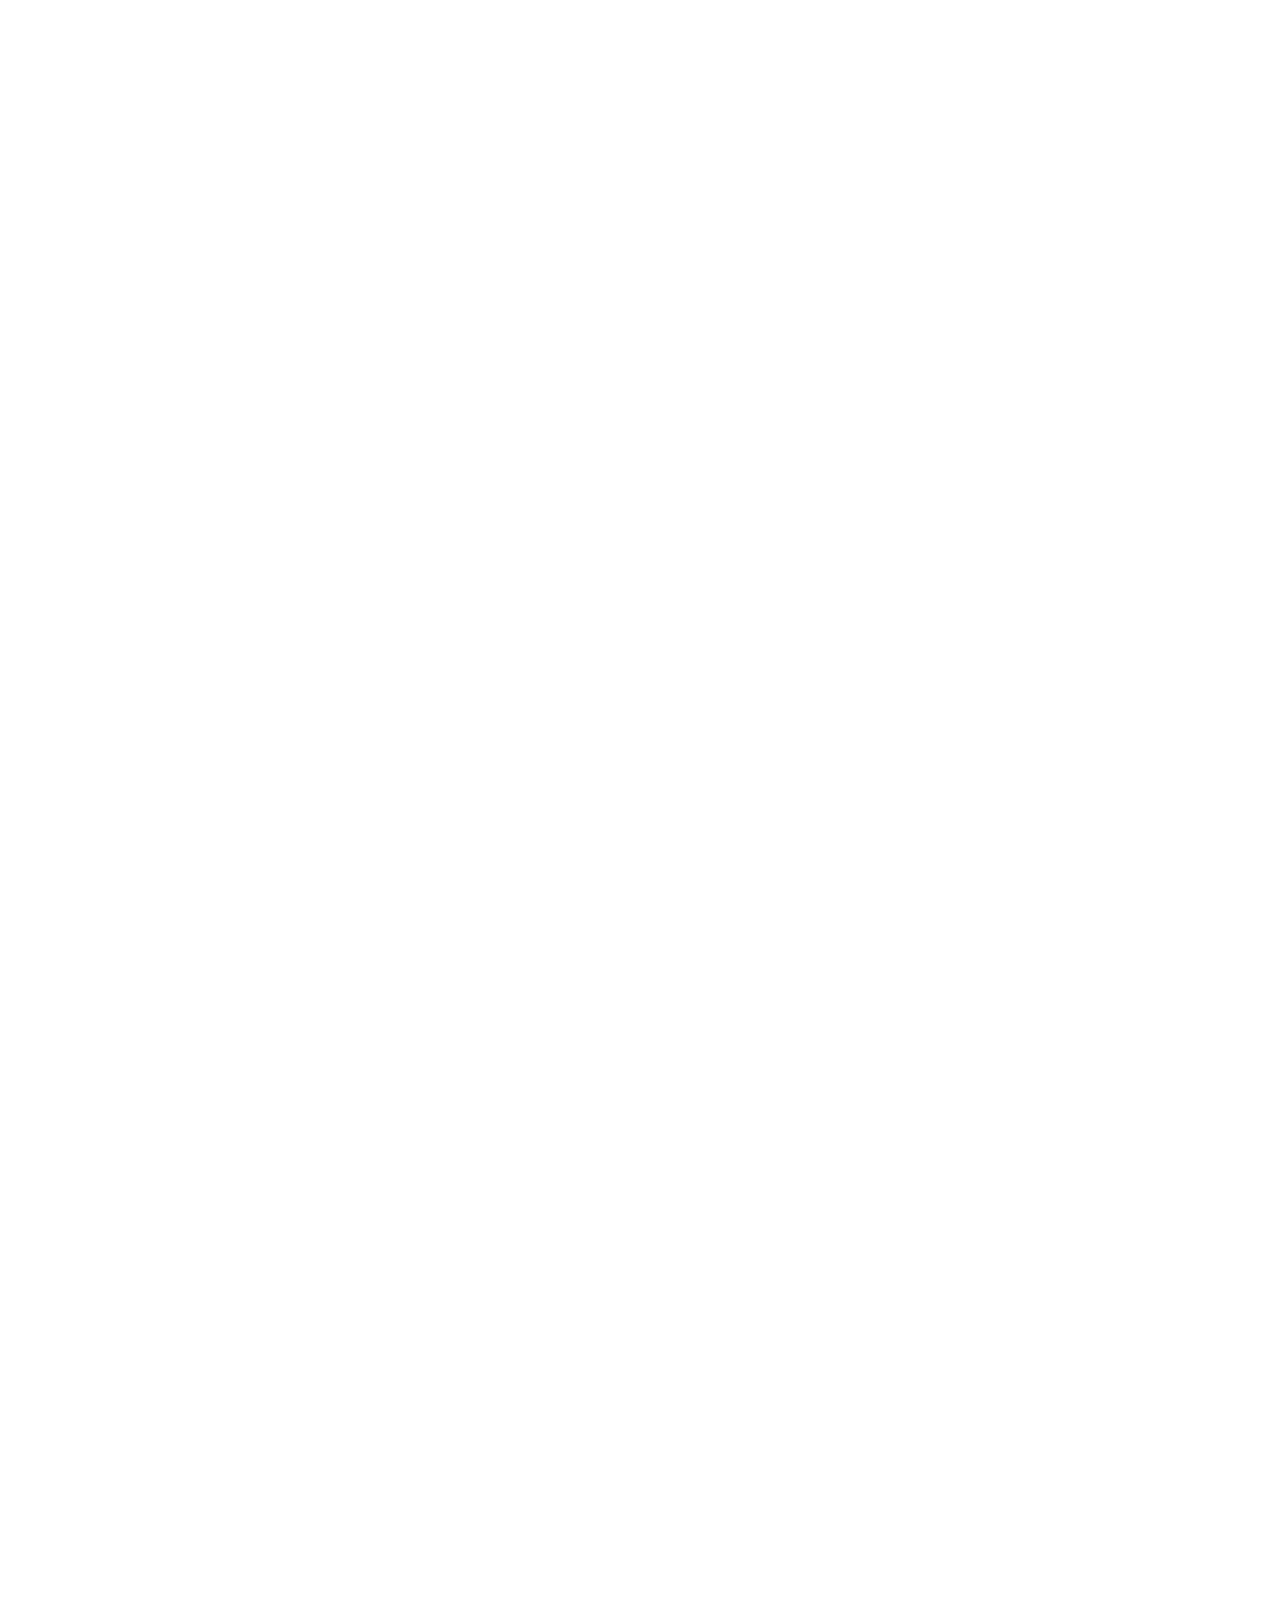
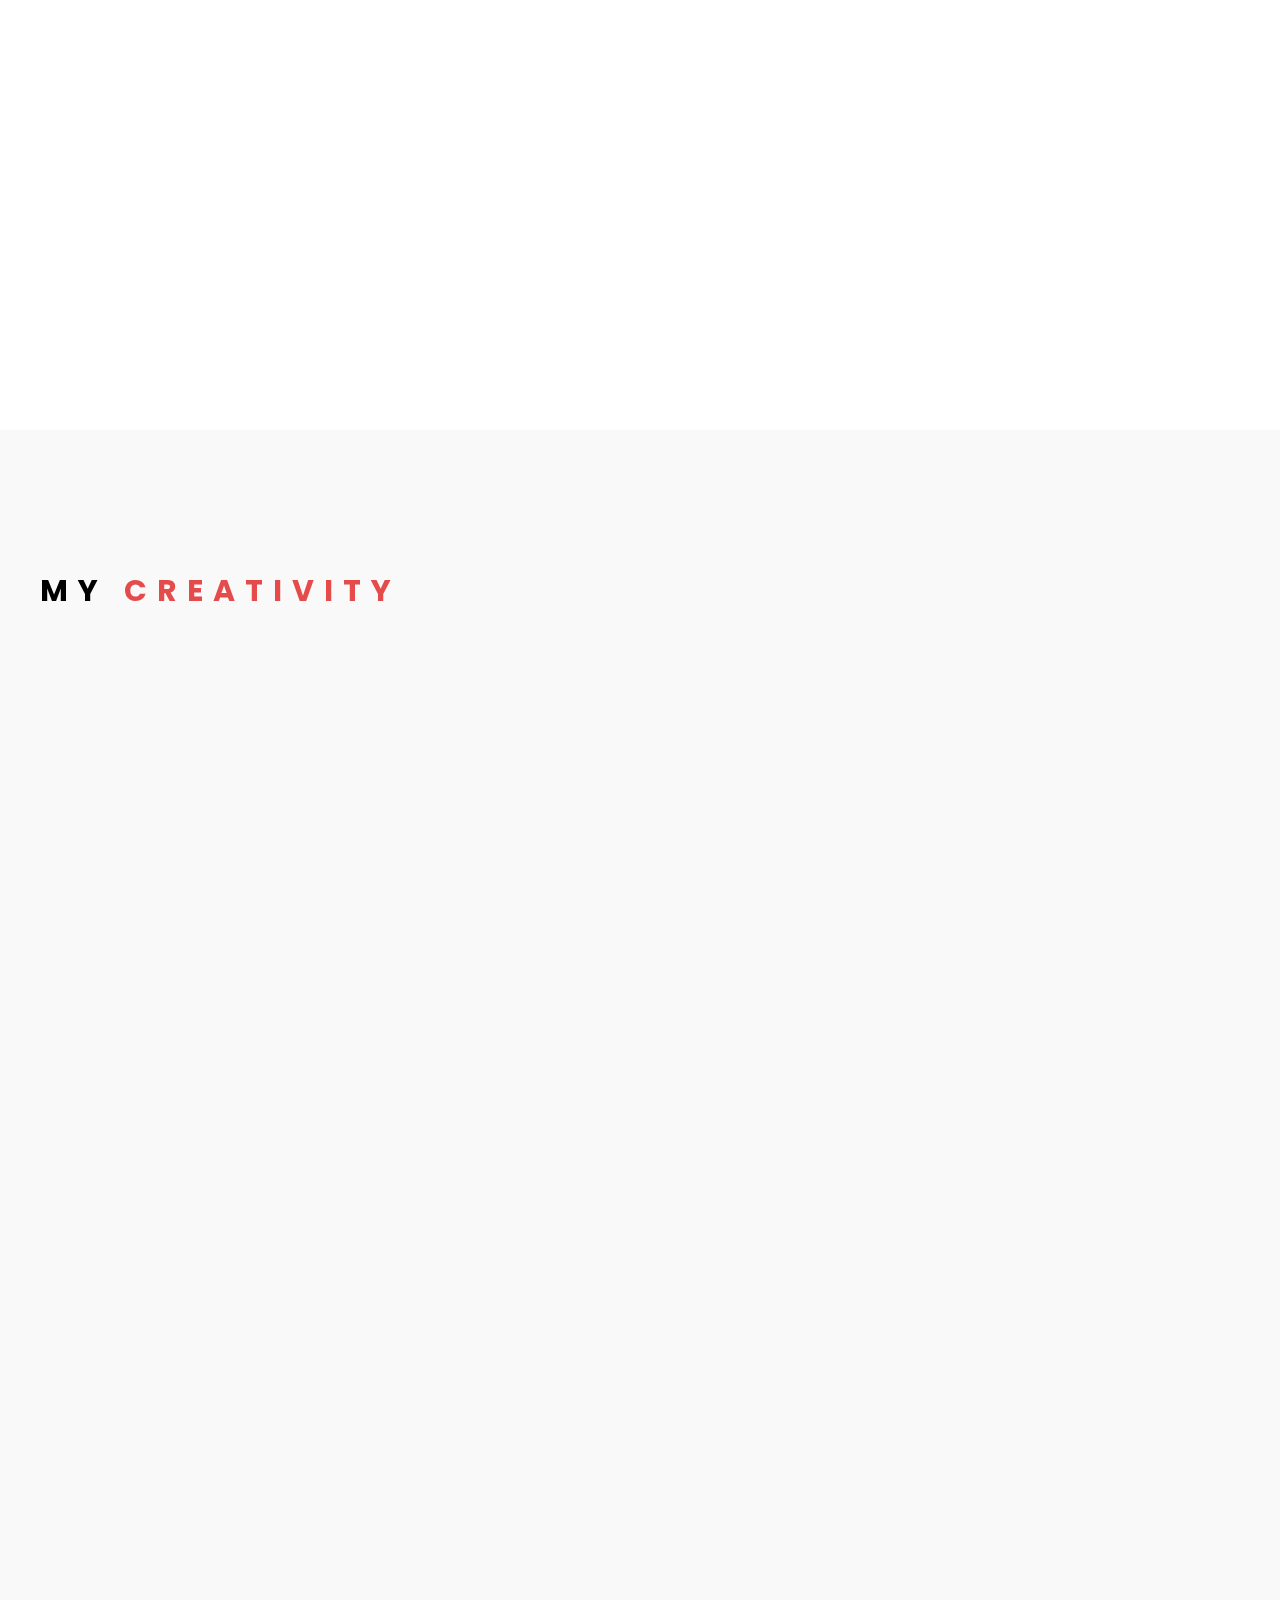
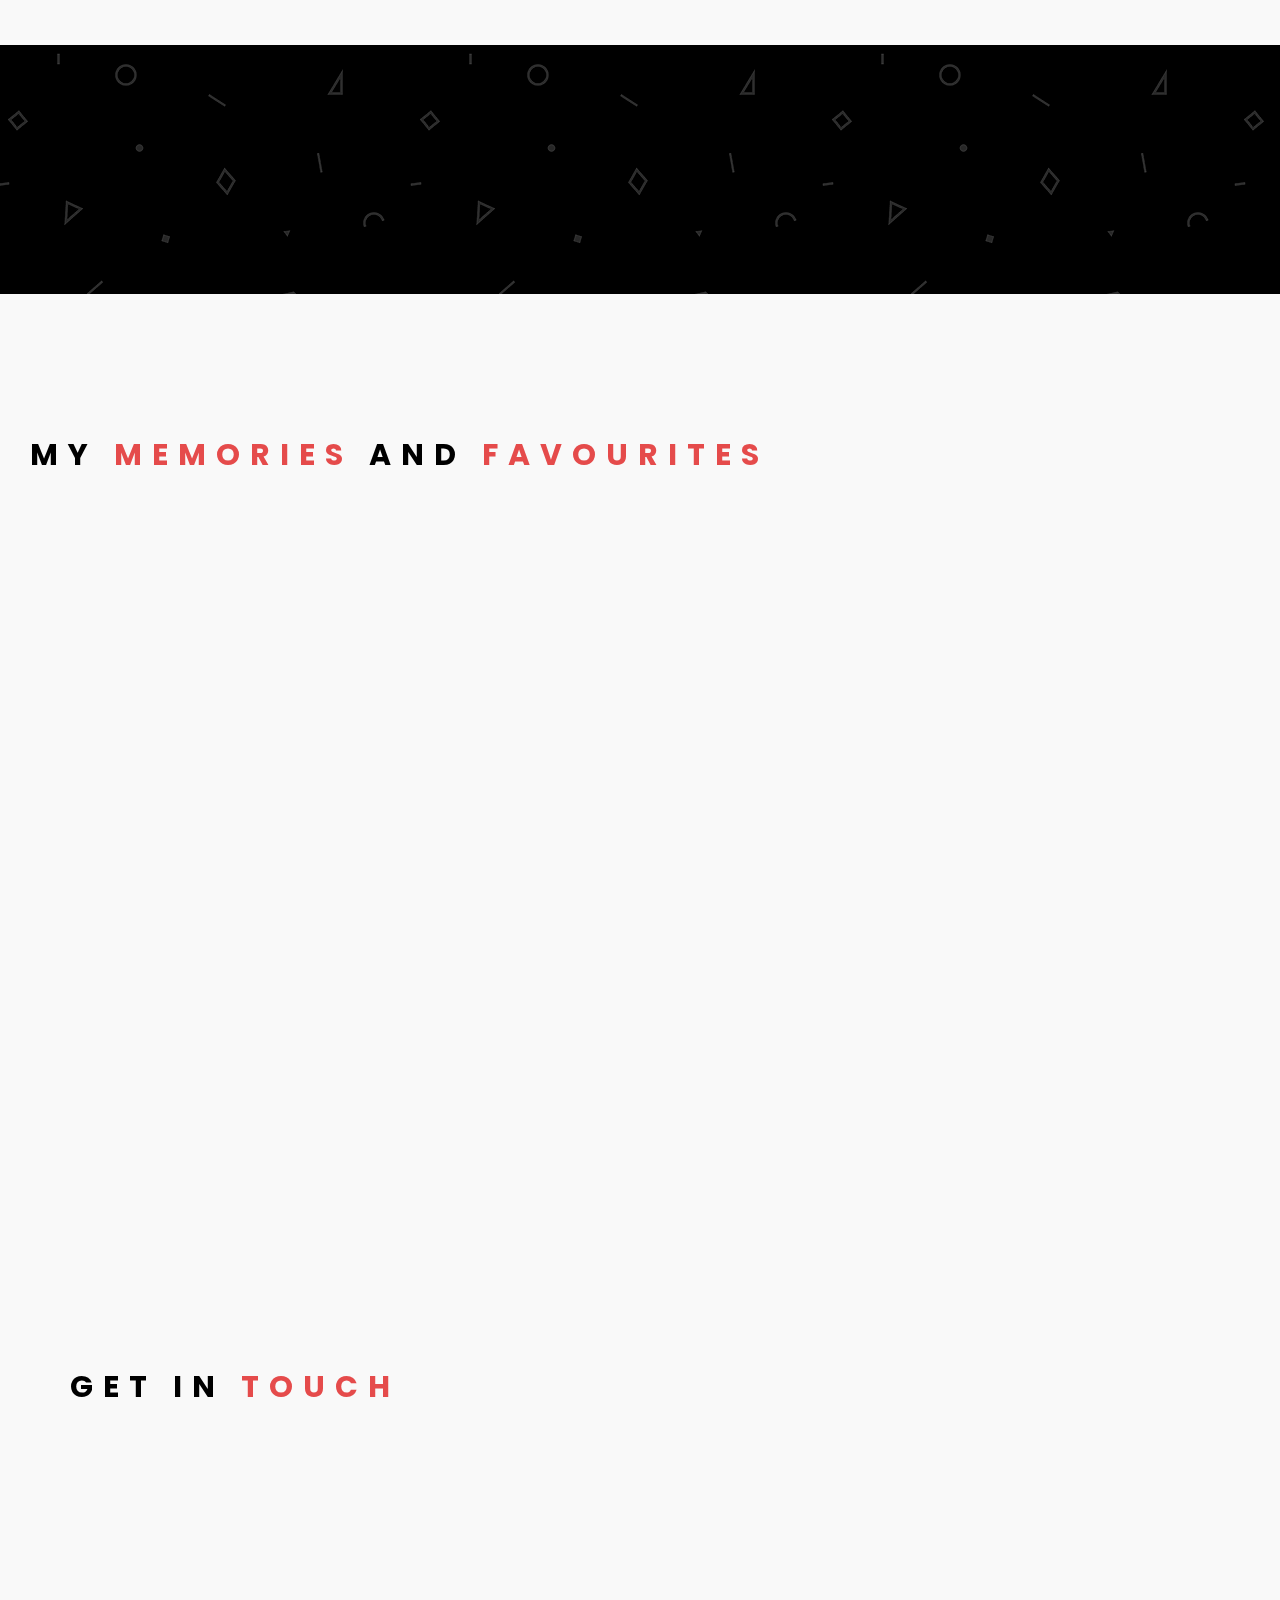
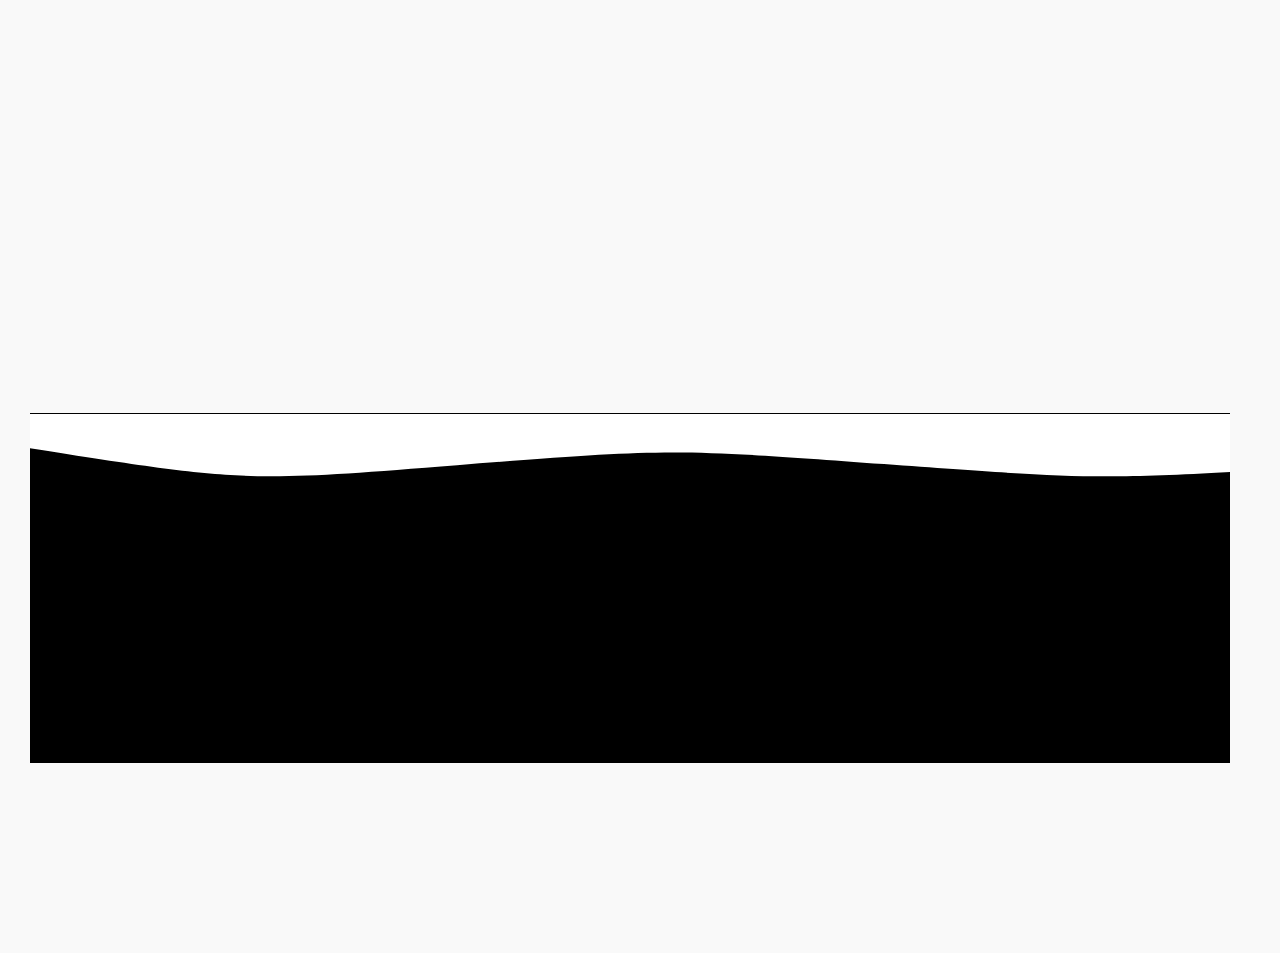
==== commit 829cc734: "Update 1.html" ====
--- a/1.html
+++ b/1.html
@@ -8,7 +8,7 @@
 <head>
 <meta http-equiv="Content-Type" content="text/html; charset=utf-8" />
 <link rel="icon" type="image/png" href="img/favicon.png" />
-<meta name="description" content="Name of your web site">
+<meta name="description" content="Annliya's Personal Website">
 <meta name="author" content="Marketify">
 <meta name="viewport" content="width=device-width, initial-scale=1, maximum-scale=1">
 <title>Annliya's Personal Website</title>
@@ -719,4 +719,4 @@
 
 </body>
 
-</html>+</html>
